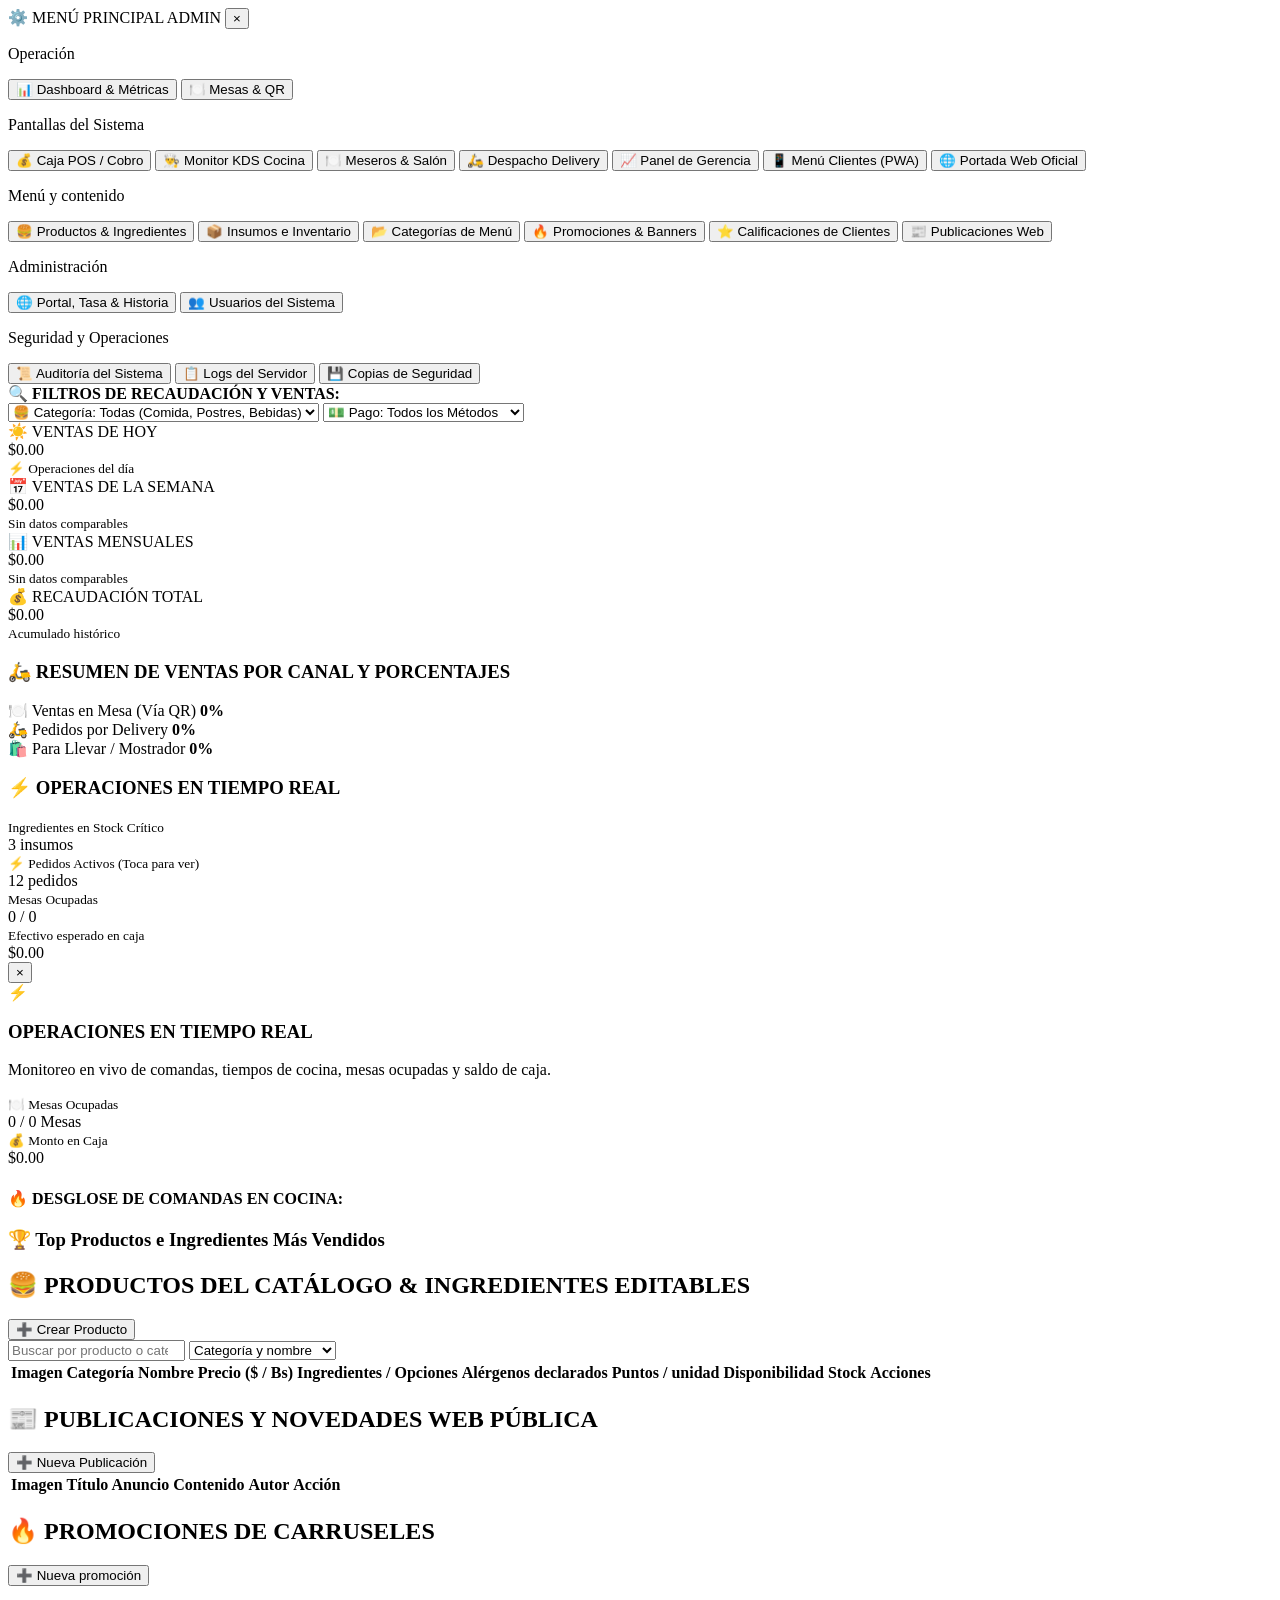
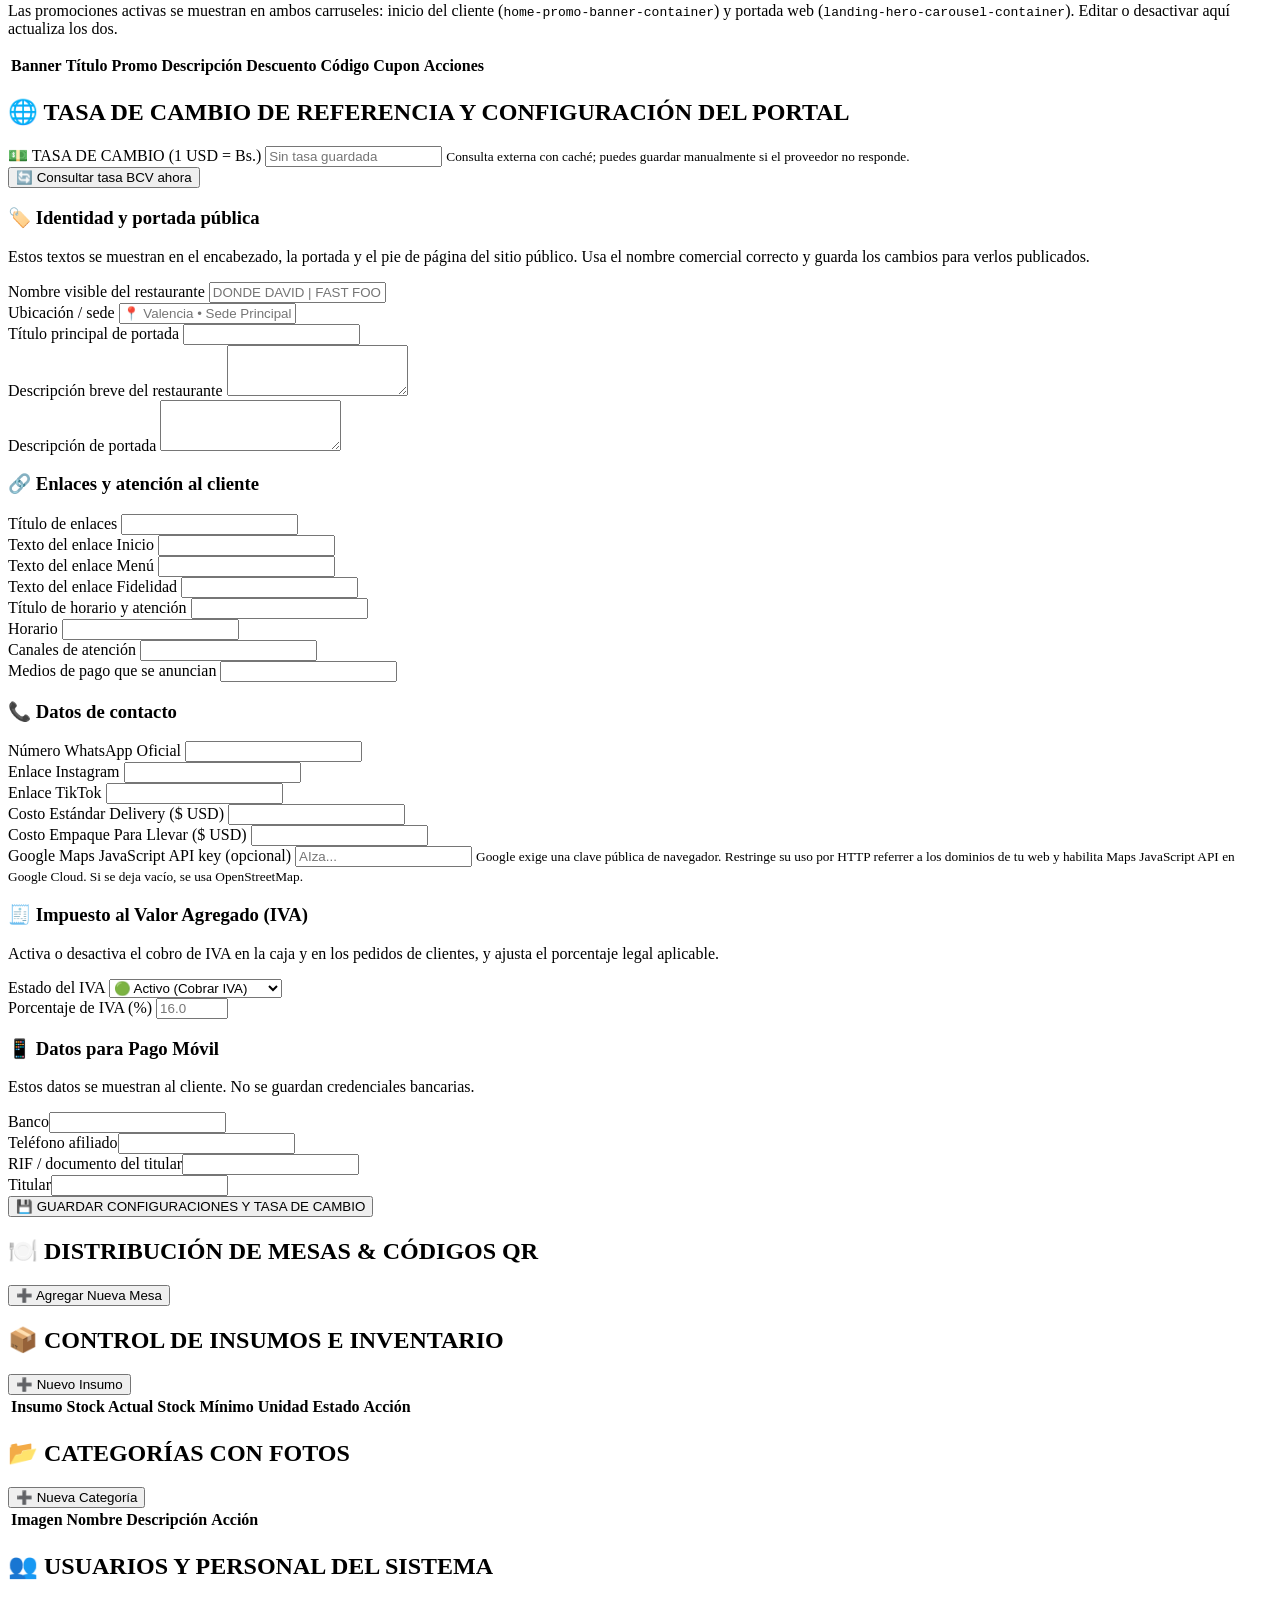
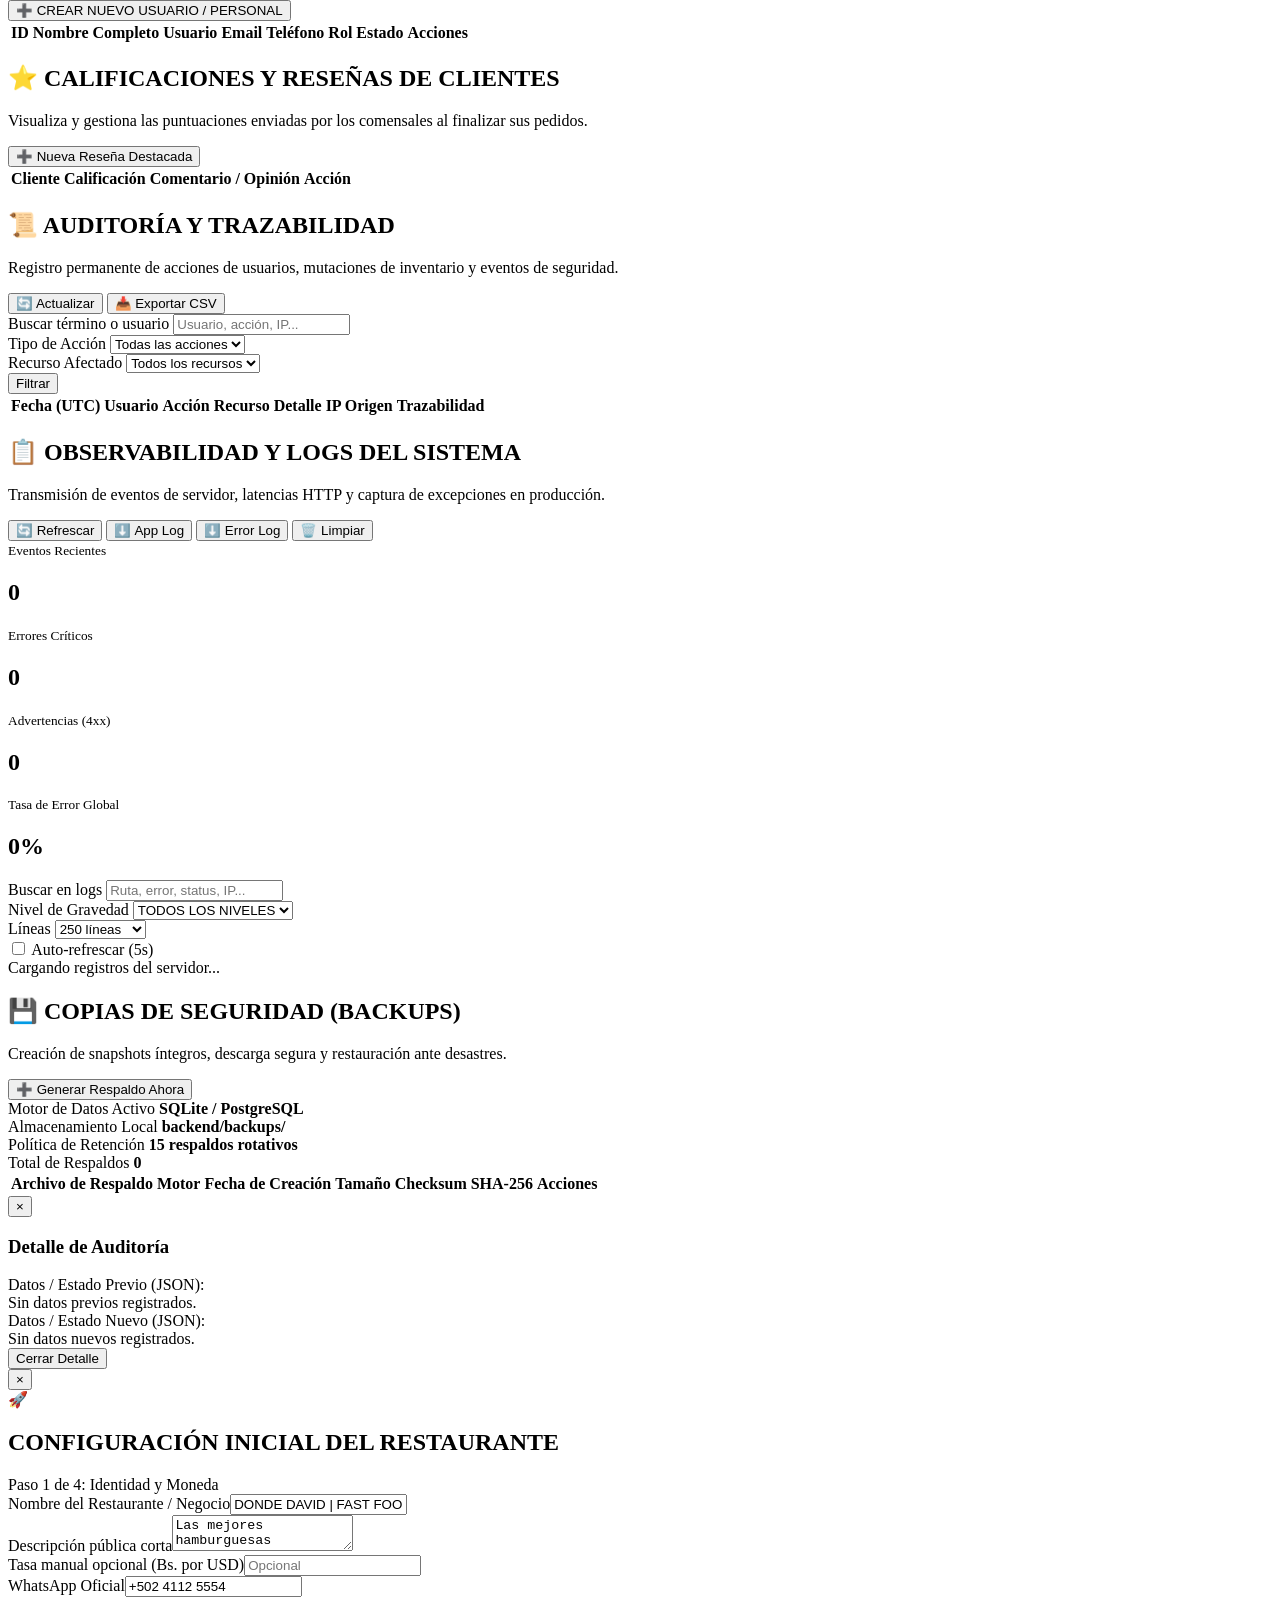
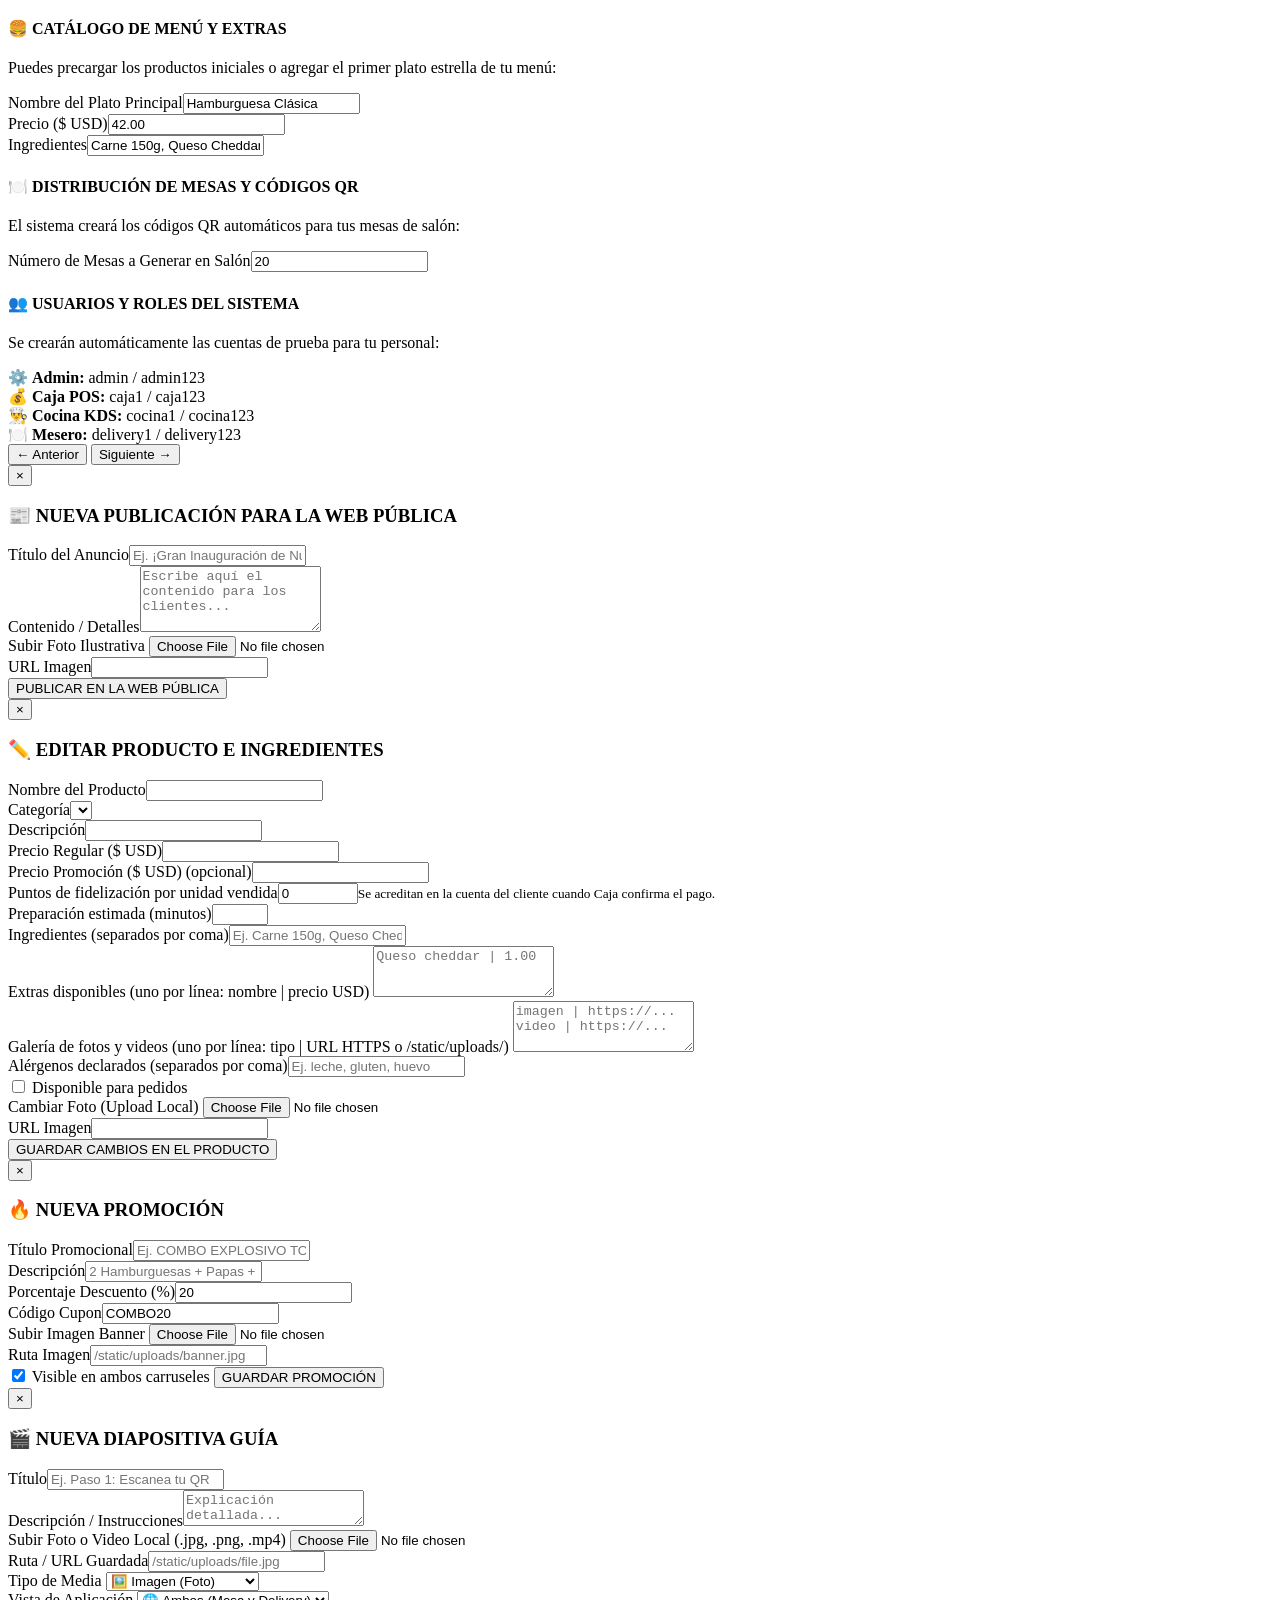
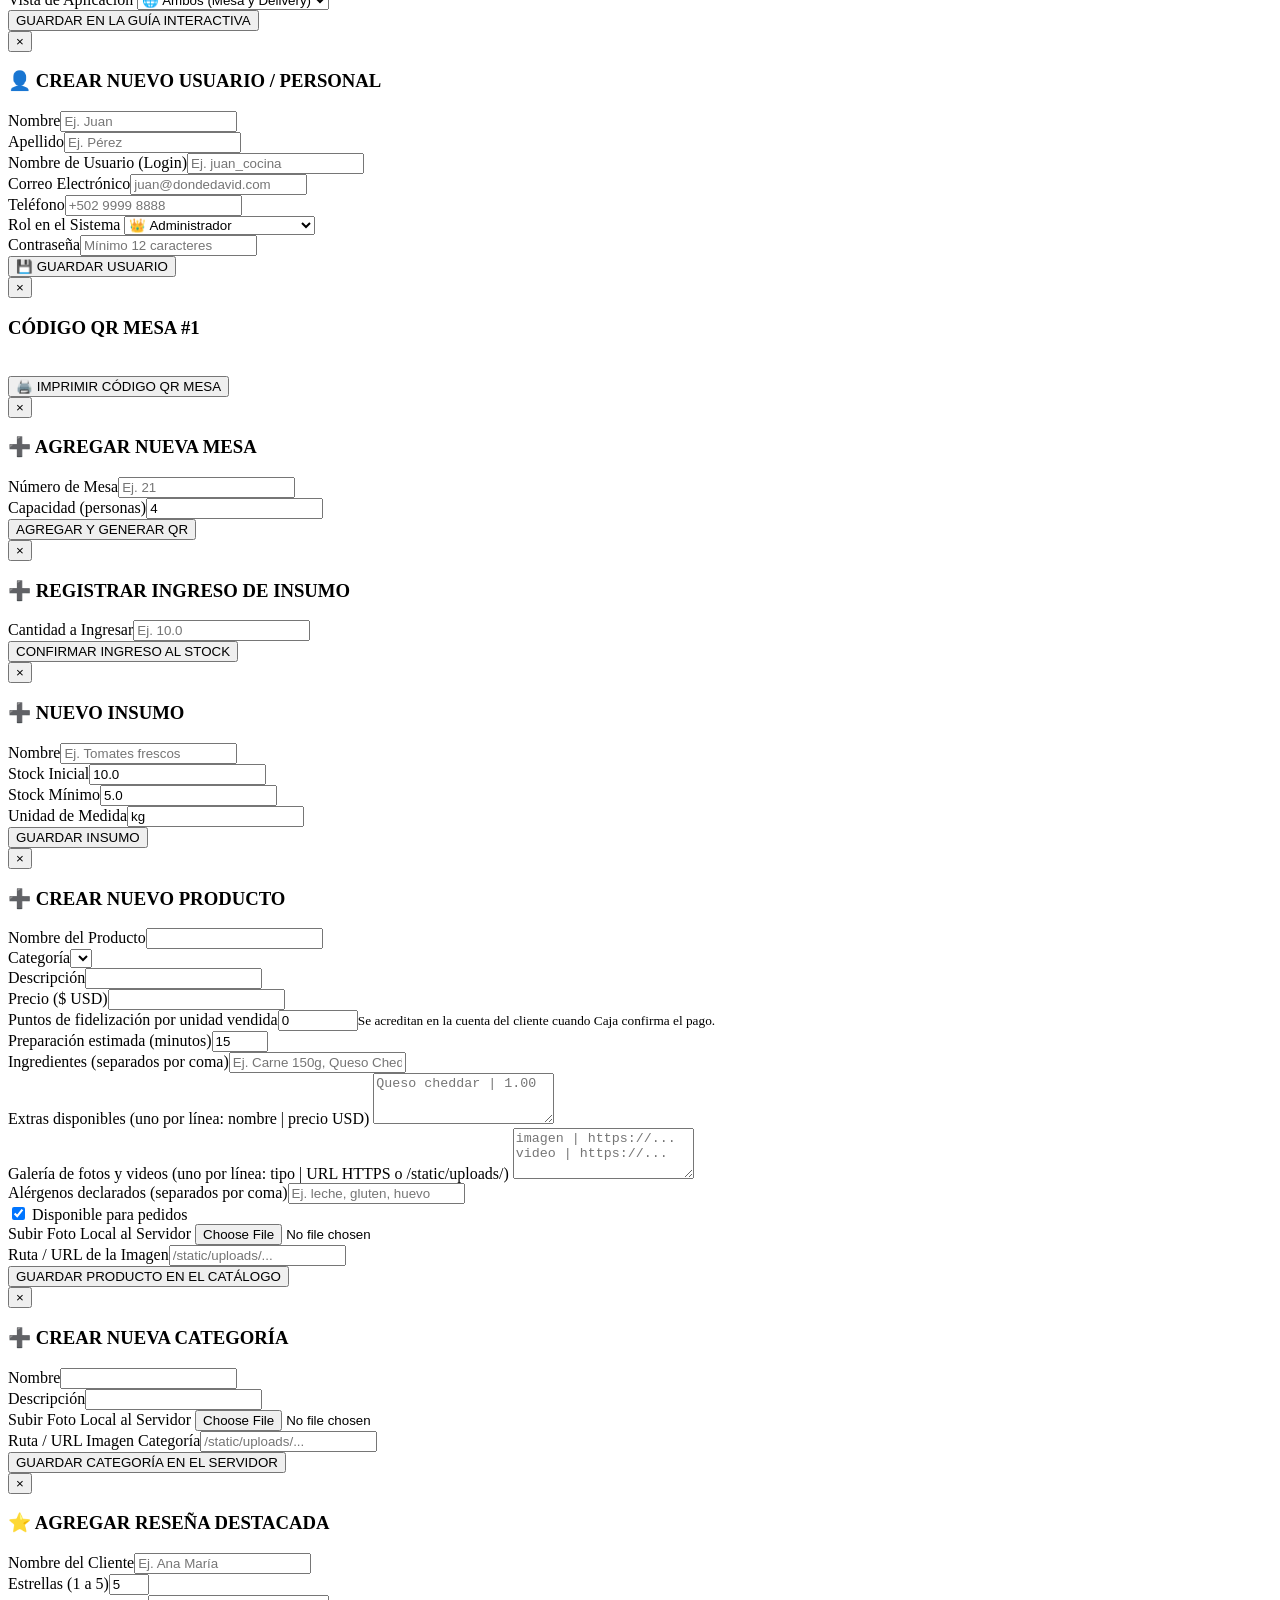
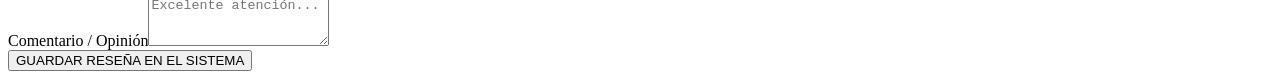
==== backend/static/admin/index.html @ c079ec68 "chore(audit): harden concurrency, RBAC, POS/Admin flows, XSS escaping, QA tests, and CI" ====
<!DOCTYPE html>
<html lang="es">
<head>
  <meta charset="UTF-8">
  <meta name="viewport" content="width=device-width, initial-scale=1.0">
  <title>Donde David - Panel de Administración General</title>
  <link rel="stylesheet" href="/static/css/global.css?v=5.3">
  <link rel="stylesheet" href="/static/css/toon-theme.css?v=5.3">
  <link rel="stylesheet" href="/static/css/index.css?v=5.3">
  
  <!-- Driver.js CSS para Onboarding Tour Interactivo -->
  <link rel="stylesheet" href="https://cdn.jsdelivr.net/npm/driver.js@1.3.1/dist/driver.css">

  <link rel="stylesheet" href="/static/css/pages/admin-index.css?v=5.3">
  <link rel="stylesheet" href="/static/css/utilities.css?v=5.3">
</head>
<body class="toon-theme"><nav id="app-sidebar"></nav>

  <header id="app-header"></header>
  


  <!-- Layout con Nav Lateral para el Panel de Administración -->
  <div class="admin-sidebar-layout">
    
    <!-- El menú se abre sobre el contenido para conservar el ancho útil del panel. -->
    <aside class="admin-sidebar" id="admin-sidebar-drawer" aria-label="Navegación de administración" aria-hidden="true">
      <div class="admin-sidebar-title">
        <span>⚙️ MENÚ PRINCIPAL ADMIN</span>
        <button class="admin-sidebar-close" type="button" aria-label="Cerrar menú" onclick="closeAdminDrawer()">×</button>
      </div>
      <p class="admin-sidebar-group">Operación</p>
      <button class="admin-sidebar-btn active" id="btn-orders-panel" onclick="switchTab('dashboard')">📊 Dashboard & Métricas</button>
      <button class="admin-sidebar-btn" onclick="switchTab('mesas')">🍽️ Mesas & QR</button>
      <p class="admin-sidebar-group">Pantallas del Sistema</p>
      <button class="admin-sidebar-btn" onclick="window.location.href='/static/caja/panel.html'">💰 Caja POS / Cobro</button>
      <button class="admin-sidebar-btn" onclick="window.location.href='/static/cocina/monitor.html'">👨‍🍳 Monitor KDS Cocina</button>
      <button class="admin-sidebar-btn" onclick="window.location.href='/static/mesero/panel.html'">🍽️ Meseros & Salón</button>
      <button class="admin-sidebar-btn" onclick="window.location.href='/static/delivery/panel.html'">🛵 Despacho Delivery</button>
      <button class="admin-sidebar-btn" onclick="window.location.href='/static/gerencia/panel.html'">📈 Panel de Gerencia</button>
      <button class="admin-sidebar-btn" onclick="window.location.href='/static/cliente/app.html'">📱 Menú Clientes (PWA)</button>
      <button class="admin-sidebar-btn" onclick="window.location.href='/static/index.html'">🌐 Portada Web Oficial</button>
      <p class="admin-sidebar-group">Menú y contenido</p>
      <button class="admin-sidebar-btn" id="nav-menu-items" onclick="switchTab('productos')">🍔 Productos & Ingredientes</button>
      <button class="admin-sidebar-btn" onclick="switchTab('inventario')">📦 Insumos e Inventario</button>
      <button class="admin-sidebar-btn" onclick="switchTab('categorias')">📂 Categorías de Menú</button>
      <button class="admin-sidebar-btn" onclick="switchTab('promociones')">🔥 Promociones & Banners</button>
      <button class="admin-sidebar-btn" onclick="switchTab('resenas')">⭐ Calificaciones de Clientes</button>
      <button class="admin-sidebar-btn" onclick="switchTab('publicaciones')">📰 Publicaciones Web</button>
      <p class="admin-sidebar-group">Administración</p>
      <button class="admin-sidebar-btn" onclick="switchTab('portal')">🌐 Portal, Tasa & Historia</button>
      <button class="admin-sidebar-btn" onclick="switchTab('usuarios')">👥 Usuarios del Sistema</button>
      <p class="admin-sidebar-group">Seguridad y Operaciones</p>
      <button class="admin-sidebar-btn" onclick="switchTab('auditoria')">📜 Auditoría del Sistema</button>
      <button class="admin-sidebar-btn" onclick="switchTab('logs')">📋 Logs del Servidor</button>
      <button class="admin-sidebar-btn" onclick="switchTab('backups')">💾 Copias de Seguridad</button>
    </aside>

    <!-- Contenido Principal Administrador con Soporte Touch Swipe -->
    <main class="admin-main-content" id="admin-main-container">

    <!-- TAB 1: DASHBOARD & MÉTRICAS DE VENTAS CON FILTROS -->
    <div id="tab-dashboard" class="tab-content active">
      
      <!-- Barra de Filtros de Ventas por Categoría y Método de Pago (Estilo Cashea) -->
      <div class="u-background-token-toon-card u-border-1px-solid-token-gold-accent u-border-radius-token-radius-md u-padding-1rem u-margin-bottom-1-25rem u-display-flex u-flex-wrap-wrap u-gap-1rem u-align-items-center u-justify-content-space-between">
        <div class="u-display-flex u-align-items-center u-gap-0-5rem">
          <span class="u-font-size-1-2rem">🔍</span>
          <strong class="u-color-token-gold-accent u-font-size-0-95rem">FILTROS DE RECAUDACIÓN Y VENTAS:</strong>
        </div>
        <div class="u-display-flex u-gap-0-75rem u-flex-wrap-wrap">
          <select id="filter-metrics-category" class="form-control u-width-auto u-min-width-180px u-font-weight-700" onchange="applyAdminMetricFilters()">
            <option value="todas">🍔 Categoría: Todas (Comida, Postres, Bebidas)</option>
            <option value="comidas">🍔 Solo Comidas Principal</option>
            <option value="postres">🍰 Solo Postres & Dulces</option>
            <option value="bebidas">🥤 Solo Bebidas & Refrescos</option>
          </select>

          <select id="filter-metrics-payment" class="form-control u-width-auto u-min-width-180px u-font-weight-700" onchange="applyAdminMetricFilters()">
            <option value="todos">💵 Pago: Todos los Métodos</option>
            <option value="Efectivo">💵 Efectivo ($ USD / Bs.)</option>
            <option value="Pago Móvil">📱 Pago Móvil / Transferencia</option>
            <option value="Tarjeta">💳 Tarjeta Débito / Crédito</option>
            <option value="Divisas">💰 Divisas USD</option>
          </select>
        </div>
      </div>

      <!-- KPI Grid: Ventas de Hoy, Semanales, Mensuales y Recaudación Total -->
      <div class="kpi-grid u-margin-bottom-1-5rem">
        <div class="kpi-card">
          <div class="u-font-size-0-8rem u-color-token-text-muted u-font-weight-700">☀️ VENTAS DE HOY</div>
          <div id="stat-sales-today" class="u-font-size-1-6rem u-font-weight-900 u-color-token-gold-accent">$0.00</div>
          <small class="u-color-token-neon-green u-font-weight-800">⚡ Operaciones del día</small>
        </div>

        <div class="kpi-card">
          <div class="u-font-size-0-8rem u-color-token-text-muted u-font-weight-700">📅 VENTAS DE LA SEMANA</div>
          <div id="stat-sales-week" class="u-font-size-1-6rem u-font-weight-900 u-color-hex-38bdf8">$0.00</div>
          <small id="stat-pct-week" class="u-color-token-text-muted u-font-weight-800">Sin datos comparables</small>
        </div>

        <div class="kpi-card">
          <div class="u-font-size-0-8rem u-color-token-text-muted u-font-weight-700">📊 VENTAS MENSUALES</div>
          <div id="stat-sales-month" class="u-font-size-1-6rem u-font-weight-900 u-color-hex-a855f7">$0.00</div>
          <small id="stat-pct-month" class="u-color-token-text-muted u-font-weight-800">Sin datos comparables</small>
        </div>

        <div class="kpi-card">
          <div class="u-font-size-0-8rem u-color-token-text-muted u-font-weight-700">💰 RECAUDACIÓN TOTAL</div>
          <div id="stat-sales-total" class="u-font-size-1-6rem u-font-weight-900 u-color-token-neon-green">$0.00</div>
          <small class="u-color-token-text-muted">Acumulado histórico</small>
        </div>
      </div>

      <!-- Métricas Operativas & Resumen de Canales de Venta -->
      <div class="u-display-grid u-grid-template-columns-1fr-1fr u-gap-1-5rem u-margin-bottom-1-5rem">
        
        <div class="u-background-token-toon-card u-border-1px-solid-token-toon-border u-border-radius-token-radius-md u-padding-1-25rem">
          <h3 class="u-font-size-1-1rem u-font-weight-900 u-color-token-gold-accent u-margin-top-0">🛵 RESUMEN DE VENTAS POR CANAL Y PORCENTAJES</h3>
          <div class="u-margin-top-1rem">
            <div class="u-display-flex u-justify-content-space-between u-font-size-0-88rem u-margin-bottom-0-3rem">
              <span>🍽️ Ventas en Mesa (Vía QR)</span>
              <strong id="pct-canal-mesa" class="u-color-token-cyan-accent">0%</strong>
            </div>
            <div class="u-background-rgba-255-255-255-0-08 u-height-10px u-border-radius-5px u-overflow-hidden u-margin-bottom-1rem">
              <div id="bar-canal-mesa" class="u-background-token-cyan-accent u-width-0 u-height-100"></div>
            </div>

            <div class="u-display-flex u-justify-content-space-between u-font-size-0-88rem u-margin-bottom-0-3rem">
              <span>🛵 Pedidos por Delivery</span>
              <strong id="pct-canal-delivery" class="u-color-token-neon-red">0%</strong>
            </div>
            <div class="u-background-rgba-255-255-255-0-08 u-height-10px u-border-radius-5px u-overflow-hidden u-margin-bottom-1rem">
              <div id="bar-canal-delivery" class="u-background-token-neon-red u-width-0 u-height-100"></div>
            </div>

            <div class="u-display-flex u-justify-content-space-between u-font-size-0-88rem u-margin-bottom-0-3rem">
              <span>🛍️ Para Llevar / Mostrador</span>
              <strong id="pct-canal-llevar" class="u-color-token-gold-accent">0%</strong>
            </div>
            <div class="u-background-rgba-255-255-255-0-08 u-height-10px u-border-radius-5px u-overflow-hidden">
              <div id="bar-canal-llevar" class="u-background-token-gold-accent u-width-0 u-height-100"></div>
            </div>
          </div>
        </div>

        <div class="u-background-token-toon-card u-border-1px-solid-token-toon-border u-border-radius-token-radius-md u-padding-1-25rem">
          <h3 class="u-font-size-1-1rem u-font-weight-900 u-color-token-gold-accent u-margin-top-0">⚡ OPERACIONES EN TIEMPO REAL</h3>
          <div class="u-display-grid u-grid-template-columns-repeat-2-1fr u-gap-0-75rem u-margin-top-1rem">
            <div class="u-background-rgba-255-255-255-0-03 u-padding-0-85rem u-border-radius-8px u-border-1px-solid-token-toon-border">
              <small class="u-color-token-text-muted">Ingredientes en Stock Crítico</small>
              <div id="stat-critical" class="u-font-size-1-4rem u-font-weight-900 u-color-token-neon-red">3 insumos</div>
            </div>
            <div onclick="openRealtimeOpsModal()" class="u-background-rgba-0-245-212-0-08 u-padding-0-85rem u-border-radius-8px u-border-1px-solid-token-cyan-accent u-cursor-pointer">
              <small class="u-color-token-cyan-accent u-font-weight-800">⚡ Pedidos Activos (Toca para ver)</small>
              <div id="stat-cocina" class="u-font-size-1-4rem u-font-weight-900 u-color-token-cyan-accent">12 pedidos</div>
            </div>
            <div class="u-background-rgba-255-255-255-0-03 u-padding-0-85rem u-border-radius-8px u-border-1px-solid-token-toon-border">
              <small class="u-color-token-text-muted">Mesas Ocupadas</small>
              <div id="stat-mesas" class="u-font-size-1-4rem u-font-weight-900 u-color-token-neon-green">0 / 0</div>
            </div>
            <div class="u-background-rgba-255-255-255-0-03 u-padding-0-85rem u-border-radius-8px u-border-1px-solid-token-toon-border">
              <small class="u-color-token-text-muted">Efectivo esperado en caja</small>
              <div id="stat-caja" class="u-font-size-1-4rem u-font-weight-900 u-color-token-gold-accent">$0.00</div>
            </div>
          </div>
        </div>

      </div>

  <!-- MODAL DE OPERACIONES EN TIEMPO REAL (PEDIDOS EN ESPERA, SALIDOS, TIEMPO, MESAS, MONTO EN CAJA) -->
  <div class="product-modal-backdrop" id="realtime-ops-modal">
    <div class="product-modal-card u-max-width-520px u-padding-1-75rem">
      <button class="modal-close-btn" onclick="closeModal('realtime-ops-modal')">&times;</button>
      <div class="u-text-align-center u-margin-bottom-1rem">
        <span class="u-font-size-2-5rem">⚡</span>
        <h3 class="u-font-size-1-4rem u-font-weight-900 u-color-token-cyan-accent u-margin-top-0-3rem">OPERACIONES EN TIEMPO REAL</h3>
        <p class="u-color-token-text-muted u-font-size-0-85rem">Monitoreo en vivo de comandas, tiempos de cocina, mesas ocupadas y saldo de caja.</p>
      </div>

      <div class="u-display-grid u-grid-template-columns-1fr-1fr u-gap-0-75rem u-margin-bottom-1-25rem">
        <div class="u-background-rgba-255-255-255-0-05 u-padding-0-75rem u-border-radius-8px u-text-align-center u-border-1px-solid-token-toon-border">
          <small class="u-color-token-text-muted">🍽️ Mesas Ocupadas</small>
          <div id="modal-ops-mesas" class="u-font-size-1-2rem u-font-weight-900 u-color-token-neon-green">0 / 0 Mesas</div>
        </div>
        <div class="u-background-rgba-255-255-255-0-05 u-padding-0-75rem u-border-radius-8px u-text-align-center u-border-1px-solid-token-toon-border">
          <small class="u-color-token-text-muted">💰 Monto en Caja</small>
          <div id="modal-ops-caja" class="u-font-size-1-2rem u-font-weight-900 u-color-token-gold-accent">$0.00</div>
        </div>
      </div>

      <h4 class="u-font-size-0-95rem u-font-weight-800 u-color-hex-fff u-margin-bottom-0-5rem">🔥 DESGLOSE DE COMANDAS EN COCINA:</h4>
      <div id="modal-ops-orders-list" class="u-max-height-260px u-overflow-y-auto u-display-flex u-flex-direction-column u-gap-0-6rem">
        <!-- Generado dinámicamente -->
      </div>
    </div>
  </div>

      <div class="u-background-token-toon-card u-border-1px-solid-token-toon-border u-border-radius-token-radius-md u-padding-1-5rem">
        <h3 class="u-font-size-1-2rem u-font-weight-900 u-color-token-gold-accent u-margin-top-0">🏆 Top Productos e Ingredientes Más Vendidos</h3>
        <div id="top-products-container"></div>
      </div>
    </div>

    <!-- TAB 2: PRODUCTOS Y EDICION DE INGREDIENTES -->
    <div id="tab-productos" class="tab-content">
      <div class="u-display-flex u-justify-content-space-between u-align-items-center u-margin-bottom-1-25rem">
        <h2>🍔 PRODUCTOS DEL CATÁLOGO & INGREDIENTES EDITABLES</h2>
        <button class="btn-gold" onclick="openProductModal()">➕ Crear Producto</button>
      </div>
      <div class="u-display-flex u-gap-0p65rem u-flex-wrap-wrap u-margin-bottom-1rem">
        <input id="products-search" class="form-control u-flex-1 u-min-width-220px" type="search" placeholder="Buscar por producto o categoría" oninput="renderProducts()">
        <select id="products-sort" class="form-control u-width-auto u-min-width-180px" onchange="renderProducts()" aria-label="Ordenar catálogo">
          <option value="category-name">Categoría y nombre</option>
          <option value="name">Nombre del producto</option>
          <option value="newest">Más recientes</option>
        </select>
      </div>

      <div class="u-background-token-toon-card u-border-1px-solid-token-toon-border u-border-radius-token-radius-md u-overflow-x-auto">
        <table class="u-width-100 u-border-collapse-collapse u-text-align-left">
          <thead>
            <tr class="u-border-bottom-1px-solid-token-toon-border u-color-token-text-muted">
              <th class="u-padding-0-75rem">Imagen</th>
              <th class="u-padding-0-75rem">Categoría</th>
              <th class="u-padding-0-75rem">Nombre</th>
              <th class="u-padding-0-75rem">Precio ($ / Bs)</th>
              <th class="u-padding-0-75rem">Ingredientes / Opciones</th>
              <th class="u-padding-0-75rem">Alérgenos declarados</th>
              <th class="u-padding-0-75rem">Puntos / unidad</th>
              <th class="u-padding-0-75rem">Disponibilidad</th>
              <th class="u-padding-0-75rem">Stock</th>
              <th class="u-padding-0-75rem">Acciones</th>
            </tr>
          </thead>
          <tbody id="products-tbody"></tbody>
        </table>
      </div>
    </div>

    <!-- TAB 3: PUBLICACIONES WEB -->
    <div id="tab-publicaciones" class="tab-content">
      <div class="u-display-flex u-justify-content-space-between u-align-items-center u-margin-bottom-1-25rem">
        <h2>📰 PUBLICACIONES Y NOVEDADES WEB PÚBLICA</h2>
        <button class="btn-gold" onclick="openModal('add-publicacion-modal')">➕ Nueva Publicación</button>
      </div>

      <div class="u-background-token-toon-card u-border-1px-solid-token-toon-border u-border-radius-token-radius-md u-overflow-x-auto">
        <table class="u-width-100 u-border-collapse-collapse u-text-align-left">
          <thead>
            <tr class="u-border-bottom-1px-solid-token-toon-border u-color-token-text-muted">
              <th class="u-padding-0-75rem">Imagen</th>
              <th class="u-padding-0-75rem">Título Anuncio</th>
              <th class="u-padding-0-75rem">Contenido</th>
              <th class="u-padding-0-75rem">Autor</th>
              <th class="u-padding-0-75rem">Acción</th>
            </tr>
          </thead>
          <tbody id="publicaciones-tbody"></tbody>
        </table>
      </div>
    </div>

    <!-- TAB 4: PROMOCIONES ("BOOM! PROMO DEL DIA") -->
    <div id="tab-promociones" class="tab-content">
      <div class="u-display-flex u-justify-content-space-between u-align-items-center u-gap-0p75rem u-flex-wrap-wrap u-margin-bottom-0p5rem">
        <h2>🔥 PROMOCIONES DE CARRUSELES</h2>
        <button class="btn-gold" onclick="openNewPromoModal()">➕ Nueva promoción</button>
      </div>
      <p class="u-color-token-text-muted u-margin-0-0-1-25rem">Las promociones activas se muestran en ambos carruseles: inicio del cliente (<code>home-promo-banner-container</code>) y portada web (<code>landing-hero-carousel-container</code>). Editar o desactivar aquí actualiza los dos.</p>

      <div class="u-background-token-toon-card u-border-1px-solid-token-toon-border u-border-radius-token-radius-md u-overflow-x-auto">
        <table class="u-width-100 u-border-collapse-collapse u-text-align-left">
          <thead>
            <tr class="u-border-bottom-1px-solid-token-toon-border u-color-token-text-muted">
              <th class="u-padding-0-75rem">Banner</th>
              <th class="u-padding-0-75rem">Título Promo</th>
              <th class="u-padding-0-75rem">Descripción</th>
              <th class="u-padding-0-75rem">Descuento</th>
              <th class="u-padding-0-75rem">Código Cupon</th>
              <th class="u-padding-0-75rem">Acciones</th>
            </tr>
          </thead>
          <tbody id="promos-tbody"></tbody>
        </table>
      </div>
    </div>

    <!-- TAB 6: PORTAL WEB & TASA DE CAMBIO -->
    <div id="tab-portal" class="tab-content">
      <h2>🌐 TASA DE CAMBIO DE REFERENCIA Y CONFIGURACIÓN DEL PORTAL</h2>
      <div class="u-background-token-toon-card u-border-1px-solid-token-toon-border u-border-radius-token-radius-md u-padding-clamp-1rem-3vw-1-5rem u-margin-top-1rem u-max-width-1100px">
        
        <div class="form-group u-background-rgba-255-188-13-0-1 u-border-1px-solid-token-gold-accent u-padding-1rem u-border-radius-10px u-margin-bottom-1-25rem">
          <label class="u-font-weight-900 u-color-token-gold-accent u-font-size-1rem">💵 TASA DE CAMBIO (1 USD = Bs.)</label>
          <input type="number" step="0.0001" id="cfg-tasa-cambio" class="form-control u-font-size-1-3rem u-font-weight-900 u-color-token-gold-accent" placeholder="Sin tasa guardada">
          <small id="cfg-tasa-status" role="status" class="u-color-token-text-muted u-margin-top-0-3rem u-display-block">Consulta externa con caché; puedes guardar manualmente si el proveedor no responde.</small>
        </div>
        <button class="btn btn-outline u-width-100 u-margin-0-0-1rem" type="button" onclick="refreshBcvRate()">🔄 Consultar tasa BCV ahora</button>

        <h3>🏷️ Identidad y portada pública</h3>
        <p class="u-color-token-text-muted u-font-size-0p88rem">Estos textos se muestran en el encabezado, la portada y el pie de página del sitio público. Usa el nombre comercial correcto y guarda los cambios para verlos publicados.</p>
        <div class="u-display-grid u-grid-template-columns-repeat-auto-fit-minmax-min-100-260px-1fr u-gap-0-1rem">
          <div class="form-group">
            <label for="cfg-nombre-restaurante">Nombre visible del restaurante</label>
            <input type="text" id="cfg-nombre-restaurante" class="form-control" maxlength="80" placeholder="DONDE DAVID | FAST FOOD">
          </div>
          <div class="form-group">
            <label for="cfg-direccion-restaurante">Ubicación / sede</label>
            <input type="text" id="cfg-direccion-restaurante" class="form-control" maxlength="160" placeholder="📍 Valencia • Sede Principal">
          </div>
          <div class="form-group">
            <label for="cfg-landing-titulo">Título principal de portada</label>
            <input type="text" id="cfg-landing-titulo" class="form-control" maxlength="100">
          </div>
          <div class="form-group">
            <label for="cfg-historia">Descripción breve del restaurante</label>
            <textarea id="cfg-historia" class="form-control" rows="3" maxlength="300"></textarea>
          </div>
          <div class="form-group u-grid-column-1-per-neg-1">
            <label for="cfg-landing-descripcion">Descripción de portada</label>
            <textarea id="cfg-landing-descripcion" class="form-control" rows="3" maxlength="300"></textarea>
          </div>
        </div>

        <h3>🔗 Enlaces y atención al cliente</h3>
        <div class="u-display-grid u-grid-template-columns-repeat-auto-fit-minmax-min-100-240px-1fr u-gap-0-1rem">
          <div class="form-group">
            <label for="cfg-footer-enlaces-titulo">Título de enlaces</label>
            <input type="text" id="cfg-footer-enlaces-titulo" class="form-control" maxlength="48">
          </div>
          <div class="form-group">
            <label for="cfg-footer-inicio-texto">Texto del enlace Inicio</label>
            <input type="text" id="cfg-footer-inicio-texto" class="form-control" maxlength="40">
          </div>
          <div class="form-group">
            <label for="cfg-footer-menu-texto">Texto del enlace Menú</label>
            <input type="text" id="cfg-footer-menu-texto" class="form-control" maxlength="48">
          </div>
          <div class="form-group">
            <label for="cfg-footer-puntos-texto">Texto del enlace Fidelidad</label>
            <input type="text" id="cfg-footer-puntos-texto" class="form-control" maxlength="48">
          </div>
          <div class="form-group">
            <label for="cfg-footer-atencion-titulo">Título de horario y atención</label>
            <input type="text" id="cfg-footer-atencion-titulo" class="form-control" maxlength="48">
          </div>
          <div class="form-group">
            <label for="cfg-horario-atencion">Horario</label>
            <input type="text" id="cfg-horario-atencion" class="form-control" maxlength="120">
          </div>
          <div class="form-group">
            <label for="cfg-servicio-restaurante">Canales de atención</label>
            <input type="text" id="cfg-servicio-restaurante" class="form-control" maxlength="120">
          </div>
          <div class="form-group">
            <label for="cfg-medios-pago-texto">Medios de pago que se anuncian</label>
            <input type="text" id="cfg-medios-pago-texto" class="form-control" maxlength="140">
          </div>
        </div>

        <h3>📞 Datos de contacto</h3>
        <div class="u-display-grid u-grid-template-columns-repeat-auto-fit-minmax-min-100-240px-1fr u-gap-0-1rem">
          <div class="form-group">
            <label>Número WhatsApp Oficial</label>
            <input type="text" id="cfg-whatsapp" class="form-control">
          </div>
          <div class="form-group">
            <label>Enlace Instagram</label>
            <input type="text" id="cfg-instagram" class="form-control">
          </div>
          <div class="form-group">
            <label>Enlace TikTok</label>
            <input type="text" id="cfg-tiktok" class="form-control">
          </div>
        </div>
        <div class="form-group">
          <label>Costo Estándar Delivery ($ USD)</label>
          <input type="number" step="0.5" id="cfg-costo-delivery" class="form-control">
        </div>
        <div class="form-group">
          <label>Costo Empaque Para Llevar ($ USD)</label>
          <input type="number" step="0.5" id="cfg-costo-empaque" class="form-control">
        </div>
        <div class="form-group">
          <label>Google Maps JavaScript API key (opcional)</label>
          <input type="password" id="cfg-google-maps-api-key" class="form-control" maxlength="500" autocomplete="off" placeholder="AIza...">
          <small class="u-display-block u-color-token-text-muted u-margin-top-0p35rem">Google exige una clave pública de navegador. Restringe su uso por HTTP referrer a los dominios de tu web y habilita Maps JavaScript API en Google Cloud. Si se deja vacío, se usa OpenStreetMap.</small>
        </div>
        <h3>🧾 Impuesto al Valor Agregado (IVA)</h3>
        <p class="u-color-token-text-muted u-font-size-0p85rem">Activa o desactiva el cobro de IVA en la caja y en los pedidos de clientes, y ajusta el porcentaje legal aplicable.</p>
        <div class="u-display-grid u-grid-template-columns-repeat-auto-fit-minmax-min-100-240px-1fr u-gap-0-1rem">
          <div class="form-group">
            <label for="cfg-iva-activo">Estado del IVA</label>
            <select id="cfg-iva-activo" class="form-control">
              <option value="true">🟢 Activo (Cobrar IVA)</option>
              <option value="false">🔴 Desactivado (0% IVA)</option>
            </select>
          </div>
          <div class="form-group">
            <label for="cfg-impuesto-porcentaje">Porcentaje de IVA (%)</label>
            <input type="number" step="0.1" min="0" max="100" id="cfg-impuesto-porcentaje" class="form-control" placeholder="16.0">
          </div>
        </div>

        <h3>📱 Datos para Pago Móvil</h3>
        <p class="u-color-token-text-muted u-font-size-0p85rem">Estos datos se muestran al cliente. No se guardan credenciales bancarias.</p>
        <div class="form-group"><label>Banco</label><input type="text" id="cfg-pm-banco" class="form-control" maxlength="100"></div>
        <div class="form-group"><label>Teléfono afiliado</label><input type="text" id="cfg-pm-telefono" class="form-control" maxlength="30"></div>
        <div class="form-group"><label>RIF / documento del titular</label><input type="text" id="cfg-pm-rif" class="form-control" maxlength="30"></div>
        <div class="form-group"><label>Titular</label><input type="text" id="cfg-pm-titular" class="form-control" maxlength="120"></div>
        <button class="btn-gold u-width-100 u-margin-top-1rem u-font-size-1-05rem" onclick="submitSavePortalConfigs()">💾 GUARDAR CONFIGURACIONES Y TASA DE CAMBIO</button>
      </div>
    </div>

    </div>

    <!-- TAB 8: MESAS -->
    <div id="tab-mesas" class="tab-content">
      <div class="u-display-flex u-justify-content-space-between u-align-items-center u-margin-bottom-1-25rem">
        <h2>🍽️ DISTRIBUCIÓN DE MESAS & CÓDIGOS QR</h2>
        <button class="btn-gold" onclick="openModal('add-mesa-modal')">➕ Agregar Nueva Mesa</button>
      </div>
      <div class="mesas-grid" id="admin-mesas-grid"></div>
    </div>

    <!-- TAB 9: INVENTARIO -->
    <div id="tab-inventario" class="tab-content">
      <div class="u-display-flex u-justify-content-space-between u-align-items-center u-margin-bottom-1-25rem">
        <h2>📦 CONTROL DE INSUMOS E INVENTARIO</h2>
        <button class="btn-gold" onclick="openModal('add-insumo-modal')">➕ Nuevo Insumo</button>
      </div>
      <div class="u-background-token-toon-card u-border-1px-solid-token-toon-border u-border-radius-token-radius-md u-overflow-x-auto">
        <table class="u-width-100 u-border-collapse-collapse u-text-align-left">
          <thead>
            <tr class="u-border-bottom-1px-solid-token-toon-border u-color-token-text-muted">
              <th class="u-padding-0-75rem">Insumo</th>
              <th class="u-padding-0-75rem">Stock Actual</th>
              <th class="u-padding-0-75rem">Stock Mínimo</th>
              <th class="u-padding-0-75rem">Unidad</th>
              <th class="u-padding-0-75rem">Estado</th>
              <th class="u-padding-0-75rem">Acción</th>
            </tr>
          </thead>
          <tbody id="insumos-tbody"></tbody>
        </table>
      </div>
    </div>

    <!-- TAB 10: CATEGORIAS -->
    <div id="tab-categorias" class="tab-content">
      <div class="u-display-flex u-justify-content-space-between u-align-items-center u-margin-bottom-1-25rem">
        <h2>📂 CATEGORÍAS CON FOTOS</h2>
        <button class="btn-gold" onclick="openModal('category-modal')">➕ Nueva Categoría</button>
      </div>
      <div class="u-background-token-toon-card u-border-1px-solid-token-toon-border u-border-radius-token-radius-md u-overflow-x-auto">
        <table class="u-width-100 u-border-collapse-collapse u-text-align-left">
          <thead>
            <tr class="u-border-bottom-1px-solid-token-toon-border u-color-token-text-muted">
              <th class="u-padding-0-75rem">Imagen</th>
              <th class="u-padding-0-75rem">Nombre</th>
              <th class="u-padding-0-75rem">Descripción</th>
              <th class="u-padding-0-75rem">Acción</th>
            </tr>
          </thead>
          <tbody id="categories-tbody"></tbody>
        </table>
      </div>
    </div>

    <!-- TAB 11: USUARIOS Y PERSONAL -->
    <div id="tab-usuarios" class="tab-content">
      <div class="u-display-flex u-justify-content-space-between u-align-items-center u-flex-wrap-wrap u-gap-1rem">
        <h2 class="u-margin-0">👥 USUARIOS Y PERSONAL DEL SISTEMA</h2>
        <button class="btn-gold" onclick="openCreateUserModal()">➕ CREAR NUEVO USUARIO / PERSONAL</button>
      </div>
      <div class="u-background-token-toon-card u-border-1px-solid-token-toon-border u-border-radius-token-radius-md u-overflow-x-auto u-margin-top-1rem">
        <table class="u-width-100 u-border-collapse-collapse u-text-align-left">
          <thead>
            <tr class="u-border-bottom-1px-solid-token-toon-border u-color-token-text-muted">
              <th class="u-padding-0-75rem">ID</th>
              <th class="u-padding-0-75rem">Nombre Completo</th>
              <th class="u-padding-0-75rem">Usuario</th>
              <th class="u-padding-0-75rem">Email</th>
              <th class="u-padding-0-75rem">Teléfono</th>
              <th class="u-padding-0-75rem">Rol</th>
              <th class="u-padding-0-75rem">Estado</th>
              <th class="u-padding-0-75rem">Acciones</th>
            </tr>
          </thead>
          <tbody id="users-tbody"></tbody>
        </table>
      </div>
    </div>

    <!-- TAB 12: CALIFICACIONES Y RESEÑAS ENVIADAS POR CLIENTES -->
    <div id="tab-resenas" class="tab-content">
      <div class="u-display-flex u-justify-content-space-between u-align-items-center u-margin-bottom-1-25rem u-flex-wrap-wrap u-gap-1rem">
        <div>
          <h2 class="u-margin-0 u-font-weight-900 u-color-token-gold-accent">⭐ CALIFICACIONES Y RESEÑAS DE CLIENTES</h2>
          <p class="u-color-token-text-muted u-font-size-0-85rem u-margin-top-0-2rem">Visualiza y gestiona las puntuaciones enviadas por los comensales al finalizar sus pedidos.</p>
        </div>
        <button class="btn-gold" onclick="openModal('resena-modal')">➕ Nueva Reseña Destacada</button>
      </div>

      <div class="u-background-token-toon-card u-border-1px-solid-token-toon-border u-border-radius-token-radius-md u-overflow-x-auto">
        <table class="u-width-100 u-border-collapse-collapse u-text-align-left">
          <thead>
            <tr class="u-border-bottom-1px-solid-token-toon-border u-color-token-text-muted">
              <th class="u-padding-0-75rem">Cliente</th>
              <th class="u-padding-0-75rem">Calificación</th>
              <th class="u-padding-0-75rem">Comentario / Opinión</th>
              <th class="u-padding-0-75rem">Acción</th>
            </tr>
          </thead>
          <tbody id="resenas-tbody"></tbody>
        </table>
      </div>
    </div>

    <!-- TAB 13: AUDITORÍA Y TRAZABILIDAD DEL SISTEMA -->
    <div id="tab-auditoria" class="tab-content">
      <div class="u-display-flex u-justify-content-space-between u-align-items-center u-margin-bottom-1-25rem u-flex-wrap-wrap u-gap-1rem">
        <div>
          <h2 class="u-margin-0 u-font-weight-900 u-color-token-gold-accent">📜 AUDITORÍA Y TRAZABILIDAD</h2>
          <p class="u-color-token-text-muted u-font-size-0-85rem u-margin-top-0-2rem">Registro permanente de acciones de usuarios, mutaciones de inventario y eventos de seguridad.</p>
        </div>
        <div class="u-display-flex u-gap-0-5rem u-flex-wrap-wrap">
          <button class="btn-gold" onclick="loadAuditoria()">🔄 Actualizar</button>
          <button class="btn-gold u-background-rgba-34-197-94-0-15 u-color-token-neon-green" onclick="exportAuditoriaCSV()">📥 Exportar CSV</button>
        </div>
      </div>

      <div class="u-background-token-toon-card u-border-1px-solid-token-toon-border u-border-radius-token-radius-md u-padding-1rem u-margin-bottom-1-25rem u-display-flex u-flex-wrap-wrap u-gap-1rem u-align-items-center">
        <div class="u-flex-1">
          <label class="u-font-size-0-75rem u-color-token-text-muted u-display-block u-margin-bottom-0-25rem">Buscar término o usuario</label>
          <input type="text" id="audit-search-input" class="product-modal-input" placeholder="Usuario, acción, IP..." onkeyup="if(event.key==='Enter') loadAuditoria()">
        </div>
        <div>
          <label class="u-font-size-0-75rem u-color-token-text-muted u-display-block u-margin-bottom-0-25rem">Tipo de Acción</label>
          <select id="audit-action-filter" class="product-modal-input" onchange="loadAuditoria()">
            <option value="">Todas las acciones</option>
          </select>
        </div>
        <div>
          <label class="u-font-size-0-75rem u-color-token-text-muted u-display-block u-margin-bottom-0-25rem">Recurso Afectado</label>
          <select id="audit-resource-filter" class="product-modal-input" onchange="loadAuditoria()">
            <option value="">Todos los recursos</option>
          </select>
        </div>
        <div class="u-align-self-flex-end">
          <button class="btn-gold" onclick="loadAuditoria()">Filtrar</button>
        </div>
      </div>

      <div class="u-background-token-toon-card u-border-1px-solid-token-toon-border u-border-radius-token-radius-md u-overflow-x-auto">
        <table class="u-width-100 u-border-collapse-collapse u-text-align-left">
          <thead>
            <tr class="u-border-bottom-1px-solid-token-toon-border u-color-token-text-muted">
              <th class="u-padding-0-75rem">Fecha (UTC)</th>
              <th class="u-padding-0-75rem">Usuario</th>
              <th class="u-padding-0-75rem">Acción</th>
              <th class="u-padding-0-75rem">Recurso</th>
              <th class="u-padding-0-75rem">Detalle</th>
              <th class="u-padding-0-75rem">IP Origen</th>
              <th class="u-padding-0-75rem">Trazabilidad</th>
            </tr>
          </thead>
          <tbody id="auditoria-tbody"></tbody>
        </table>
      </div>
      <div id="auditoria-count-label" class="u-font-size-0-8rem u-color-token-text-muted u-margin-top-0-75rem u-text-align-right"></div>
    </div>

    <!-- TAB 14: OBSERVABILIDAD Y LOGS DEL SISTEMA -->
    <div id="tab-logs" class="tab-content">
      <div class="u-display-flex u-justify-content-space-between u-align-items-center u-margin-bottom-1-25rem u-flex-wrap-wrap u-gap-1rem">
        <div>
          <h2 class="u-margin-0 u-font-weight-900 u-color-token-gold-accent">📋 OBSERVABILIDAD Y LOGS DEL SISTEMA</h2>
          <p class="u-color-token-text-muted u-font-size-0-85rem u-margin-top-0-2rem">Transmisión de eventos de servidor, latencias HTTP y captura de excepciones en producción.</p>
        </div>
        <div class="u-display-flex u-gap-0-5rem u-flex-wrap-wrap">
          <button class="btn-gold" onclick="loadLogs()">🔄 Refrescar</button>
          <button class="btn-gold" onclick="downloadLogs('app')">⬇️ App Log</button>
          <button class="btn-gold u-background-rgba-239-68-68-0-2 u-color-token-neon-red" onclick="downloadLogs('error')">⬇️ Error Log</button>
          <button class="btn-gold u-background-rgba-239-68-68-0-2 u-color-token-neon-red" onclick="clearLogsPrompt()">🗑️ Limpiar</button>
        </div>
      </div>

      <!-- KPI Grid para Métricas de Logs -->
      <div class="kpi-grid u-margin-bottom-1-25rem">
        <div class="kpi-card">
          <small class="u-color-token-text-muted">Eventos Recientes</small>
          <h2 class="u-font-size-1-8rem u-color-token-gold-accent u-margin-top-0-2rem" id="log-stat-total">0</h2>
        </div>
        <div class="kpi-card">
          <small class="u-color-token-text-muted">Errores Críticos</small>
          <h2 class="u-font-size-1-8rem u-color-token-neon-red u-margin-top-0-2rem" id="log-stat-errors">0</h2>
        </div>
        <div class="kpi-card">
          <small class="u-color-token-text-muted">Advertencias (4xx)</small>
          <h2 class="u-font-size-1-8rem u-color-token-color-yellow u-margin-top-0-2rem" id="log-stat-warnings">0</h2>
        </div>
        <div class="kpi-card">
          <small class="u-color-token-text-muted">Tasa de Error Global</small>
          <h2 class="u-font-size-1-8rem u-color-token-cyan-accent u-margin-top-0-2rem" id="log-stat-rate">0%</h2>
        </div>
      </div>

      <!-- Barra de Filtros de Logs -->
      <div class="u-background-token-toon-card u-border-1px-solid-token-toon-border u-border-radius-token-radius-md u-padding-1rem u-margin-bottom-1-25rem u-display-flex u-flex-wrap-wrap u-gap-1rem u-align-items-center">
        <div class="u-flex-1">
          <label class="u-font-size-0-75rem u-color-token-text-muted u-display-block u-margin-bottom-0-25rem">Buscar en logs</label>
          <input type="text" id="log-search-input" class="product-modal-input" placeholder="Ruta, error, status, IP..." onkeyup="if(event.key==='Enter') loadLogs()">
        </div>
        <div>
          <label class="u-font-size-0-75rem u-color-token-text-muted u-display-block u-margin-bottom-0-25rem">Nivel de Gravedad</label>
          <select id="log-level-filter" class="product-modal-input" onchange="loadLogs()">
            <option value="ALL">TODOS LOS NIVELES</option>
            <option value="INFO">INFO</option>
            <option value="WARNING">WARNING</option>
            <option value="ERROR">ERROR</option>
            <option value="CRITICAL">CRITICAL</option>
          </select>
        </div>
        <div>
          <label class="u-font-size-0-75rem u-color-token-text-muted u-display-block u-margin-bottom-0-25rem">Líneas</label>
          <select id="log-limit-filter" class="product-modal-input" onchange="loadLogs()">
            <option value="100">100 líneas</option>
            <option value="250" selected>250 líneas</option>
            <option value="500">500 líneas</option>
            <option value="1000">1000 líneas</option>
          </select>
        </div>
        <div class="u-display-flex u-align-items-center u-gap-0-5rem u-margin-top-auto">
          <input type="checkbox" id="log-autorefresh-toggle" onchange="toggleLogAutoRefresh(this.checked)">
          <label for="log-autorefresh-toggle" class="u-font-size-0-8rem u-color-token-text-muted">Auto-refrescar (5s)</label>
        </div>
      </div>

      <!-- Ventana Terminal de Logs -->
      <div class="log-terminal-window" id="log-terminal-container">
        <div class="u-color-token-text-muted">Cargando registros del servidor...</div>
      </div>
    </div>

    <!-- TAB 15: COPIAS DE SEGURIDAD Y RECUPERACIÓN (BACKUPS) -->
    <div id="tab-backups" class="tab-content">
      <div class="u-display-flex u-justify-content-space-between u-align-items-center u-margin-bottom-1-25rem u-flex-wrap-wrap u-gap-1rem">
        <div>
          <h2 class="u-margin-0 u-font-weight-900 u-color-token-gold-accent">💾 COPIAS DE SEGURIDAD (BACKUPS)</h2>
          <p class="u-color-token-text-muted u-font-size-0-85rem u-margin-top-0-2rem">Creación de snapshots íntegros, descarga segura y restauración ante desastres.</p>
        </div>
        <button class="btn-gold" onclick="promptCreateBackup()">➕ Generar Respaldo Ahora</button>
      </div>

      <!-- Banner de Estado de Base de Datos -->
      <div class="u-background-token-toon-card u-border-1px-solid-token-toon-border u-border-radius-token-radius-md u-padding-1rem u-margin-bottom-1-25rem u-display-flex u-justify-content-space-between u-align-items-center u-flex-wrap-wrap u-gap-1rem">
        <div>
          <span class="u-font-size-0-75rem u-color-token-text-muted u-display-block">Motor de Datos Activo</span>
          <strong class="u-font-size-1-1rem u-color-token-cyan-accent" id="backup-engine-label">SQLite / PostgreSQL</strong>
        </div>
        <div>
          <span class="u-font-size-0-75rem u-color-token-text-muted u-display-block">Almacenamiento Local</span>
          <strong class="u-font-size-0-9rem u-color-token-text-muted">backend/backups/</strong>
        </div>
        <div>
          <span class="u-font-size-0-75rem u-color-token-text-muted u-display-block">Política de Retención</span>
          <strong class="u-font-size-0-9rem u-color-token-gold-accent">15 respaldos rotativos</strong>
        </div>
        <div>
          <span class="u-font-size-0-75rem u-color-token-text-muted u-display-block">Total de Respaldos</span>
          <strong class="u-font-size-1-1rem u-color-token-gold-accent" id="backup-total-count">0</strong>
        </div>
      </div>

      <div class="u-background-token-toon-card u-border-1px-solid-token-toon-border u-border-radius-token-radius-md u-overflow-x-auto">
        <table class="u-width-100 u-border-collapse-collapse u-text-align-left">
          <thead>
            <tr class="u-border-bottom-1px-solid-token-toon-border u-color-token-text-muted">
              <th class="u-padding-0-75rem">Archivo de Respaldo</th>
              <th class="u-padding-0-75rem">Motor</th>
              <th class="u-padding-0-75rem">Fecha de Creación</th>
              <th class="u-padding-0-75rem">Tamaño</th>
              <th class="u-padding-0-75rem">Checksum SHA-256</th>
              <th class="u-padding-0-75rem">Acciones</th>
            </tr>
          </thead>
          <tbody id="backups-tbody"></tbody>
        </table>
      </div>
    </div>

  </main>
</div>

  <!-- MODAL: DETALLES DE AUDITORÍA Y TRAZABILIDAD -->
  <div class="product-modal-backdrop" id="audit-detail-modal">
    <div class="product-modal-card u-max-width-580px u-padding-1-5rem">
      <button class="modal-close-btn" onclick="closeModal('audit-detail-modal')">&times;</button>
      <h3 class="u-margin-0 u-font-weight-900 u-color-token-gold-accent u-margin-bottom-1rem" id="audit-modal-title">Detalle de Auditoría</h3>
      <div id="audit-modal-meta" class="u-font-size-0-85rem u-color-token-text-muted u-margin-bottom-1rem"></div>
      
      <div class="u-margin-bottom-1rem">
        <label class="u-font-size-0-8rem u-color-token-text-muted u-display-block u-margin-bottom-0-3rem">Datos / Estado Previo (JSON):</label>
        <div class="audit-diff-viewer" id="audit-modal-prev">Sin datos previos registrados.</div>
      </div>

      <div class="u-margin-bottom-1-5rem">
        <label class="u-font-size-0-8rem u-color-token-text-muted u-display-block u-margin-bottom-0-3rem">Datos / Estado Nuevo (JSON):</label>
        <div class="audit-diff-viewer" id="audit-modal-new">Sin datos nuevos registrados.</div>
      </div>

      <button class="btn-gold u-width-100" onclick="closeModal('audit-detail-modal')">Cerrar Detalle</button>
    </div>
  </div>

  <!-- MODAL WIZARD: ASISTENTE DE CONFIGURACIÓN INICIAL -->
  <div class="product-modal-backdrop" id="wizard-modal">
    <div class="product-modal-card u-max-width-580px u-padding-2rem">
      <button class="modal-close-btn" onclick="closeModal('wizard-modal')">&times;</button>

      <div class="u-text-align-center u-margin-bottom-1-5rem">
        <span class="u-font-size-2-5rem">🚀</span>
        <h2 class="u-font-size-1-5rem u-font-weight-900 u-color-token-gold-accent u-margin-0-3rem-0-0-0">CONFIGURACIÓN INICIAL DEL RESTAURANTE</h2>
        <div id="wizard-step-title" class="u-font-size-0-85rem u-color-token-text-muted">Paso 1 de 4: Identidad y Moneda</div>
      </div>

      <!-- Paso 1: Identidad -->
      <div class="wizard-step active" id="wiz-step-1">
        <div class="form-group"><label>Nombre del Restaurante / Negocio</label><input type="text" id="wiz-nombre" class="form-control" value="DONDE DAVID | FAST FOOD"></div>
        <div class="form-group"><label>Descripción pública corta</label><textarea id="wiz-historia" class="form-control" rows="2">Las mejores hamburguesas artesanales de res 100% preparadas al instante.</textarea></div>
        <div class="u-display-flex u-gap-1rem">
          <div class="form-group u-flex-1"><label>Tasa manual opcional (Bs. por USD)</label><input type="number" step="0.0001" id="wiz-tasa" class="form-control" placeholder="Opcional"></div>
          <div class="form-group u-flex-1"><label>WhatsApp Oficial</label><input type="text" id="wiz-whatsapp" class="form-control" value="+502 4112 5554"></div>
        </div>
      </div>

      <!-- Paso 2: Menú y Productos -->
      <div class="wizard-step" id="wiz-step-2">
        <h4 class="u-color-token-gold-accent u-margin-top-0">🍔 CATÁLOGO DE MENÚ Y EXTRAS</h4>
        <p class="u-font-size-0-85rem u-color-token-text-muted">Puedes precargar los productos iniciales o agregar el primer plato estrella de tu menú:</p>

        <div class="form-group"><label>Nombre del Plato Principal</label><input type="text" id="wiz-prod-name" class="form-control" value="Hamburguesa Clásica"></div>
        <div class="u-display-flex u-gap-1rem">
          <div class="form-group u-flex-1"><label>Precio ($ USD)</label><input type="number" step="0.5" id="wiz-prod-price" class="form-control" value="42.00"></div>
          <div class="form-group u-flex-1"><label>Ingredientes</label><input type="text" id="wiz-prod-ings" class="form-control" value="Carne 150g, Queso Cheddar, Tomate, Cebolla"></div>
        </div>
      </div>

      <!-- Paso 3: Mesas y QR -->
      <div class="wizard-step" id="wiz-step-3">
        <h4 class="u-color-token-gold-accent u-margin-top-0">🍽️ DISTRIBUCIÓN DE MESAS Y CÓDIGOS QR</h4>
        <p class="u-font-size-0-85rem u-color-token-text-muted">El sistema creará los códigos QR automáticos para tus mesas de salón:</p>
        <div class="form-group"><label>Número de Mesas a Generar en Salón</label><input type="number" id="wiz-num-mesas" class="form-control" value="20"></div>
      </div>

      <!-- Paso 4: Usuarios del Sistema -->
      <div class="wizard-step" id="wiz-step-4">
        <h4 class="u-color-token-gold-accent u-margin-top-0">👥 USUARIOS Y ROLES DEL SISTEMA</h4>
        <p class="u-font-size-0-85rem u-color-token-text-muted">Se crearán automáticamente las cuentas de prueba para tu personal:</p>

        <div class="u-background-rgba-0-0-0-0-3 u-border-1px-solid-token-toon-border u-padding-1rem u-border-radius-8px u-font-size-0-85rem">
          <div>⚙️ <strong>Admin:</strong> admin / admin123</div>
          <div>💰 <strong>Caja POS:</strong> caja1 / caja123</div>
          <div>👨‍🍳 <strong>Cocina KDS:</strong> cocina1 / cocina123</div>
          <div>🍽️ <strong>Mesero:</strong> delivery1 / delivery123</div>
        </div>
      </div>

      <div class="u-display-flex u-justify-content-space-between u-align-items-center u-margin-top-1-5rem">
        <button class="btn-gold u-background-transparent u-border-1px-solid-token-text-muted u-color-token-text-muted" id="wiz-btn-prev" onclick="wizardNav(-1)">← Anterior</button>
        <button class="btn-gold" id="wiz-btn-next" onclick="wizardNav(1)">Siguiente →</button>
      </div>
    </div>
  </div>

  <!-- Modal Crear Publicación Web -->
  <div class="product-modal-backdrop" id="add-publicacion-modal">
    <div class="product-modal-card u-max-width-480px u-padding-1-5rem">
      <button class="modal-close-btn" onclick="closeModal('add-publicacion-modal')">&times;</button>
      <h3 class="u-color-token-gold-accent u-margin-top-0">📰 NUEVA PUBLICACIÓN PARA LA WEB PÚBLICA</h3>
      <div class="form-group"><label>Título del Anuncio</label><input type="text" id="pub-titulo" class="form-control" placeholder="Ej. ¡Gran Inauguración de Nueva Sucursal!" required></div>
      <div class="form-group"><label>Contenido / Detalles</label><textarea id="pub-contenido" class="form-control" rows="4" placeholder="Escribe aquí el contenido para los clientes..." required></textarea></div>
      <div class="form-group">
        <label>Subir Foto Ilustrativa</label>
        <input type="file" accept="image/*" class="form-control" onchange="uploadLocalFile(event, 'pub-img')">
      </div>
      <div class="form-group"><label>URL Imagen</label><input type="text" id="pub-img" class="form-control"></div>
      <button class="btn-gold u-width-100 u-margin-top-1rem" onclick="submitCreatePublicacion()">PUBLICAR EN LA WEB PÚBLICA</button>
    </div>
  </div>

  <!-- Modal Editar Producto e Ingredientes -->
  <div class="product-modal-backdrop" id="edit-product-modal">
    <div class="product-modal-card u-max-width-480px u-padding-1-5rem">
      <button class="modal-close-btn" onclick="closeModal('edit-product-modal')">&times;</button>
      <h3 class="u-color-token-gold-accent u-margin-top-0">✏️ EDITAR PRODUCTO E INGREDIENTES</h3>
      <input type="hidden" id="edit-prod-id">
      <div class="form-group"><label>Nombre del Producto</label><input type="text" id="edit-prod-name" class="form-control" required></div>
      <div class="form-group"><label>Categoría</label><select id="edit-prod-cat-select" class="form-control" required></select></div>
      <div class="form-group"><label>Descripción</label><input type="text" id="edit-prod-desc" class="form-control"></div>
      <div class="form-group"><label>Precio Regular ($ USD)</label><input type="number" step="0.01" id="edit-prod-price" class="form-control" required></div>
      <div class="form-group"><label>Precio Promoción ($ USD) (opcional)</label><input type="number" step="0.01" id="edit-prod-price-promo" class="form-control"></div>
      <div class="form-group"><label>Puntos de fidelización por unidad vendida</label><input type="number" min="0" max="100000" step="1" id="edit-prod-points" class="form-control" value="0"><small>Se acreditan en la cuenta del cliente cuando Caja confirma el pago.</small></div>
      <div class="form-group"><label>Preparación estimada (minutos)</label><input type="number" min="1" max="240" id="edit-prod-tiempo-preparacion" class="form-control" required></div>
      <div class="form-group"><label>Ingredientes (separados por coma)</label><input type="text" id="edit-prod-ingredientes" class="form-control" placeholder="Ej. Carne 150g, Queso Cheddar, Tomate, Cebolla"></div>
      <div class="form-group">
        <label>Extras disponibles (uno por línea: nombre | precio USD)</label>
        <textarea id="edit-prod-extras" class="form-control" rows="3" placeholder="Queso cheddar | 1.00"></textarea>
      </div>
      <div class="form-group">
        <label>Galería de fotos y videos (uno por línea: tipo | URL HTTPS o /static/uploads/)</label>
        <textarea id="edit-prod-media" class="form-control" rows="3" placeholder="imagen | https://...&#10;video | https://..."></textarea>
      </div>
      <div class="form-group"><label>Alérgenos declarados (separados por coma)</label><input type="text" id="edit-prod-alergenos" class="form-control" maxlength="500" placeholder="Ej. leche, gluten, huevo"></div>
      <div class="form-group"><label><input type="checkbox" id="edit-prod-disponible"> Disponible para pedidos</label></div>
      <div class="form-group">
        <label>Cambiar Foto (Upload Local)</label>
        <input type="file" accept="image/*" class="form-control" onchange="uploadLocalFile(event, 'edit-prod-img')">
      </div>
      <div class="form-group"><label>URL Imagen</label><input type="text" id="edit-prod-img" class="form-control"></div>
      <button class="btn-gold u-width-100 u-margin-top-1rem" onclick="submitUpdateProduct()">GUARDAR CAMBIOS EN EL PRODUCTO</button>
    </div>
  </div>

  <!-- Modal Crear/Editar Promoción -->
  <div class="product-modal-backdrop" id="promo-modal">
    <div class="product-modal-card u-max-width-450px u-padding-1-5rem">
      <button class="modal-close-btn" onclick="closeModal('promo-modal')">&times;</button>
      <h3 id="promo-modal-title" class="u-color-token-gold-accent u-margin-top-0">🔥 NUEVA PROMOCIÓN</h3>
      <div class="form-group"><label>Título Promocional</label><input type="text" id="promo-titulo" class="form-control" maxlength="150" placeholder="Ej. COMBO EXPLOSIVO TOON" required></div>
      <div class="form-group"><label>Descripción</label><input type="text" id="promo-desc" class="form-control" maxlength="255" placeholder="2 Hamburguesas + Papas + 2 Refrescos"></div>
      <div class="form-group"><label>Porcentaje Descuento (%)</label><input type="number" id="promo-pct" class="form-control" value="20"></div>
      <div class="form-group"><label>Código Cupon</label><input type="text" id="promo-codigo" class="form-control" value="COMBO20"></div>
      <div class="form-group">
        <label>Subir Imagen Banner</label>
        <input type="file" accept="image/*" class="form-control" onchange="uploadLocalFile(event, 'promo-img')">
      </div>
      <div class="form-group"><label>Ruta Imagen</label><input type="text" id="promo-img" class="form-control" maxlength="500" placeholder="/static/uploads/banner.jpg"></div>
      <label class="u-display-flex u-align-items-center u-gap-0p5rem"><input type="checkbox" id="promo-activo" checked> Visible en ambos carruseles</label>
      <button id="promo-submit-btn" class="btn-gold u-width-100 u-margin-top-1rem" onclick="submitCreatePromo()">GUARDAR PROMOCIÓN</button>
    </div>
  </div>

  <!-- Modal Agregar Elemento a la Guía / Carrusel -->
  <div class="product-modal-backdrop" id="add-guia-modal">
    <div class="product-modal-card u-max-width-480px u-padding-1-5rem">
      <button class="modal-close-btn" onclick="closeModal('add-guia-modal')">&times;</button>
      <h3 class="u-color-token-gold-accent u-margin-top-0">🎬 NUEVA DIAPOSITIVA GUÍA</h3>
      <div class="form-group"><label>Título</label><input type="text" id="guia-titulo" class="form-control" placeholder="Ej. Paso 1: Escanea tu QR" required></div>
      <div class="form-group"><label>Descripción / Instrucciones</label><textarea id="guia-desc" class="form-control" rows="2" placeholder="Explicación detallada..."></textarea></div>
      <div class="form-group">
        <label>Subir Foto o Video Local (.jpg, .png, .mp4)</label>
        <input type="file" accept="image/*,video/*" class="form-control" onchange="uploadLocalFile(event, 'guia-media-url')">
      </div>
      <div class="form-group"><label>Ruta / URL Guardada</label><input type="text" id="guia-media-url" class="form-control" placeholder="/static/uploads/file.jpg" required></div>
      <div class="form-group">
        <label>Tipo de Media</label>
        <select id="guia-tipo-media" class="form-control">
          <option value="imagen">🖼️ Imagen (Foto)</option>
          <option value="video">🎥 Video corto (.mp4)</option>
        </select>
      </div>
      <div class="form-group">
        <label>Vista de Aplicación</label>
        <select id="guia-tipo-vista" class="form-control">
          <option value="ambos">🌐 Ambos (Mesa y Delivery)</option>
          <option value="mesa">🍽️ Solo en Mesa (QR)</option>
          <option value="delivery">🛵 Solo en Delivery</option>
        </select>
      </div>
      <button class="btn-gold u-width-100 u-margin-top-1rem" onclick="submitCreateGuia()">GUARDAR EN LA GUÍA INTERACTIVA</button>
    </div>
  </div>

  <!-- Modal Crear/Editar Usuario del Personal (REQUERIMIENTO #1) -->
  <div class="product-modal-backdrop" id="user-modal">
    <div class="product-modal-card u-max-width-480px u-padding-1-5rem">
      <button class="modal-close-btn" onclick="closeModal('user-modal')">&times;</button>
      <h3 id="user-modal-title" class="u-color-token-gold-accent u-margin-top-0">👤 CREAR NUEVO USUARIO / PERSONAL</h3>
      <input type="hidden" id="user-edit-id">
      <div class="form-group"><label>Nombre</label><input type="text" id="user-nombre" class="form-control" placeholder="Ej. Juan" required></div>
      <div class="form-group"><label>Apellido</label><input type="text" id="user-apellido" class="form-control" placeholder="Ej. Pérez" required></div>
      <div class="form-group"><label>Nombre de Usuario (Login)</label><input type="text" id="user-username" class="form-control" placeholder="Ej. juan_cocina" required></div>
      <div class="form-group"><label>Correo Electrónico</label><input type="email" id="user-email" class="form-control" placeholder="juan@dondedavid.com" required></div>
      <div class="form-group"><label>Teléfono</label><input type="text" id="user-telefono" class="form-control" placeholder="+502 9999 8888"></div>
      <div class="form-group">
        <label>Rol en el Sistema</label>
        <select id="user-rol" class="form-control" required>
          <option value="admin">👑 Administrador</option>
          <option value="gerente">📊 Gerente (solo lectura)</option>
          <option value="caja">💵 Caja Registradora (POS)</option>
          <option value="cocina">🍳 Cocina (Monitor KDS)</option>
          <option value="mesero">🤵 Mesero / Atención Salón</option>
          <option value="repartidor">🛵 Repartidor</option>
          <option value="cliente">📱 Cliente</option>
        </select>
      </div>
      <div class="form-group"><label id="user-pwd-label">Contraseña</label><input type="password" id="user-password" class="form-control" placeholder="Mínimo 12 caracteres" minlength="12" maxlength="72"></div>
      <button class="btn-gold u-width-100 u-margin-top-1rem" onclick="submitUserForm()">💾 GUARDAR USUARIO</button>
    </div>
  </div>

  <!-- Modal Ver QR Mesa -->
  <div class="product-modal-backdrop" id="qr-modal">
    <div class="product-modal-card u-max-width-380px u-text-align-center u-padding-1-5rem">
      <button class="modal-close-btn" onclick="closeModal('qr-modal')">&times;</button>
      <h3 id="qr-modal-title" class="u-color-token-gold-accent u-margin-top-0">CÓDIGO QR MESA #1</h3>
      <img id="qr-modal-img" src="" class="u-width-220px u-height-220px u-border-radius-12px u-margin-1rem-0 u-border-2px-solid-token-gold-accent">
      <div id="qr-modal-url" class="u-font-size-0-8rem u-color-token-text-muted u-word-break-break-all"></div>
      <button class="btn-gold u-width-100 u-margin-top-1rem" onclick="window.print()">🖨️ IMPRIMIR CÓDIGO QR MESA</button>
    </div>
  </div>

  <!-- Modal Agregar Mesa -->
  <div class="product-modal-backdrop" id="add-mesa-modal">
    <div class="product-modal-card u-max-width-400px u-padding-1-5rem">
      <button class="modal-close-btn" onclick="closeModal('add-mesa-modal')">&times;</button>
      <h3 class="u-color-token-gold-accent u-margin-top-0">➕ AGREGAR NUEVA MESA</h3>
      <div class="form-group"><label>Número de Mesa</label><input type="number" id="new-mesa-num" class="form-control" placeholder="Ej. 21"></div>
      <div class="form-group"><label>Capacidad (personas)</label><input type="number" id="new-mesa-cap" class="form-control" value="4"></div>
      <button class="btn-gold u-width-100 u-margin-top-1rem" onclick="submitCreateMesa()">AGREGAR Y GENERAR QR</button>
    </div>
  </div>

  <!-- Modal Ingreso Insumo -->
  <div class="product-modal-backdrop" id="ingreso-insumo-modal">
    <div class="product-modal-card u-max-width-400px u-padding-1-5rem">
      <button class="modal-close-btn" onclick="closeModal('ingreso-insumo-modal')">&times;</button>
      <h3 class="u-color-token-gold-accent u-margin-top-0">➕ REGISTRAR INGRESO DE INSUMO</h3>
      <p id="ingreso-insumo-title" class="u-color-hex-fff u-font-weight-700"></p>
      <div class="form-group"><label>Cantidad a Ingresar</label><input type="number" step="0.1" id="ingreso-cant-input" class="form-control" placeholder="Ej. 10.0"></div>
      <button class="btn-gold u-width-100 u-margin-top-1rem" onclick="submitIngresoInsumo()">CONFIRMAR INGRESO AL STOCK</button>
    </div>
  </div>

  <!-- Modal Agregar Insumo -->
  <div class="product-modal-backdrop" id="add-insumo-modal">
    <div class="product-modal-card u-max-width-400px u-padding-1-5rem">
      <button class="modal-close-btn" onclick="closeModal('add-insumo-modal')">&times;</button>
      <h3 class="u-color-token-gold-accent u-margin-top-0">➕ NUEVO INSUMO</h3>
      <div class="form-group"><label>Nombre</label><input type="text" id="ins-nombre" class="form-control" placeholder="Ej. Tomates frescos"></div>
      <div class="form-group"><label>Stock Inicial</label><input type="number" step="0.1" id="ins-stock" class="form-control" value="10.0"></div>
      <div class="form-group"><label>Stock Mínimo</label><input type="number" step="0.1" id="ins-min" class="form-control" value="5.0"></div>
      <div class="form-group"><label>Unidad de Medida</label><input type="text" id="ins-unidad" class="form-control" value="kg"></div>
      <button class="btn-gold u-width-100 u-margin-top-1rem" onclick="submitCreateInsumo()">GUARDAR INSUMO</button>
    </div>
  </div>

  <!-- Modal Crear Producto -->
  <div class="product-modal-backdrop" id="product-modal">
    <div class="product-modal-card u-max-width-450px u-padding-1-5rem">
      <button class="modal-close-btn" onclick="closeModal('product-modal')">&times;</button>
      <h3 class="u-color-token-gold-accent u-margin-top-0">➕ CREAR NUEVO PRODUCTO</h3>
      <div class="form-group"><label>Nombre del Producto</label><input type="text" id="prod-name" class="form-control" required></div>
      <div class="form-group"><label>Categoría</label><select id="prod-cat-select" class="form-control" required></select></div>
      <div class="form-group"><label>Descripción</label><input type="text" id="prod-desc" class="form-control"></div>
      <div class="form-group"><label>Precio ($ USD)</label><input type="number" step="0.01" id="prod-price" class="form-control" required></div>
      <div class="form-group"><label>Puntos de fidelización por unidad vendida</label><input type="number" min="0" max="100000" step="1" id="prod-points" class="form-control" value="0"><small>Se acreditan en la cuenta del cliente cuando Caja confirma el pago.</small></div>
      <div class="form-group"><label>Preparación estimada (minutos)</label><input type="number" min="1" max="240" id="prod-tiempo-preparacion" class="form-control" value="15" required></div>
      <div class="form-group"><label>Ingredientes (separados por coma)</label><input type="text" id="prod-ingredientes" class="form-control" placeholder="Ej. Carne 150g, Queso Cheddar, Tomate, Cebolla"></div>
      <div class="form-group">
        <label>Extras disponibles (uno por línea: nombre | precio USD)</label>
        <textarea id="prod-extras" class="form-control" rows="3" placeholder="Queso cheddar | 1.00"></textarea>
      </div>
      <div class="form-group">
        <label>Galería de fotos y videos (uno por línea: tipo | URL HTTPS o /static/uploads/)</label>
        <textarea id="prod-media" class="form-control" rows="3" placeholder="imagen | https://...&#10;video | https://..."></textarea>
      </div>
      <div class="form-group"><label>Alérgenos declarados (separados por coma)</label><input type="text" id="prod-alergenos" class="form-control" maxlength="500" placeholder="Ej. leche, gluten, huevo"></div>
      <div class="form-group"><label><input type="checkbox" id="prod-disponible" checked> Disponible para pedidos</label></div>
      <div class="form-group">
        <label>Subir Foto Local al Servidor</label>
        <input type="file" accept="image/*" class="form-control" onchange="uploadLocalFile(event, 'prod-img')">
      </div>
      <div class="form-group"><label>Ruta / URL de la Imagen</label><input type="text" id="prod-img" class="form-control" placeholder="/static/uploads/..." required></div>
      <button class="btn-gold u-width-100 u-margin-top-1rem" onclick="submitCreateProduct()">GUARDAR PRODUCTO EN EL CATÁLOGO</button>
    </div>
  </div>

  <!-- Modal Crear Categoría -->
  <div class="product-modal-backdrop" id="category-modal">
    <div class="product-modal-card u-max-width-450px u-padding-1-5rem">
      <button class="modal-close-btn" onclick="closeModal('category-modal')">&times;</button>
      <h3 class="u-color-token-gold-accent u-margin-top-0">➕ CREAR NUEVA CATEGORÍA</h3>
      <div class="form-group"><label>Nombre</label><input type="text" id="cat-name" class="form-control" required></div>
      <div class="form-group"><label>Descripción</label><input type="text" id="cat-desc" class="form-control"></div>
      <div class="form-group">
        <label>Subir Foto Local al Servidor</label>
        <input type="file" accept="image/*" class="form-control" onchange="uploadLocalFile(event, 'cat-img')">
      </div>
      <div class="form-group"><label>Ruta / URL Imagen Categoría</label><input type="text" id="cat-img" class="form-control" placeholder="/static/uploads/..." required></div>
      <button class="btn-gold u-width-100 u-margin-top-1rem" onclick="submitCreateCategory()">GUARDAR CATEGORÍA EN EL SERVIDOR</button>
    </div>
  </div>

  <!-- Modal Crear Reseña -->
  <div class="product-modal-backdrop" id="resena-modal">
    <div class="product-modal-card u-max-width-440px u-padding-1-5rem">
      <button class="modal-close-btn" onclick="closeModal('resena-modal')">&times;</button>
      <h3 class="u-color-token-gold-accent u-margin-top-0">⭐ AGREGAR RESEÑA DESTACADA</h3>
      <div class="form-group"><label>Nombre del Cliente</label><input type="text" id="res-nombre" class="form-control" placeholder="Ej. Ana María"></div>
      <div class="form-group"><label>Estrellas (1 a 5)</label><input type="number" min="1" max="5" id="res-estrellas" class="form-control" value="5"></div>
      <div class="form-group"><label>Comentario / Opinión</label><textarea id="res-comentario" class="form-control" rows="3" placeholder="Excelente atención..."></textarea></div>
      <button class="btn-gold u-width-100 u-margin-top-1rem" onclick="submitCreateResena()">GUARDAR RESEÑA EN EL SISTEMA</button>
    </div>
  </div>

  <!-- Driver.js Library script -->
  <script src="https://cdn.jsdelivr.net/npm/driver.js@1.3.1/dist/driver.js.iife.js"></script>
  <script src="/static/js/auth.js?v=5.3"></script>
  <script src="/static/js/appShell.js?v=5.3"></script>
  <script src="/static/js/websocket.js?v=5.3"></script>
  <script src="/static/js/admin-toon.js?v=5.3"></script>

  <!-- Script para Autodisparo del Tour Interactivo Driver.js -->
  <script>
    function startOnboardingTour(force = false) {
      if (!window.driver || !window.driver.js) return;
      if (!force && window.innerWidth < 900) return;

      const rawSteps = [
        {
          element: '#btn-orders-panel',
          popover: {
            title: '📊 Panel de Pedidos y Métricas',
            description: 'Monitor central donde visualizas en tiempo real el total de ventas, insumos críticos, pedidos en cocina y mesas ocupadas.',
            side: 'bottom',
            align: 'center'
          }
        },
        {
          element: '#nav-menu-items',
          popover: {
            title: '🍔 Gestión del Menú / Productos',
            description: 'Desde este panel administras todo tu catálogo gastronómico: agregar categorías, registrar nuevos platos, ajustar precios e ingredientes editables.',
            side: 'bottom',
            align: 'center'
          }
        }
      ];

      const validSteps = rawSteps.filter(s => document.querySelector(s.element));
      if (validSteps.length === 0) return;

      const driverObj = window.driver.js.driver({
        showProgress: true,
        animate: true,
        allowClose: true,
        doneBtnText: '¡Entendido y Comenzar! 🚀',
        nextBtnText: 'Siguiente →',
        prevBtnText: '← Anterior',
        onDestroyed: () => {
          fetch('/api/v1/admin/tour-completed', {
            method: 'POST',
            headers: Auth.getHeaders()
          }).catch(err => console.error(err));
        },
        steps: validSteps
      });

      driverObj.drive();
    }

    // Comprobar si tour_completed === false para disparar el tour automáticamente
    document.addEventListener("DOMContentLoaded", () => {
      const user = Auth.getUser();
      if (user && user.tour_completed === false) {
        setTimeout(() => startOnboardingTour(false), 800);
      }
    });
  </script>
</body>
</html>
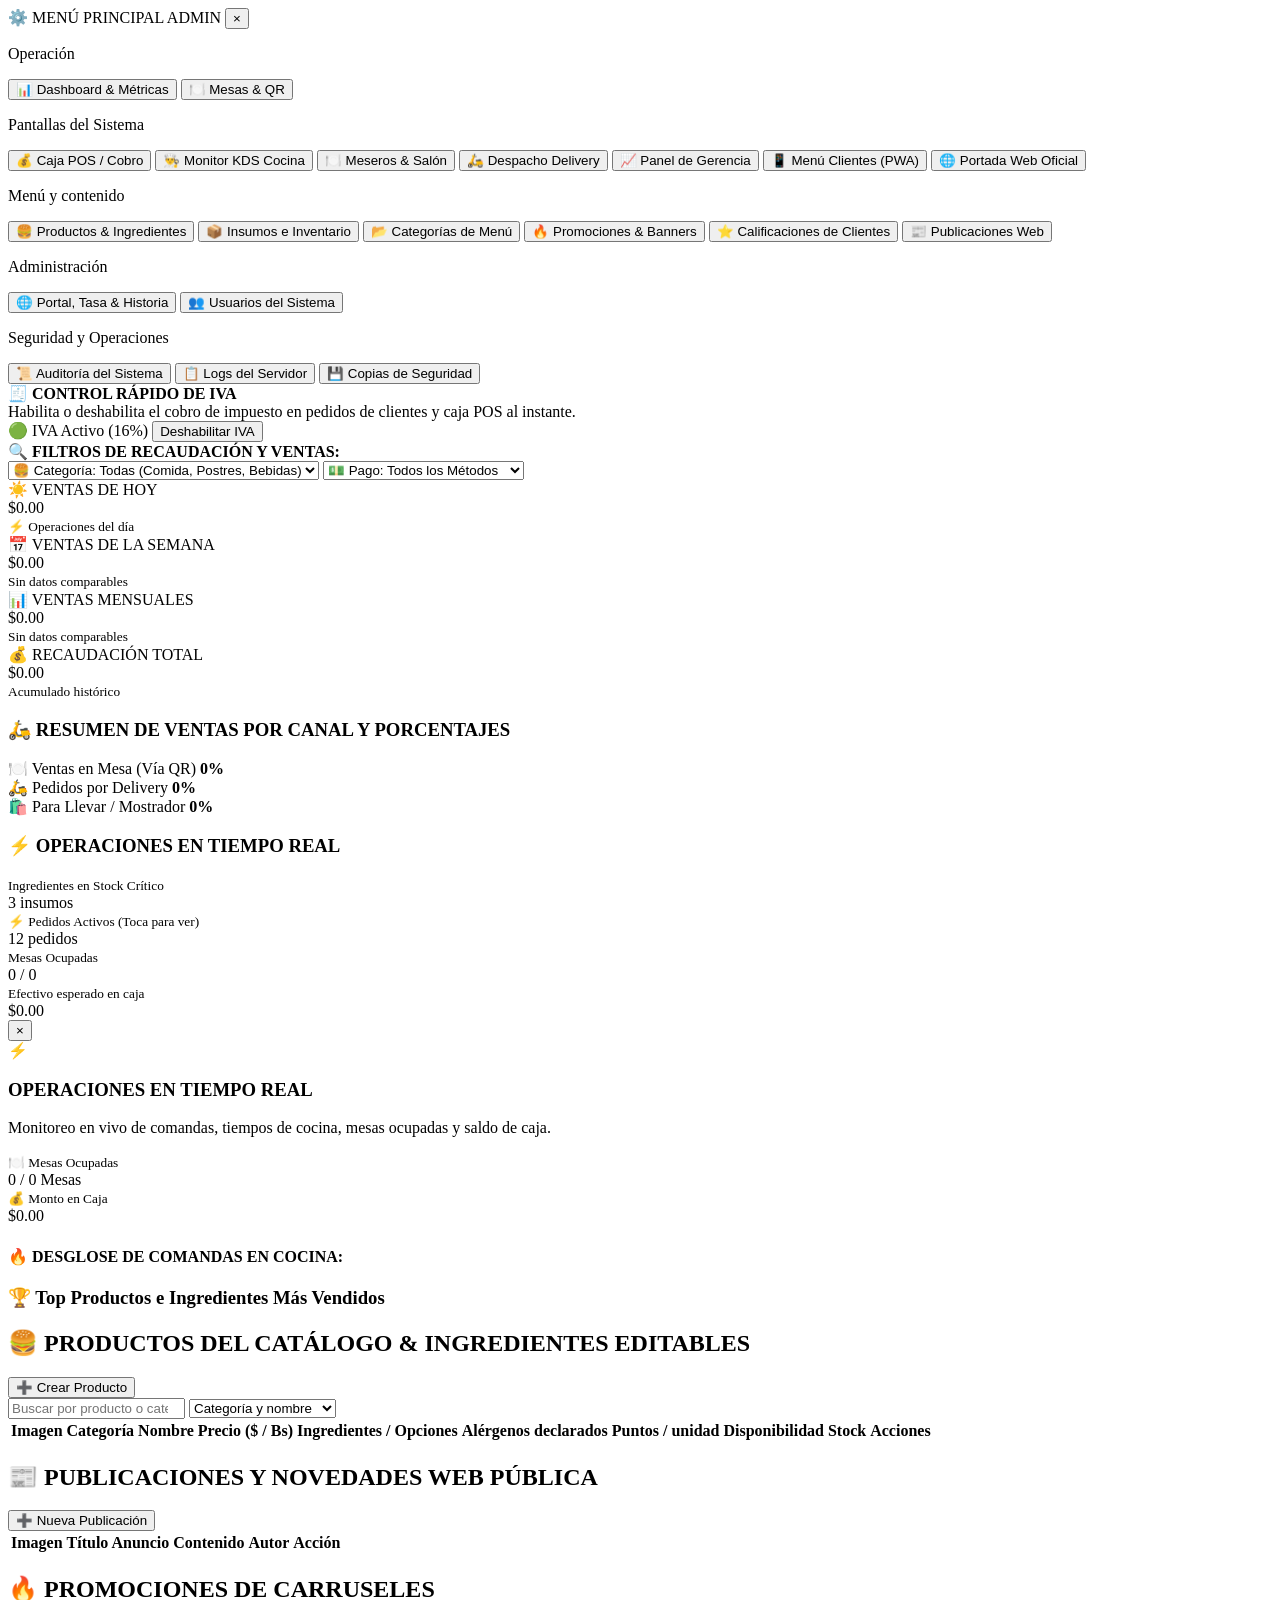
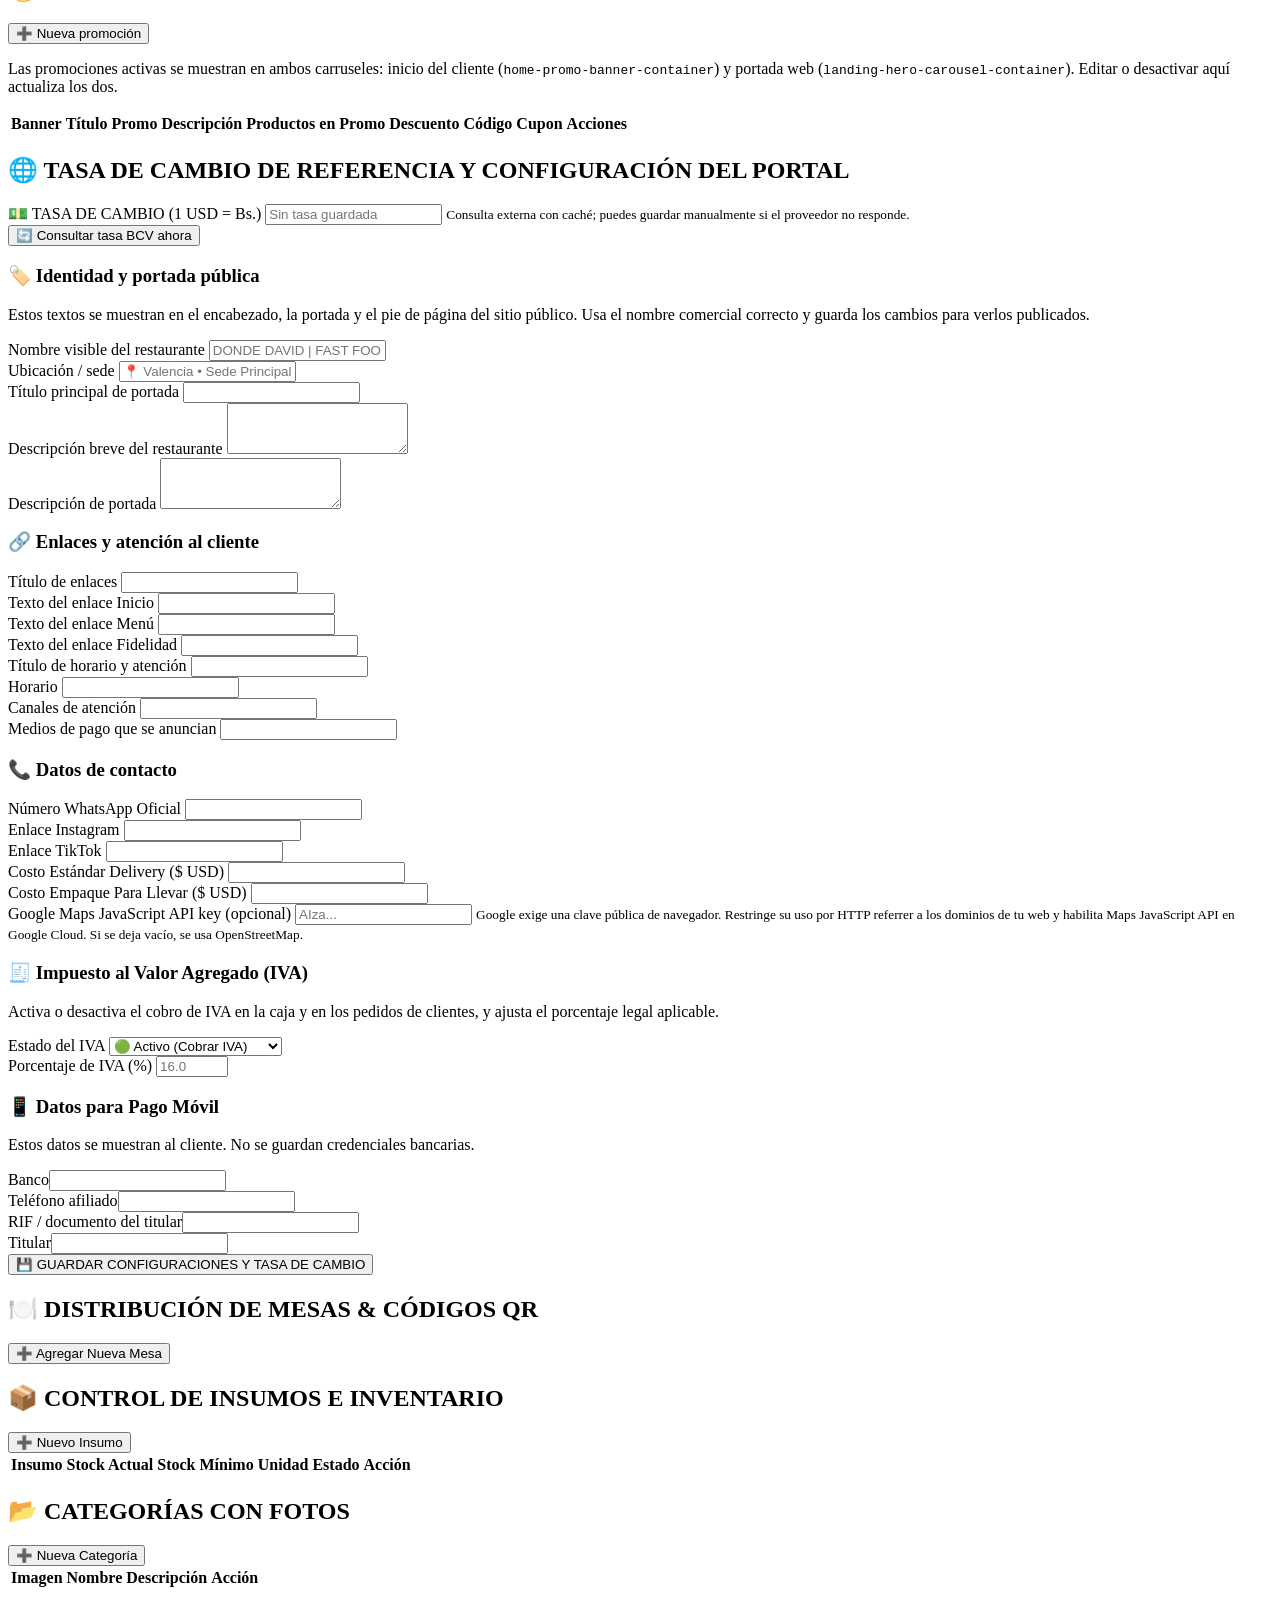
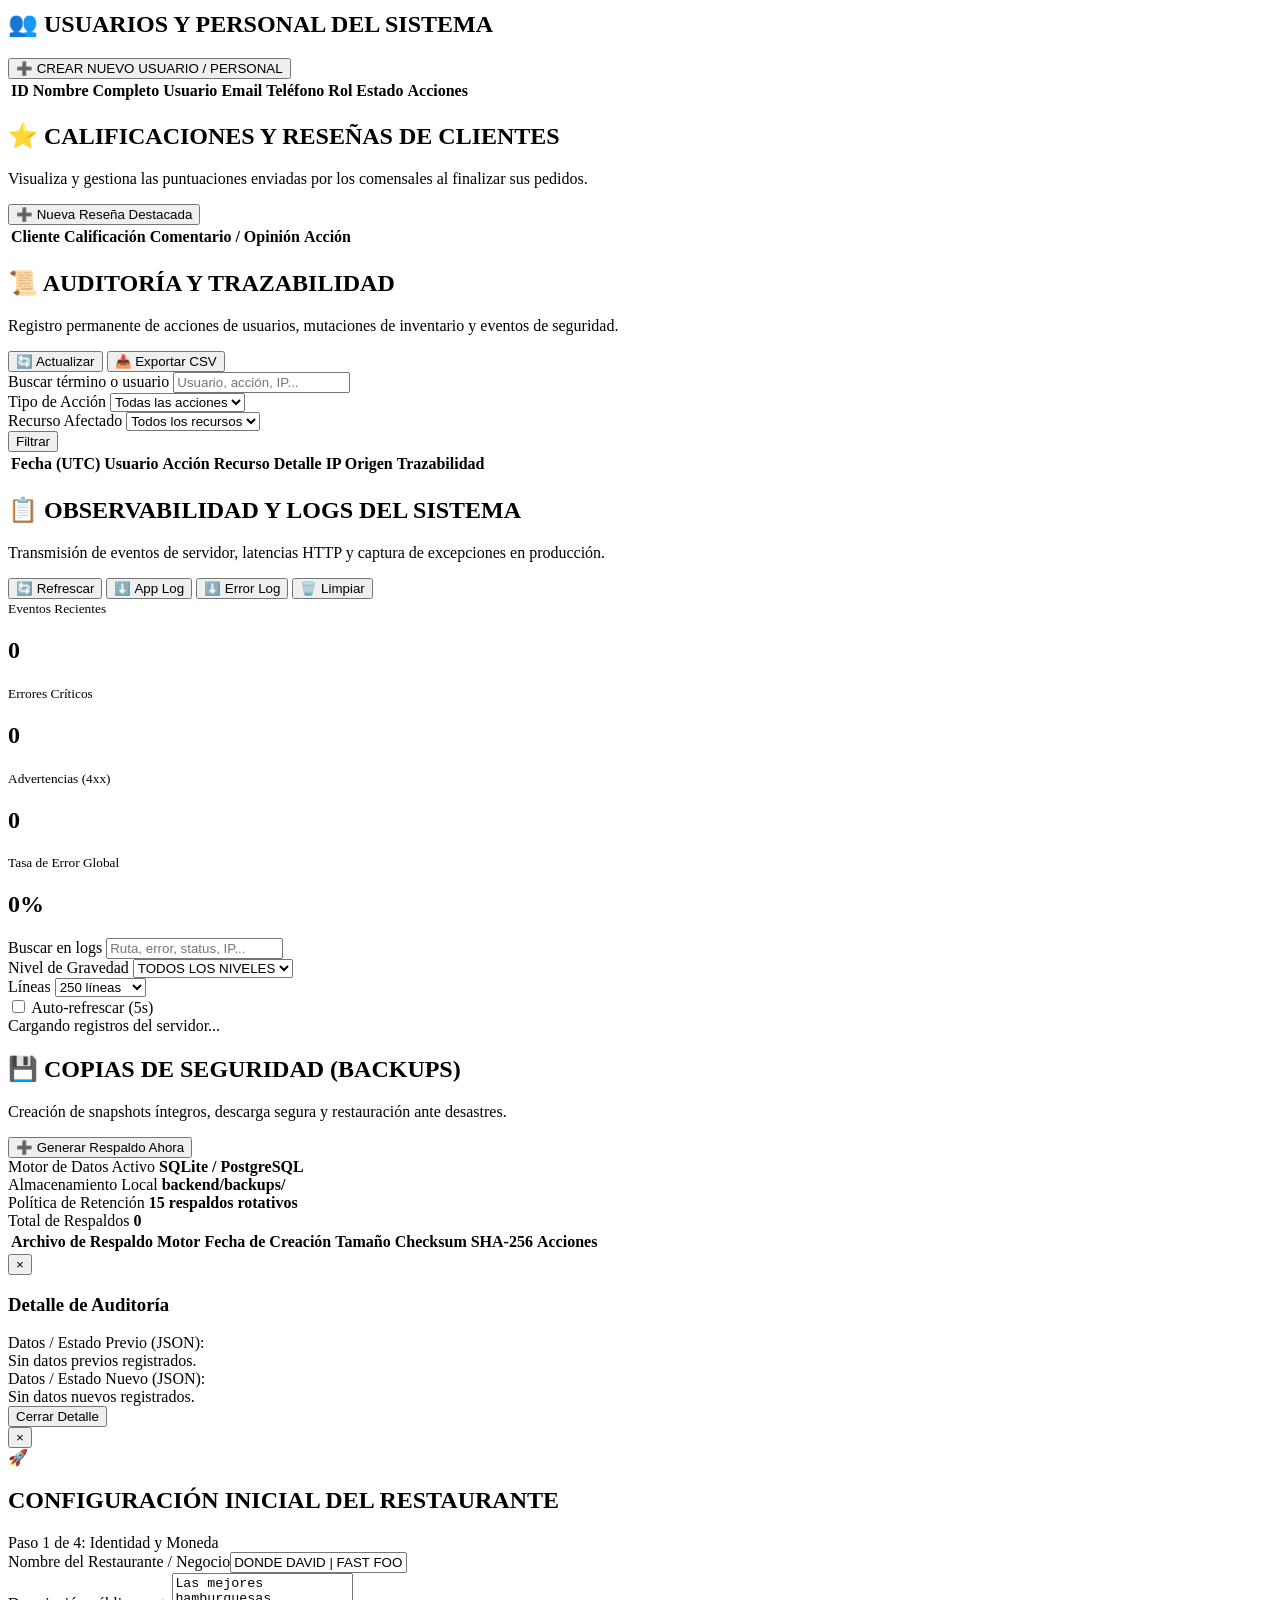
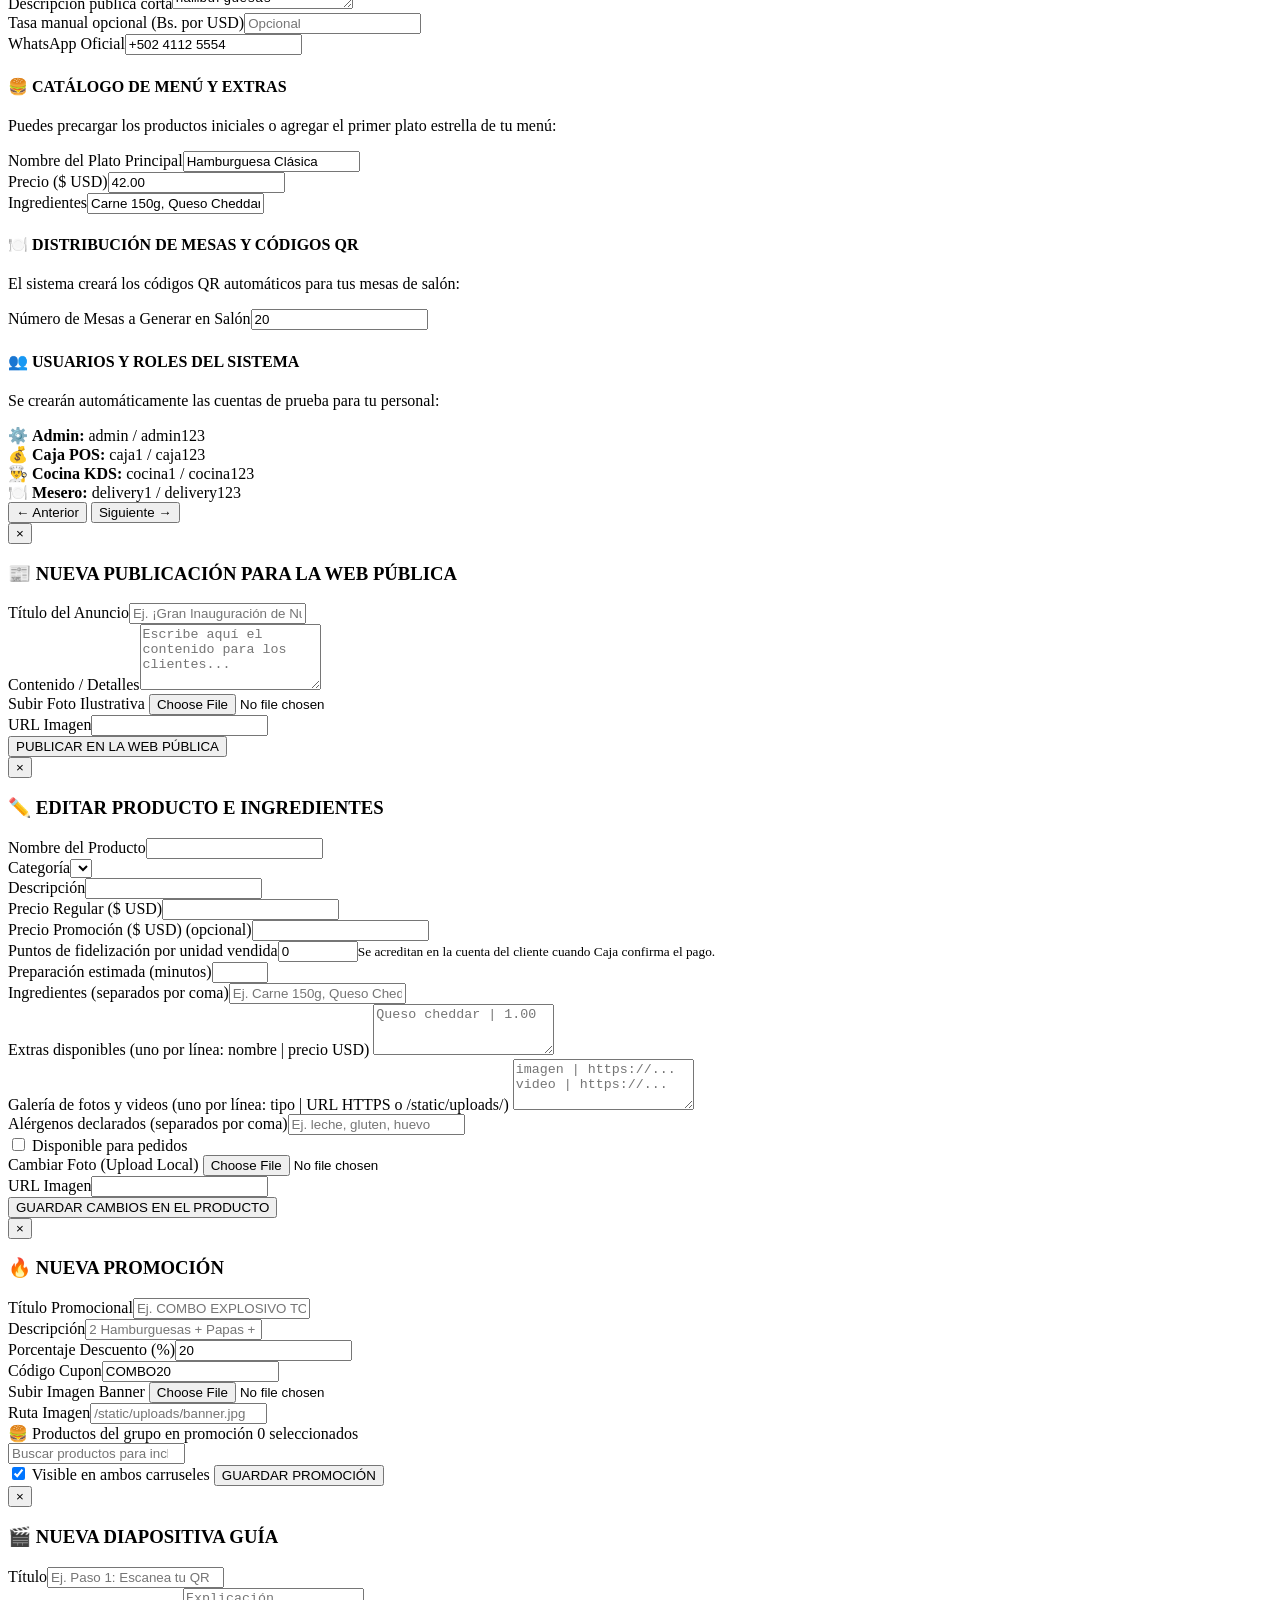
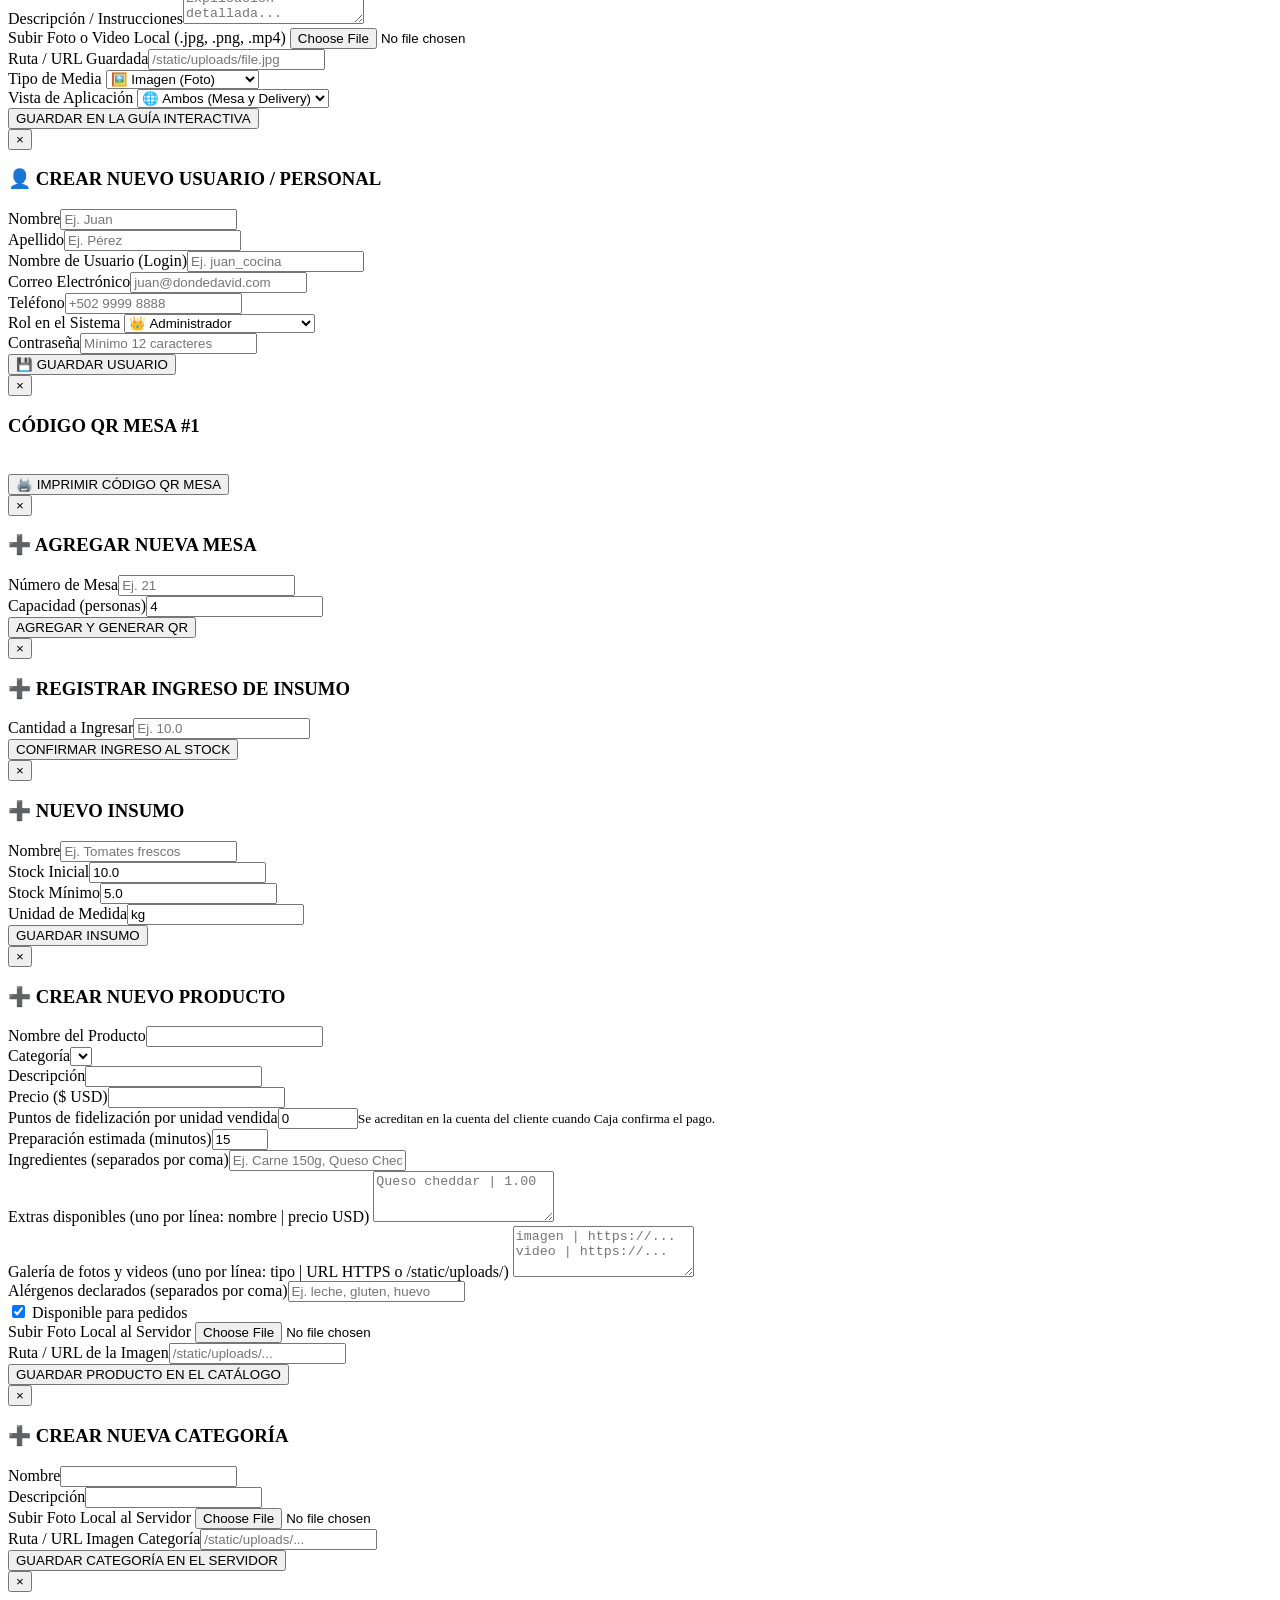
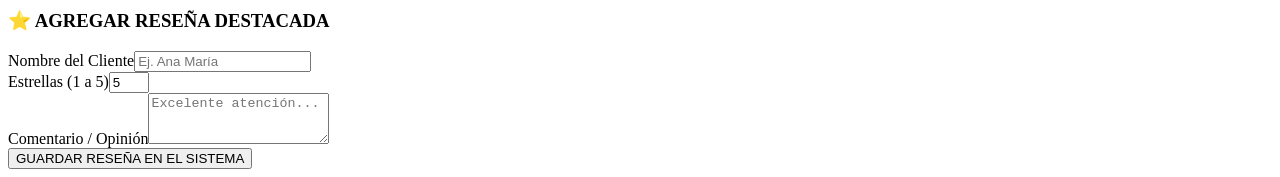
==== commit c6d34989: "feat(ui-ops): QR admin-only tables, IVA toggle, promo product groups, auth SVG eye, remove chatbot, " ====
--- a/backend/static/admin/index.html
+++ b/backend/static/admin/index.html
@@ -4,15 +4,15 @@
   <meta charset="UTF-8">
   <meta name="viewport" content="width=device-width, initial-scale=1.0">
   <title>Donde David - Panel de Administración General</title>
-  <link rel="stylesheet" href="/static/css/global.css?v=5.3">
-  <link rel="stylesheet" href="/static/css/toon-theme.css?v=5.3">
-  <link rel="stylesheet" href="/static/css/index.css?v=5.3">
+  <link rel="stylesheet" href="/static/css/global.css?v=5.4">
+  <link rel="stylesheet" href="/static/css/toon-theme.css?v=5.4">
+  <link rel="stylesheet" href="/static/css/index.css?v=5.4">
   
   <!-- Driver.js CSS para Onboarding Tour Interactivo -->
   <link rel="stylesheet" href="https://cdn.jsdelivr.net/npm/driver.js@1.3.1/dist/driver.css">
 
-  <link rel="stylesheet" href="/static/css/pages/admin-index.css?v=5.3">
-  <link rel="stylesheet" href="/static/css/utilities.css?v=5.3">
+  <link rel="stylesheet" href="/static/css/pages/admin-index.css?v=5.4">
+  <link rel="stylesheet" href="/static/css/utilities.css?v=5.4">
 </head>
 <body class="toon-theme"><nav id="app-sidebar"></nav>
 
@@ -61,7 +61,18 @@
 
     <!-- TAB 1: DASHBOARD & MÉTRICAS DE VENTAS CON FILTROS -->
     <div id="tab-dashboard" class="tab-content active">
-      
+
+      <div class="admin-iva-quick-bar">
+        <div>
+          <strong class="u-color-token-gold-accent u-font-size-0-95rem">🧾 CONTROL RÁPIDO DE IVA</strong>
+          <div class="u-color-token-text-muted u-font-size-0-8rem">Habilita o deshabilita el cobro de impuesto en pedidos de clientes y caja POS al instante.</div>
+        </div>
+        <div class="admin-iva-quick-controls">
+          <span id="admin-iva-status-pill" class="iva-status-pill">🟢 IVA Activo (16%)</span>
+          <button type="button" id="admin-iva-toggle-btn" class="btn-gold" onclick="toggleAdminIvaQuick()">Deshabilitar IVA</button>
+        </div>
+      </div>
+
       <!-- Barra de Filtros de Ventas por Categoría y Método de Pago (Estilo Cashea) -->
       <div class="u-background-token-toon-card u-border-1px-solid-token-gold-accent u-border-radius-token-radius-md u-padding-1rem u-margin-bottom-1-25rem u-display-flex u-flex-wrap-wrap u-gap-1rem u-align-items-center u-justify-content-space-between">
         <div class="u-display-flex u-align-items-center u-gap-0-5rem">
@@ -277,6 +288,7 @@
               <th class="u-padding-0-75rem">Banner</th>
               <th class="u-padding-0-75rem">Título Promo</th>
               <th class="u-padding-0-75rem">Descripción</th>
+              <th class="u-padding-0-75rem">Productos en Promo</th>
               <th class="u-padding-0-75rem">Descuento</th>
               <th class="u-padding-0-75rem">Código Cupon</th>
               <th class="u-padding-0-75rem">Acciones</th>
@@ -827,7 +839,7 @@
 
   <!-- Modal Crear/Editar Promoción -->
   <div class="product-modal-backdrop" id="promo-modal">
-    <div class="product-modal-card u-max-width-450px u-padding-1-5rem">
+    <div class="product-modal-card promo-modal-wide u-padding-1-5rem">
       <button class="modal-close-btn" onclick="closeModal('promo-modal')">&times;</button>
       <h3 id="promo-modal-title" class="u-color-token-gold-accent u-margin-top-0">🔥 NUEVA PROMOCIÓN</h3>
       <div class="form-group"><label>Título Promocional</label><input type="text" id="promo-titulo" class="form-control" maxlength="150" placeholder="Ej. COMBO EXPLOSIVO TOON" required></div>
@@ -839,6 +851,14 @@
         <input type="file" accept="image/*" class="form-control" onchange="uploadLocalFile(event, 'promo-img')">
       </div>
       <div class="form-group"><label>Ruta Imagen</label><input type="text" id="promo-img" class="form-control" maxlength="500" placeholder="/static/uploads/banner.jpg"></div>
+      <div class="promo-products-section">
+        <div class="promo-products-header">
+          <label for="promo-products-search" class="u-font-weight-800 u-color-token-cyan-accent u-margin-0">🍔 Productos del grupo en promoción</label>
+          <span id="promo-products-selected-count" class="u-font-size-0-8rem u-color-token-gold-accent u-font-weight-800">0 seleccionados</span>
+        </div>
+        <input type="search" id="promo-products-search" class="form-control" placeholder="Buscar productos para incluir o editar..." oninput="renderPromoProductsPicker()">
+        <div id="promo-products-picker" class="promo-products-picker"></div>
+      </div>
       <label class="u-display-flex u-align-items-center u-gap-0p5rem"><input type="checkbox" id="promo-activo" checked> Visible en ambos carruseles</label>
       <button id="promo-submit-btn" class="btn-gold u-width-100 u-margin-top-1rem" onclick="submitCreatePromo()">GUARDAR PROMOCIÓN</button>
     </div>
@@ -1010,10 +1030,10 @@
 
   <!-- Driver.js Library script -->
   <script src="https://cdn.jsdelivr.net/npm/driver.js@1.3.1/dist/driver.js.iife.js"></script>
-  <script src="/static/js/auth.js?v=5.3"></script>
-  <script src="/static/js/appShell.js?v=5.3"></script>
-  <script src="/static/js/websocket.js?v=5.3"></script>
-  <script src="/static/js/admin-toon.js?v=5.3"></script>
+  <script src="/static/js/auth.js?v=5.4"></script>
+  <script src="/static/js/appShell.js?v=5.4"></script>
+  <script src="/static/js/websocket.js?v=5.4"></script>
+  <script src="/static/js/admin-toon.js?v=5.4"></script>
 
   <!-- Script para Autodisparo del Tour Interactivo Driver.js -->
   <script>
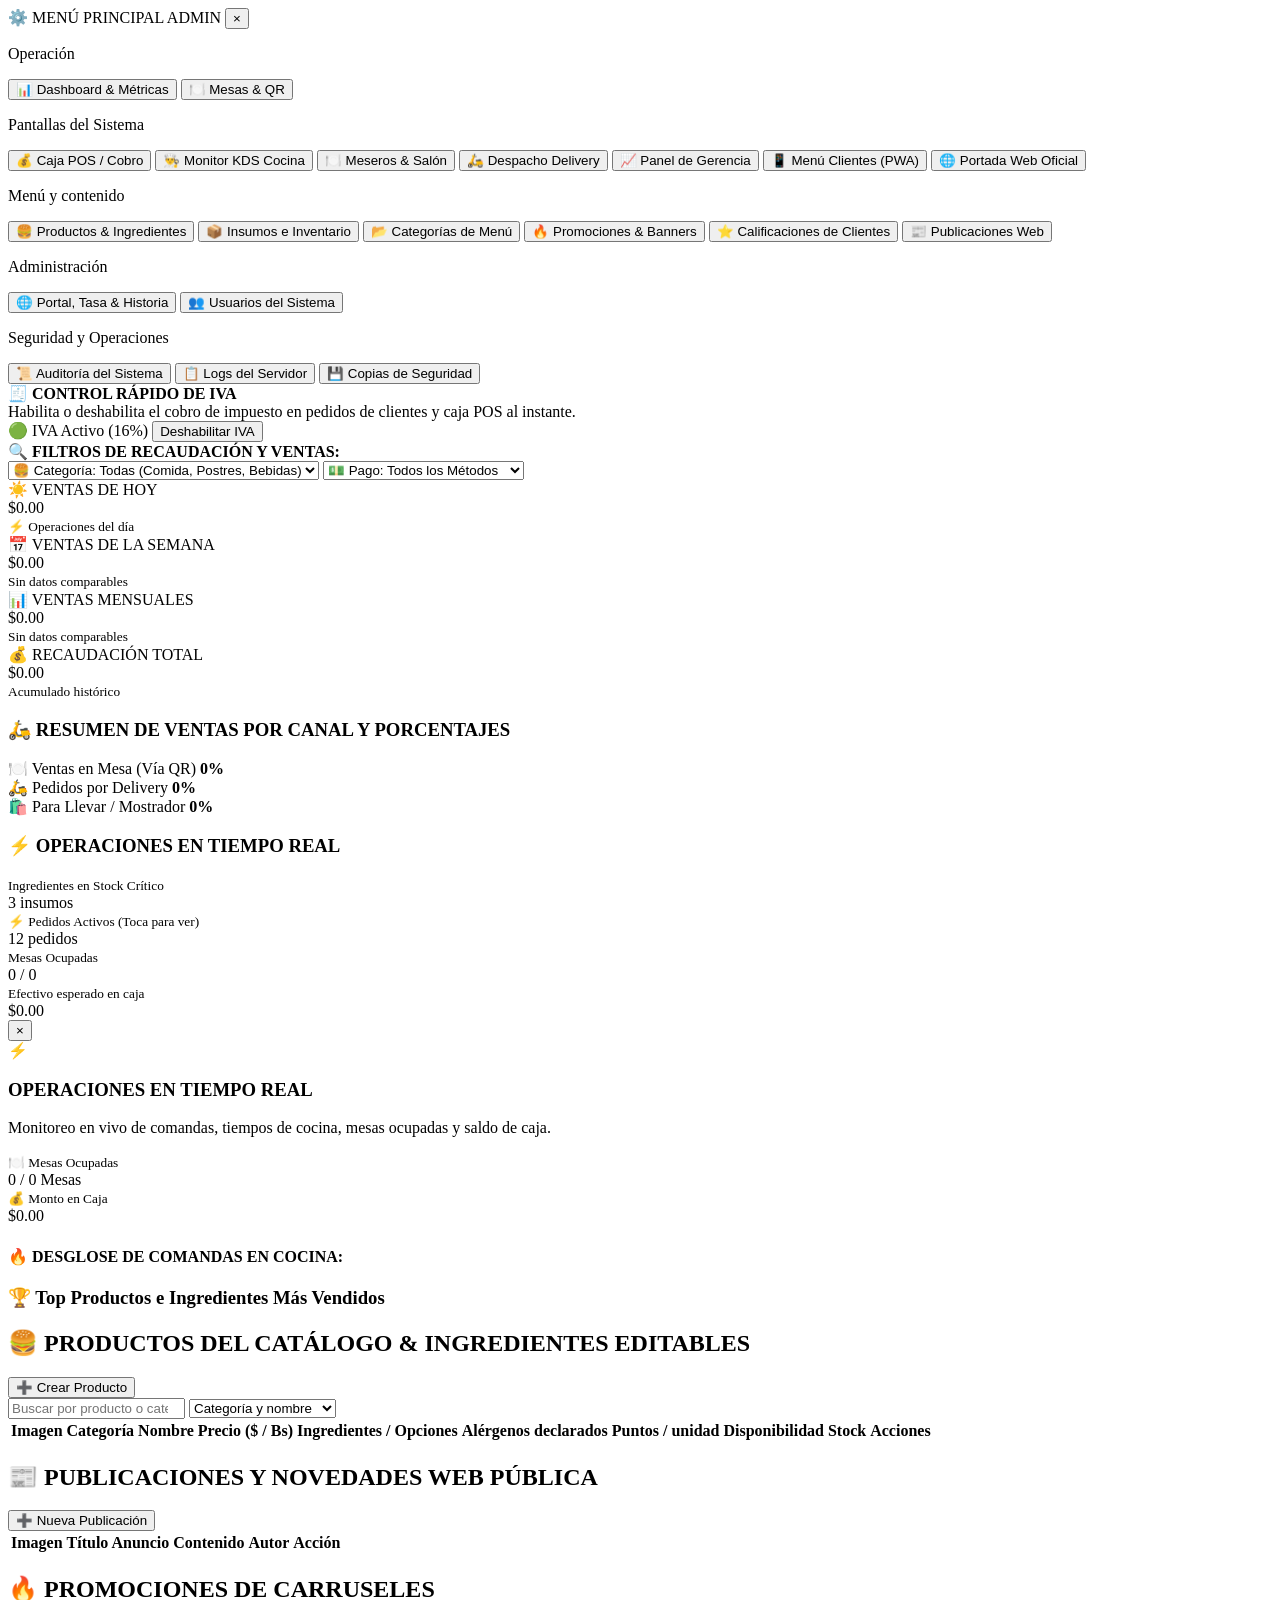
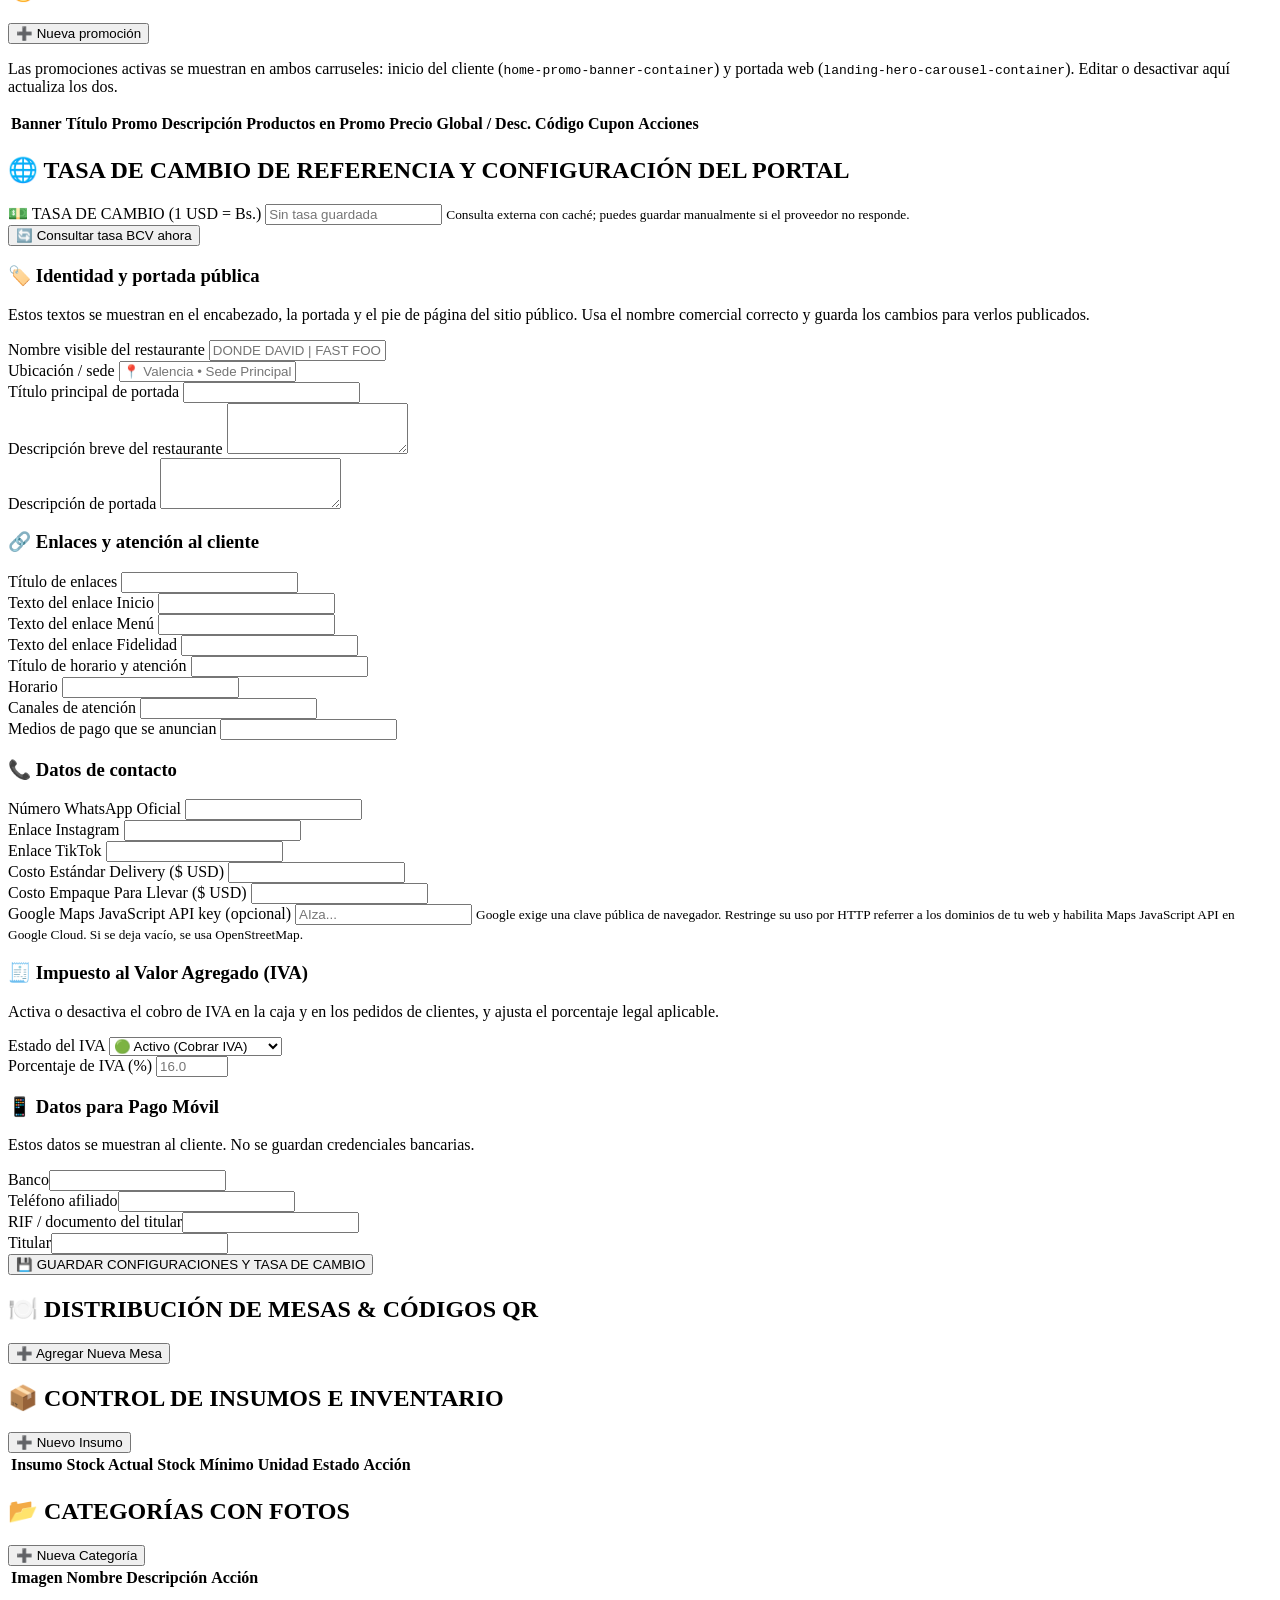
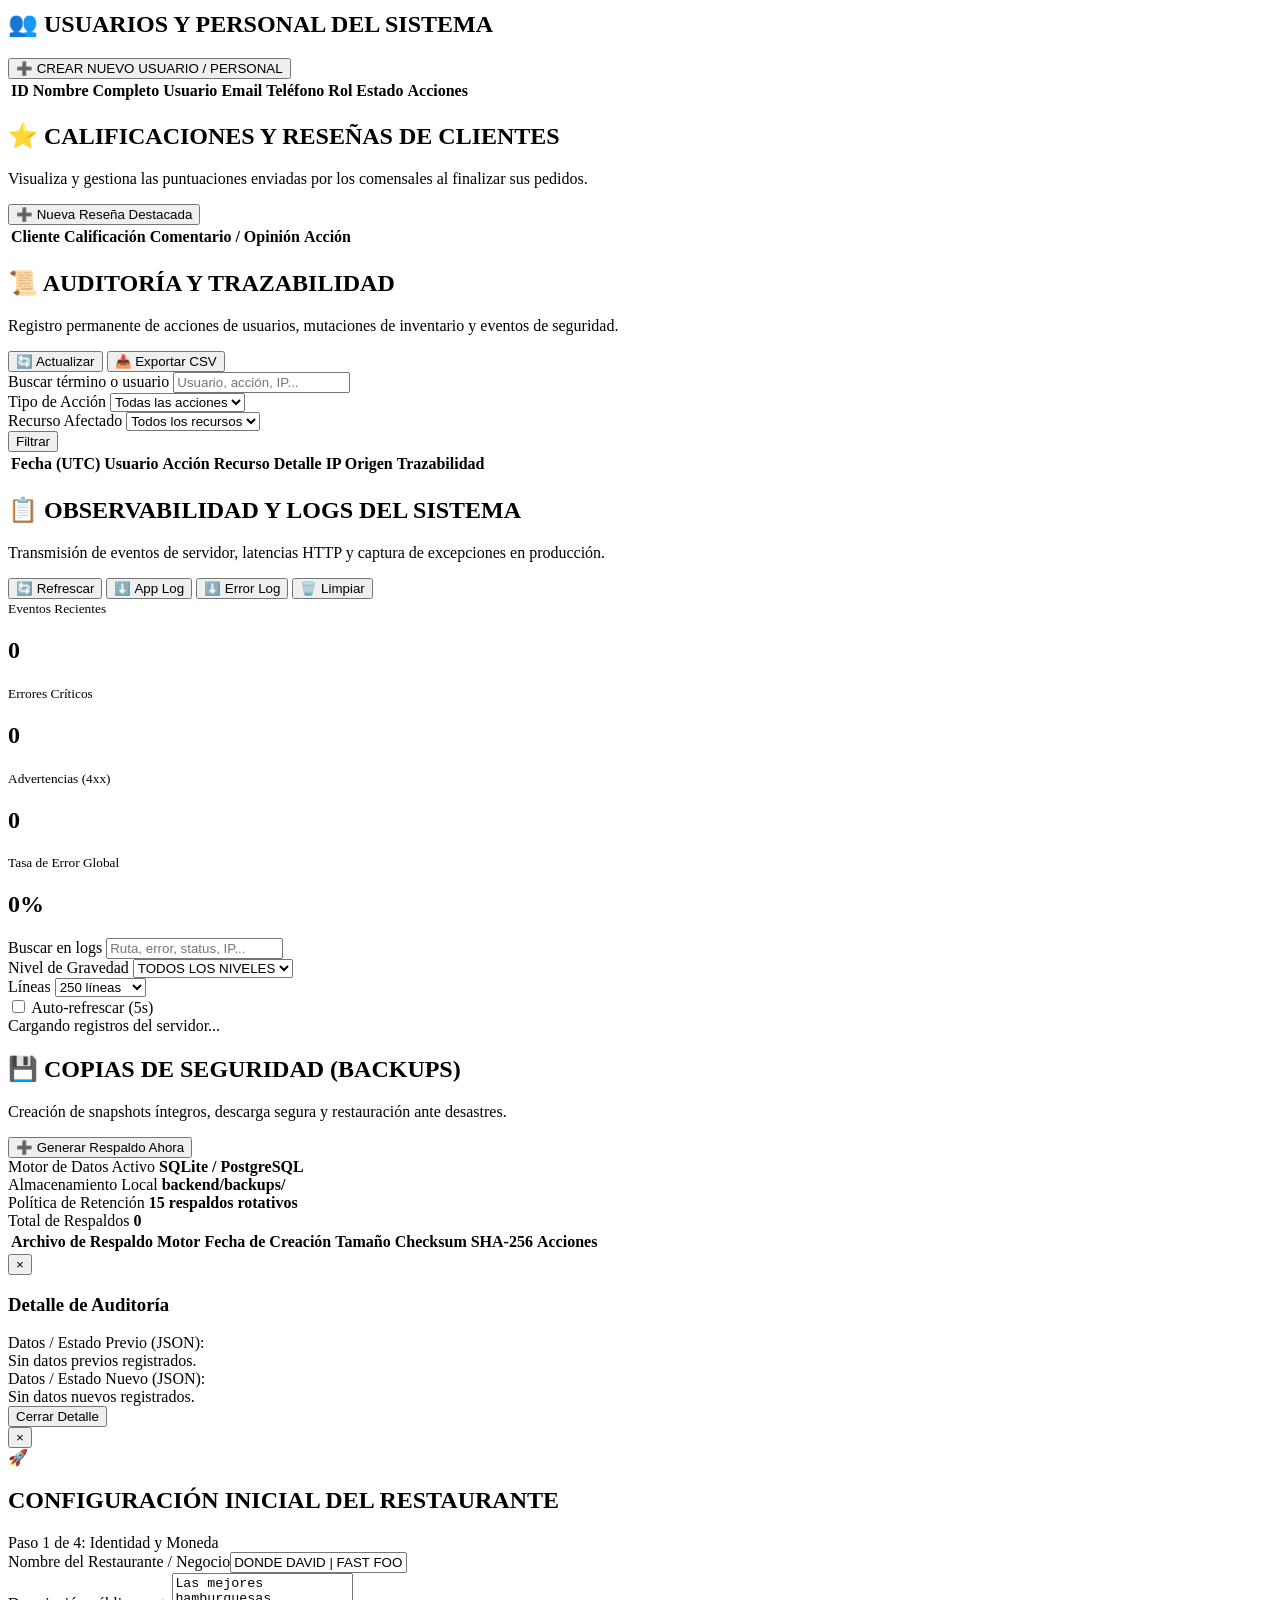
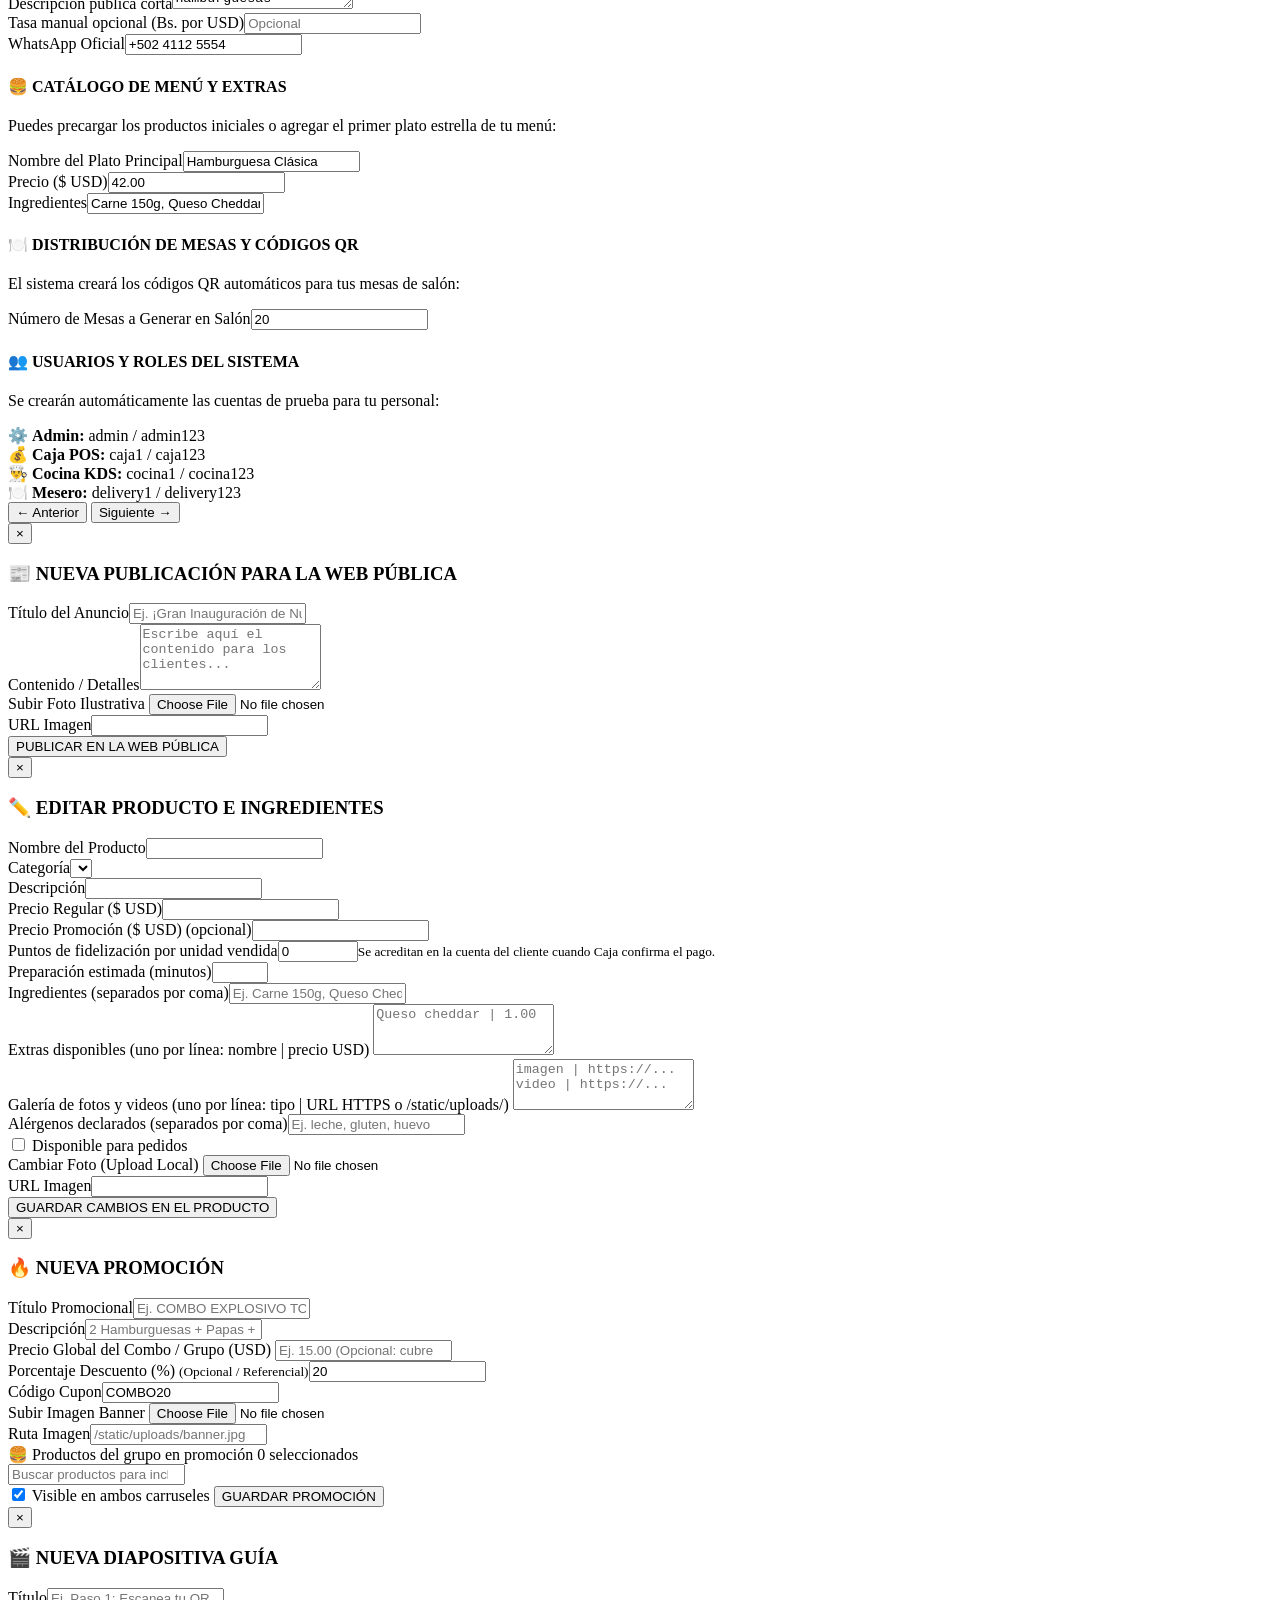
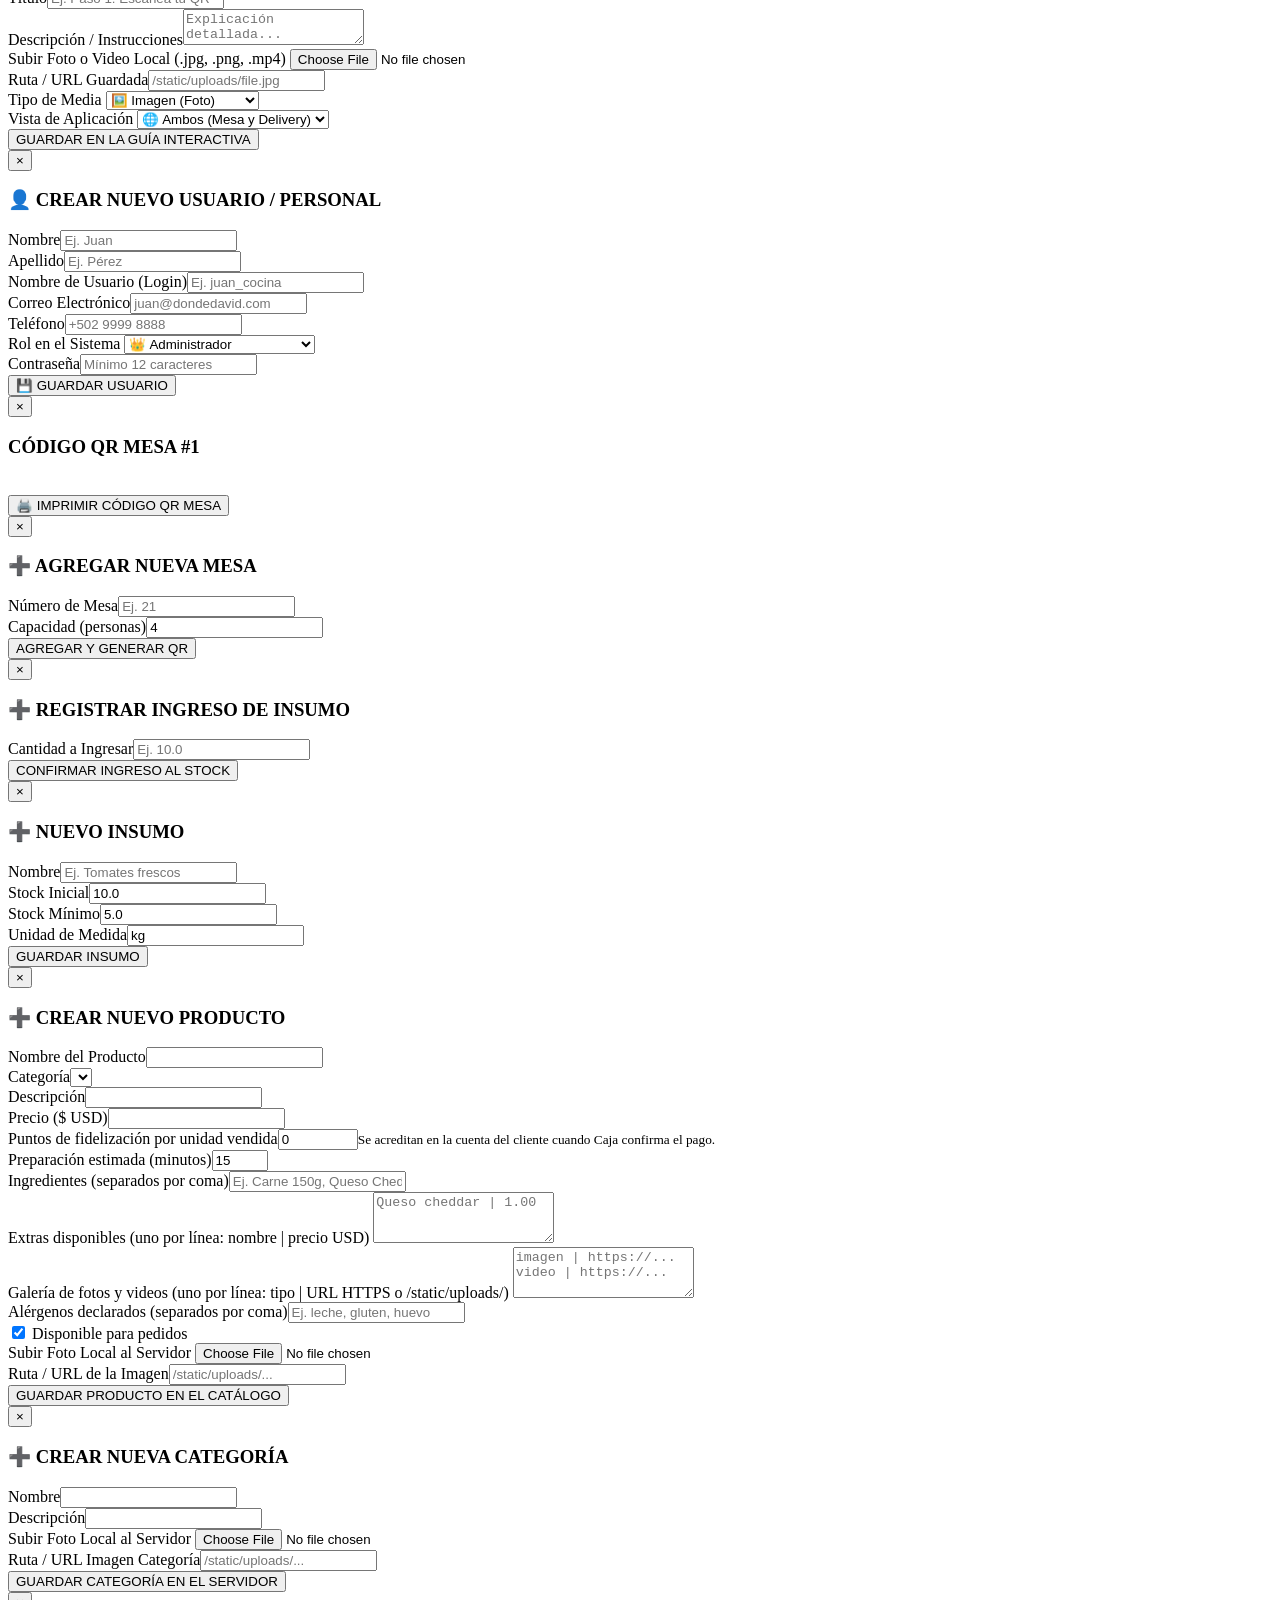
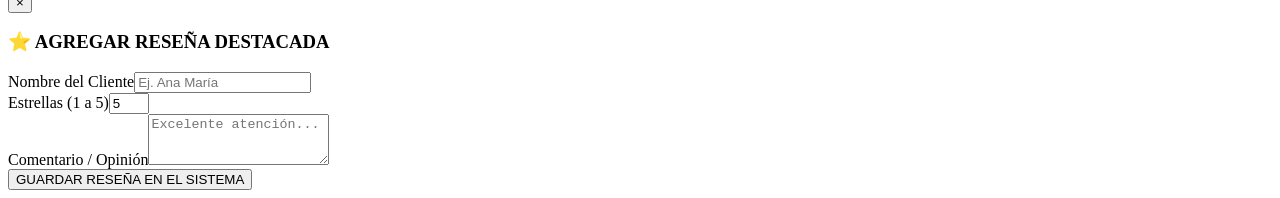
==== commit b0029988: "feat: add authoritative global bundle price for promos and combos" ====
--- a/backend/static/admin/index.html
+++ b/backend/static/admin/index.html
@@ -289,7 +289,7 @@
               <th class="u-padding-0-75rem">Título Promo</th>
               <th class="u-padding-0-75rem">Descripción</th>
               <th class="u-padding-0-75rem">Productos en Promo</th>
-              <th class="u-padding-0-75rem">Descuento</th>
+              <th class="u-padding-0-75rem">Precio Global / Desc.</th>
               <th class="u-padding-0-75rem">Código Cupon</th>
               <th class="u-padding-0-75rem">Acciones</th>
             </tr>
@@ -844,7 +844,12 @@
       <h3 id="promo-modal-title" class="u-color-token-gold-accent u-margin-top-0">🔥 NUEVA PROMOCIÓN</h3>
       <div class="form-group"><label>Título Promocional</label><input type="text" id="promo-titulo" class="form-control" maxlength="150" placeholder="Ej. COMBO EXPLOSIVO TOON" required></div>
       <div class="form-group"><label>Descripción</label><input type="text" id="promo-desc" class="form-control" maxlength="255" placeholder="2 Hamburguesas + Papas + 2 Refrescos"></div>
-      <div class="form-group"><label>Porcentaje Descuento (%)</label><input type="number" id="promo-pct" class="form-control" value="20"></div>
+      <div class="form-group">
+        <label for="promo-precio-global">Precio Global del Combo / Grupo (USD)</label>
+        <input type="number" id="promo-precio-global" class="form-control" step="0.01" min="0" placeholder="Ej. 15.00 (Opcional: cubre todos los productos seleccionados)">
+        <small id="promo-regular-sum-hint" class="u-color-token-cyan-accent u-font-weight-800"></small>
+      </div>
+      <div class="form-group"><label>Porcentaje Descuento (%) <small>(Opcional / Referencial)</small></label><input type="number" id="promo-pct" class="form-control" value="20"></div>
       <div class="form-group"><label>Código Cupon</label><input type="text" id="promo-codigo" class="form-control" value="COMBO20"></div>
       <div class="form-group">
         <label>Subir Imagen Banner</label>
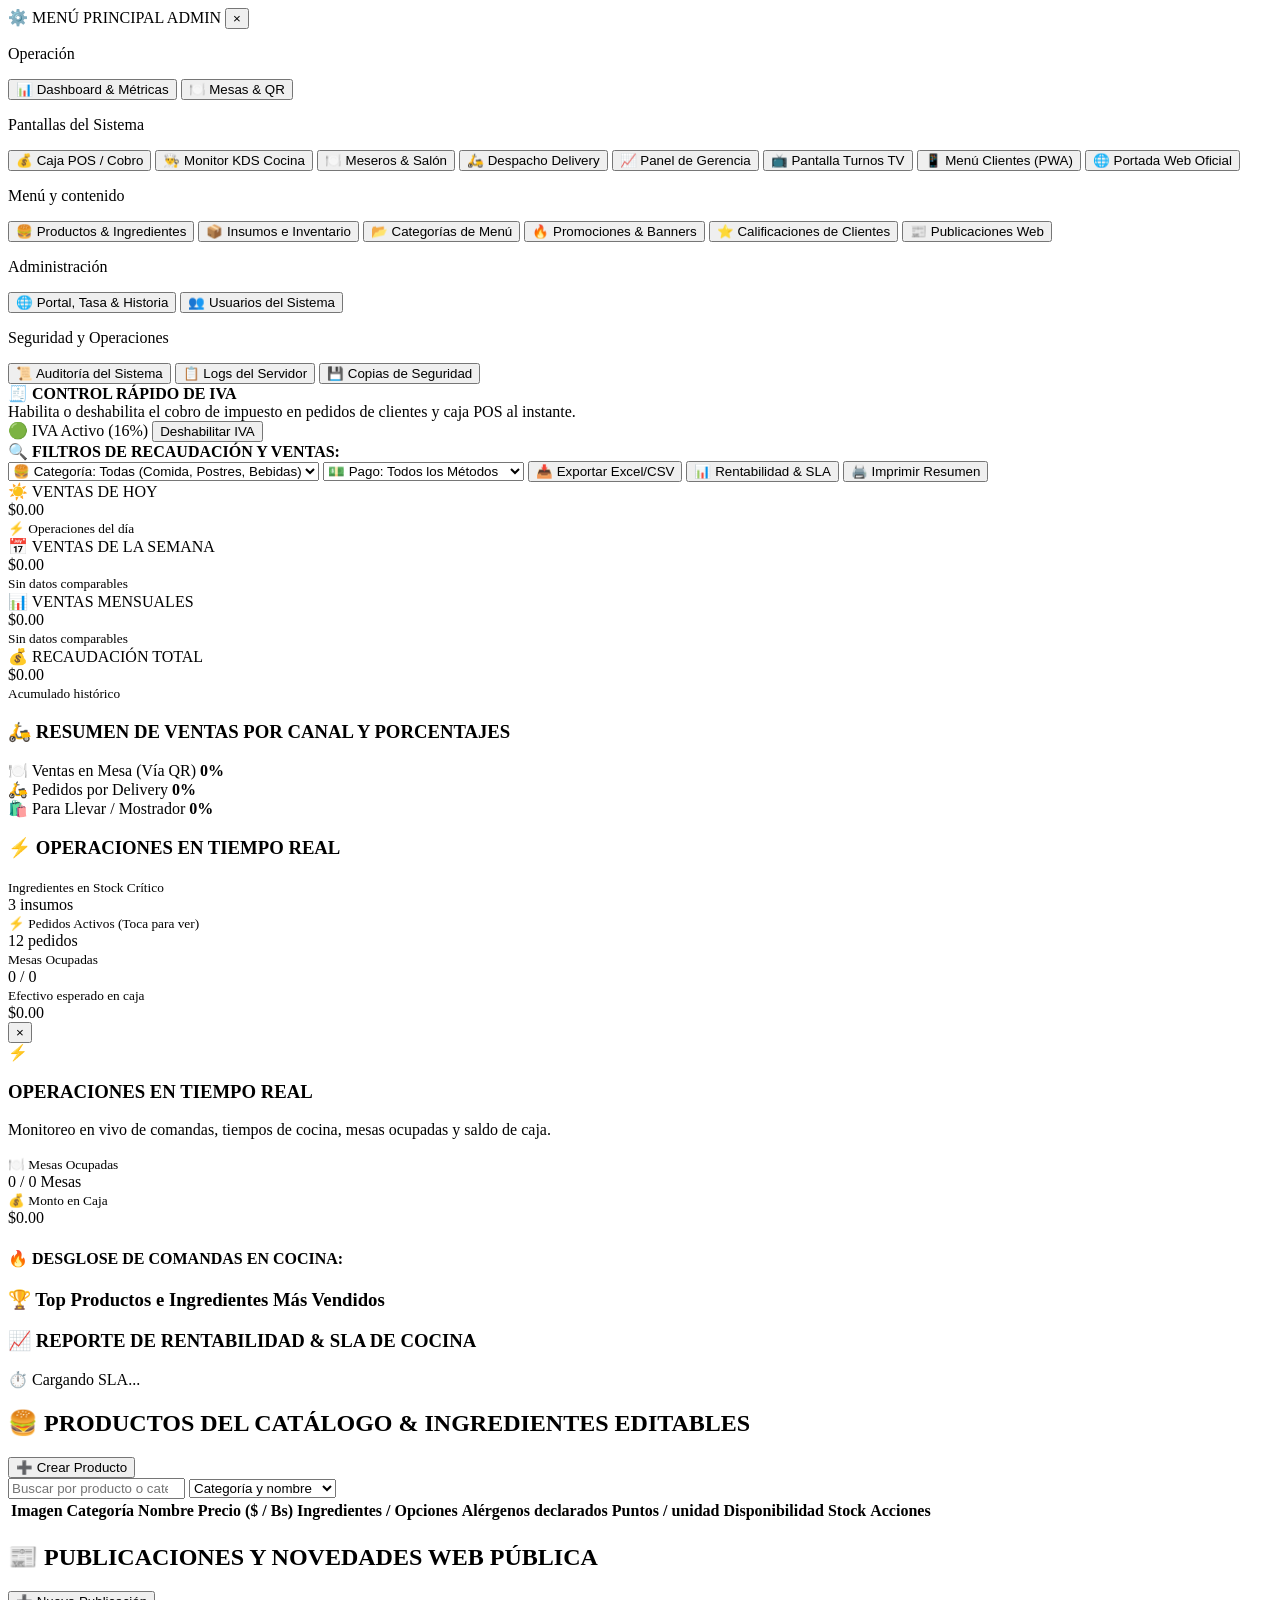
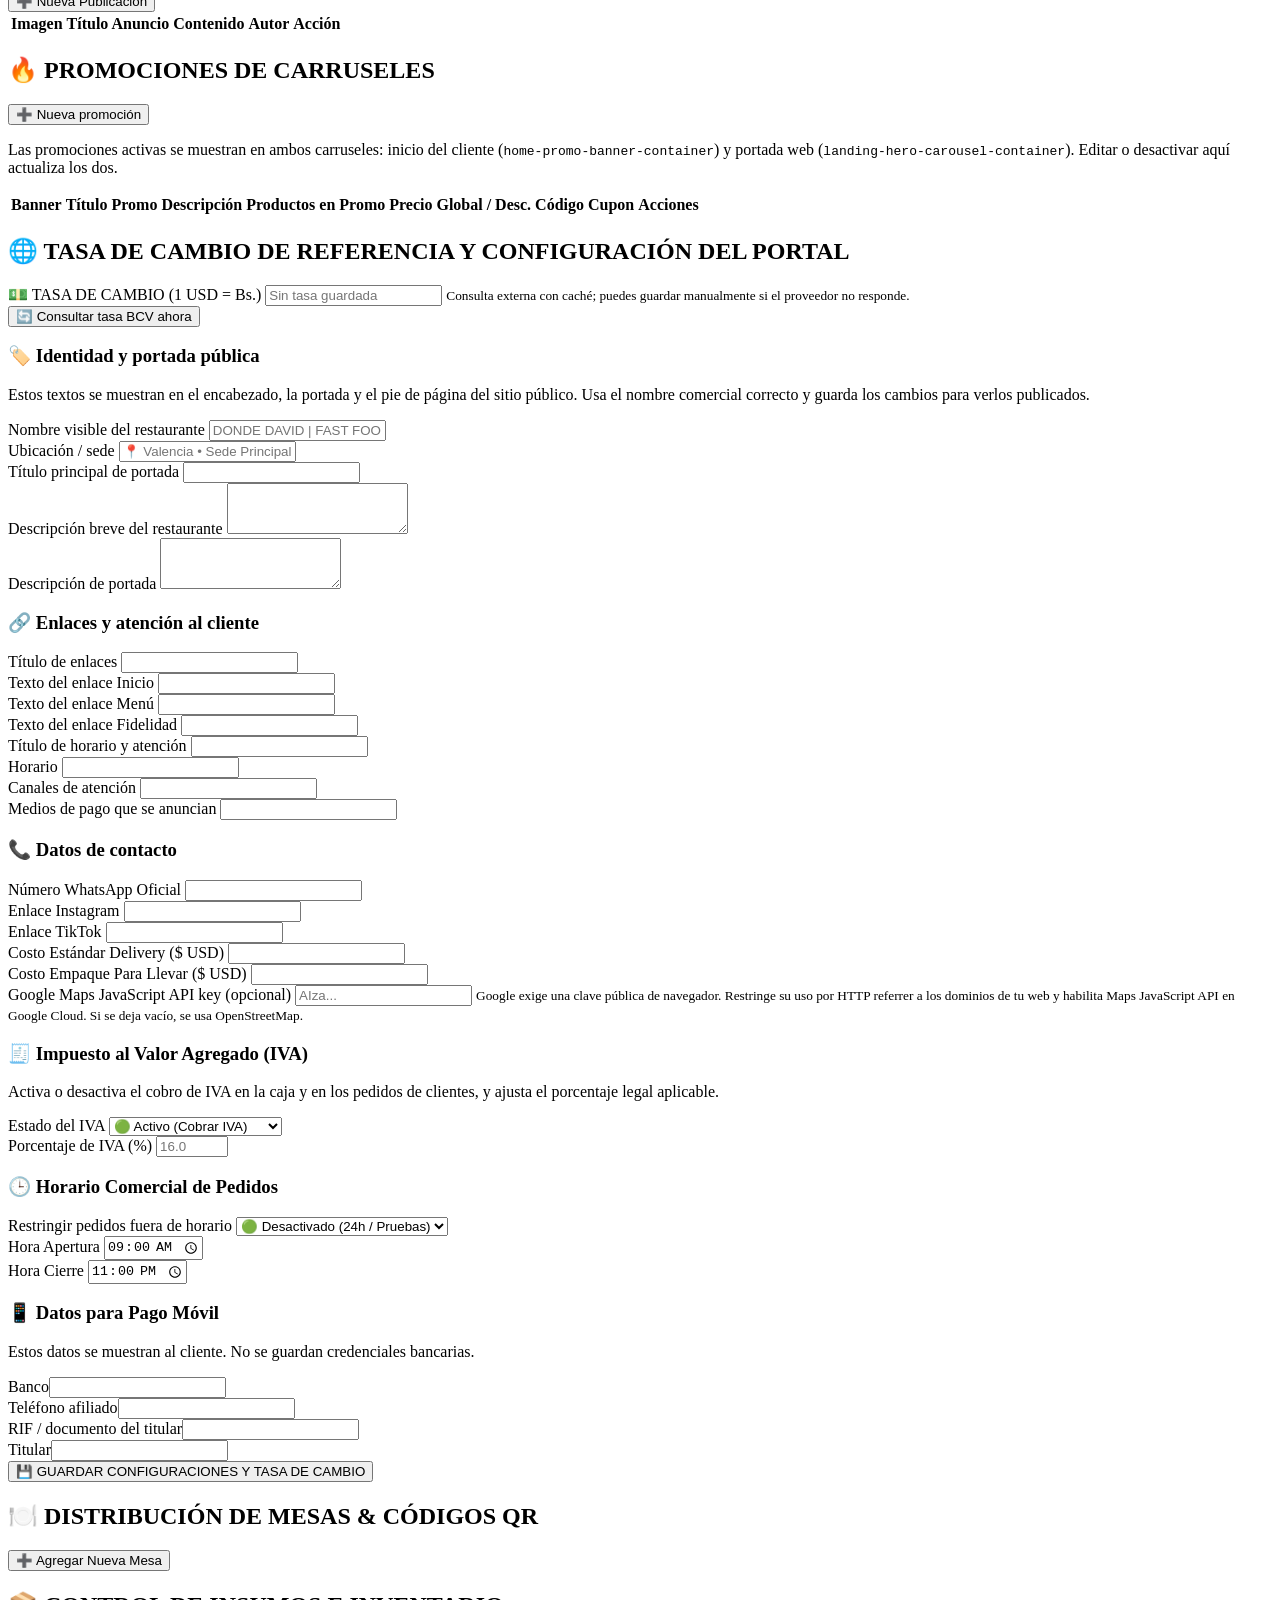
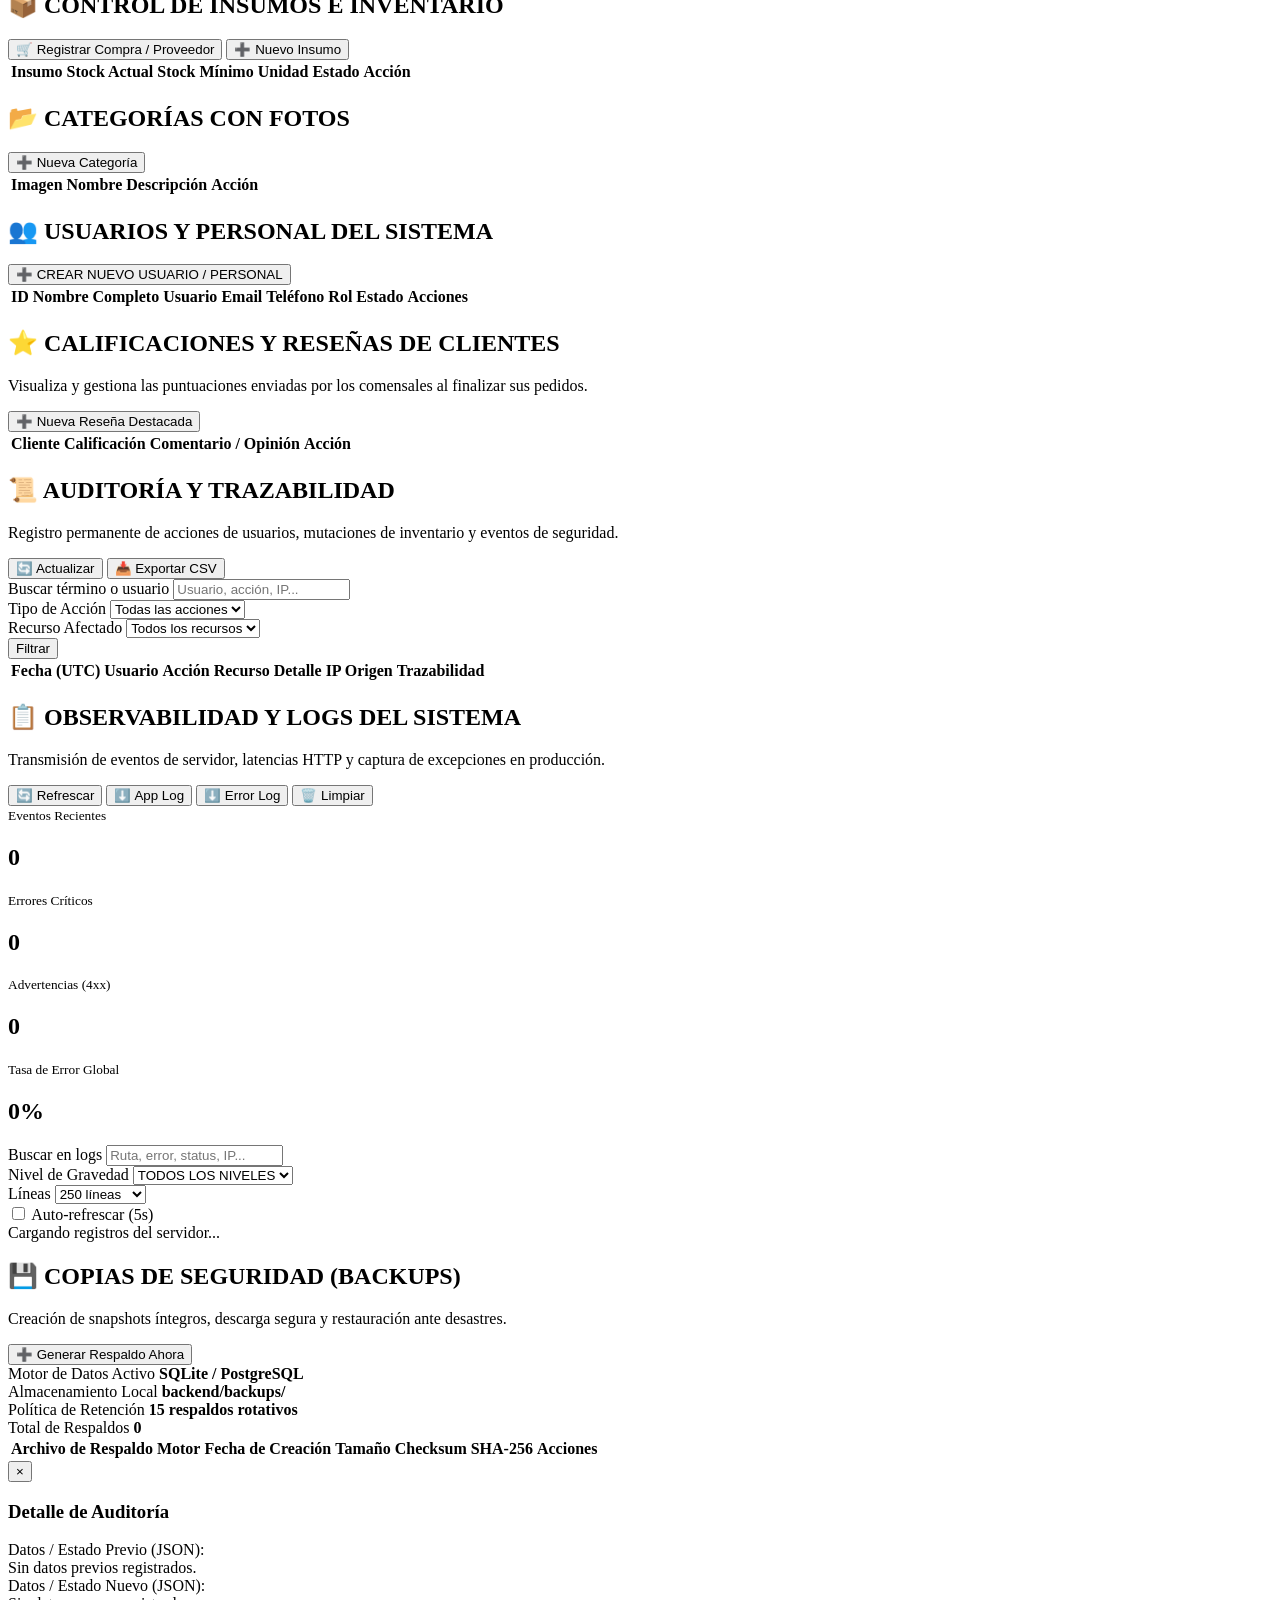
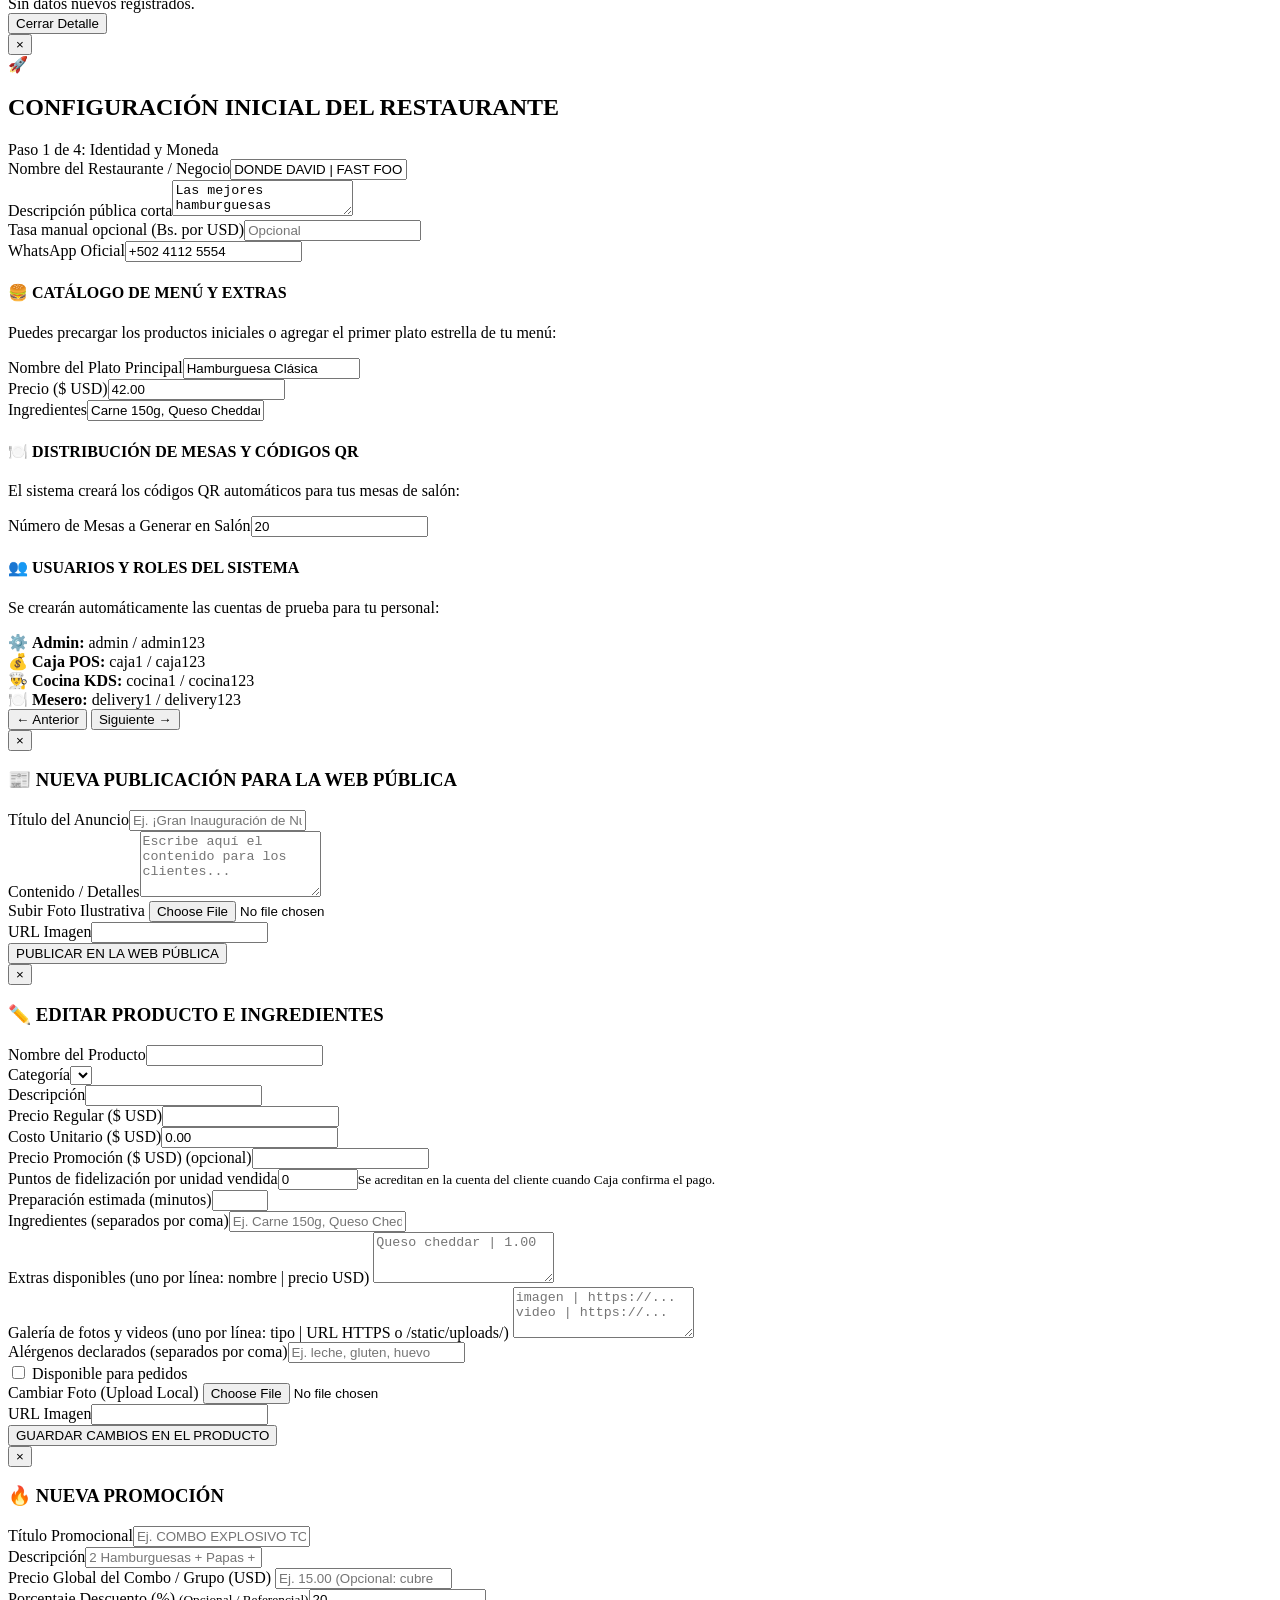
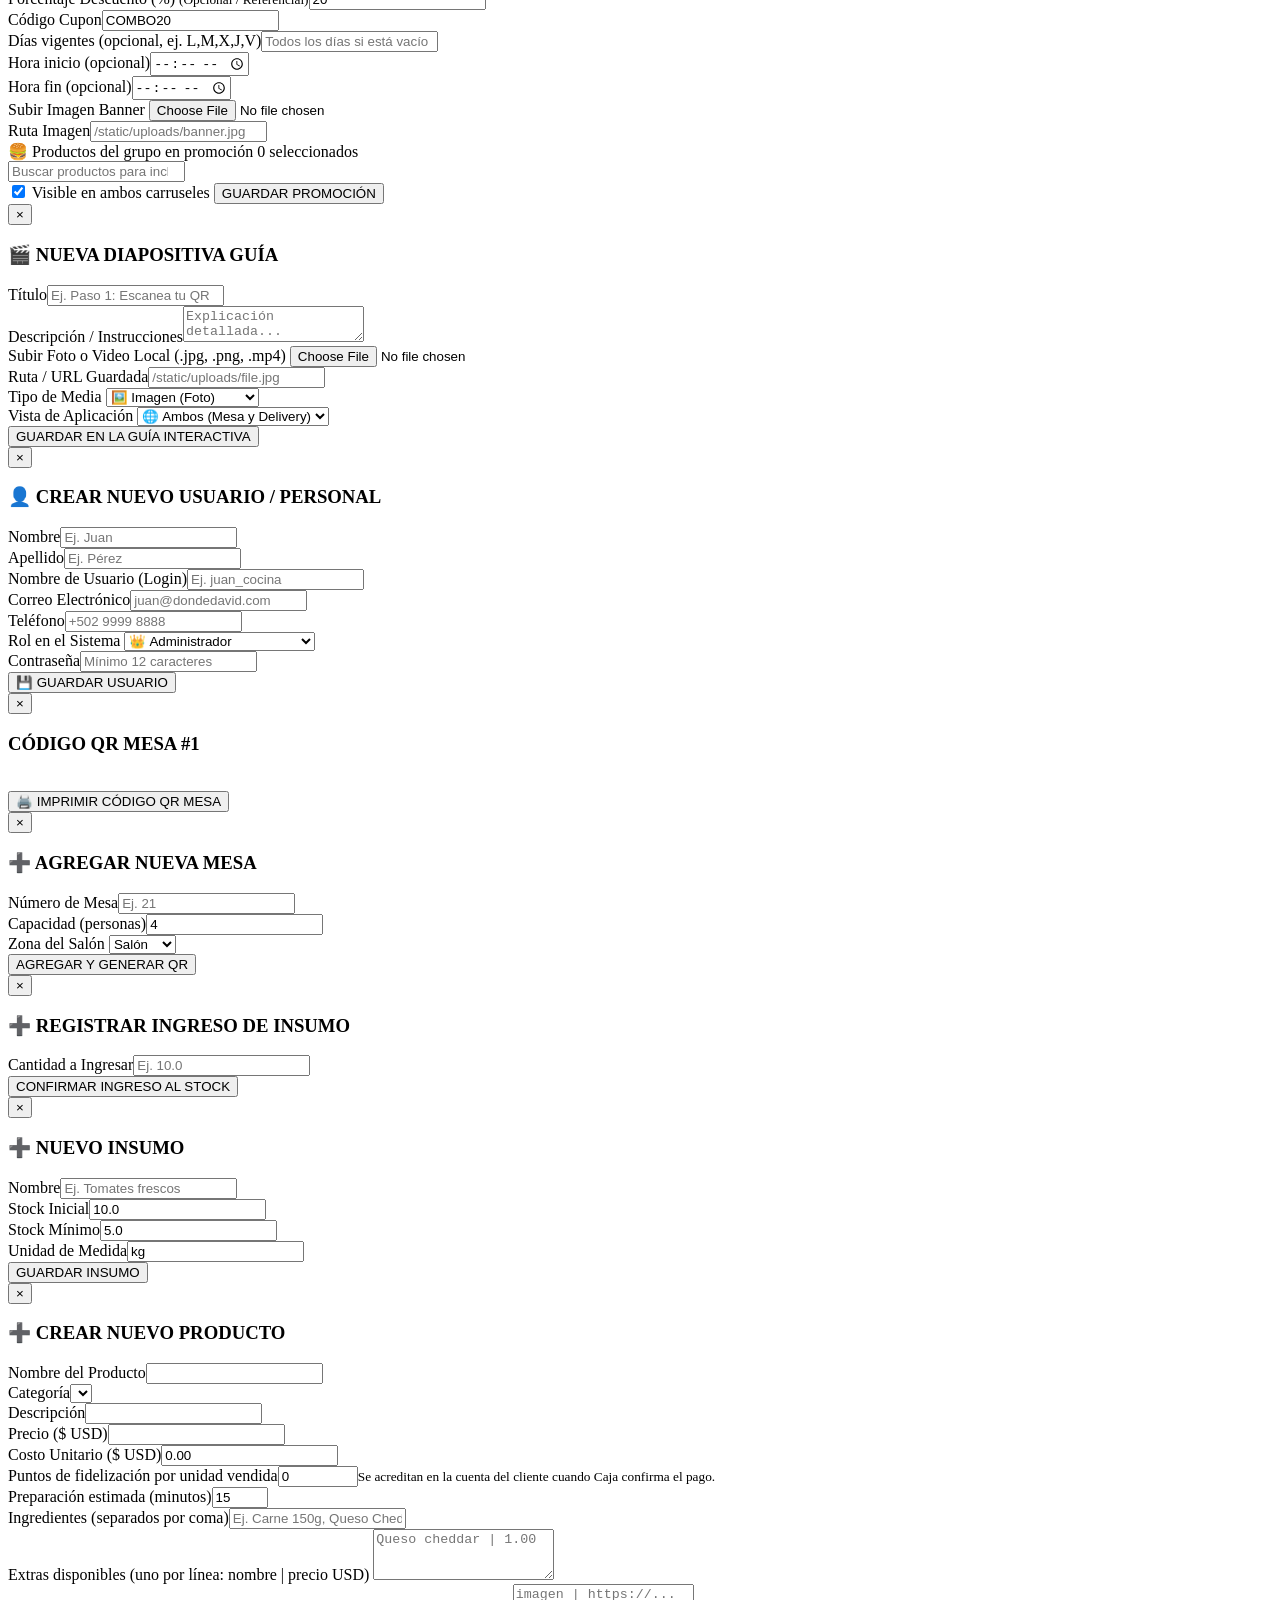
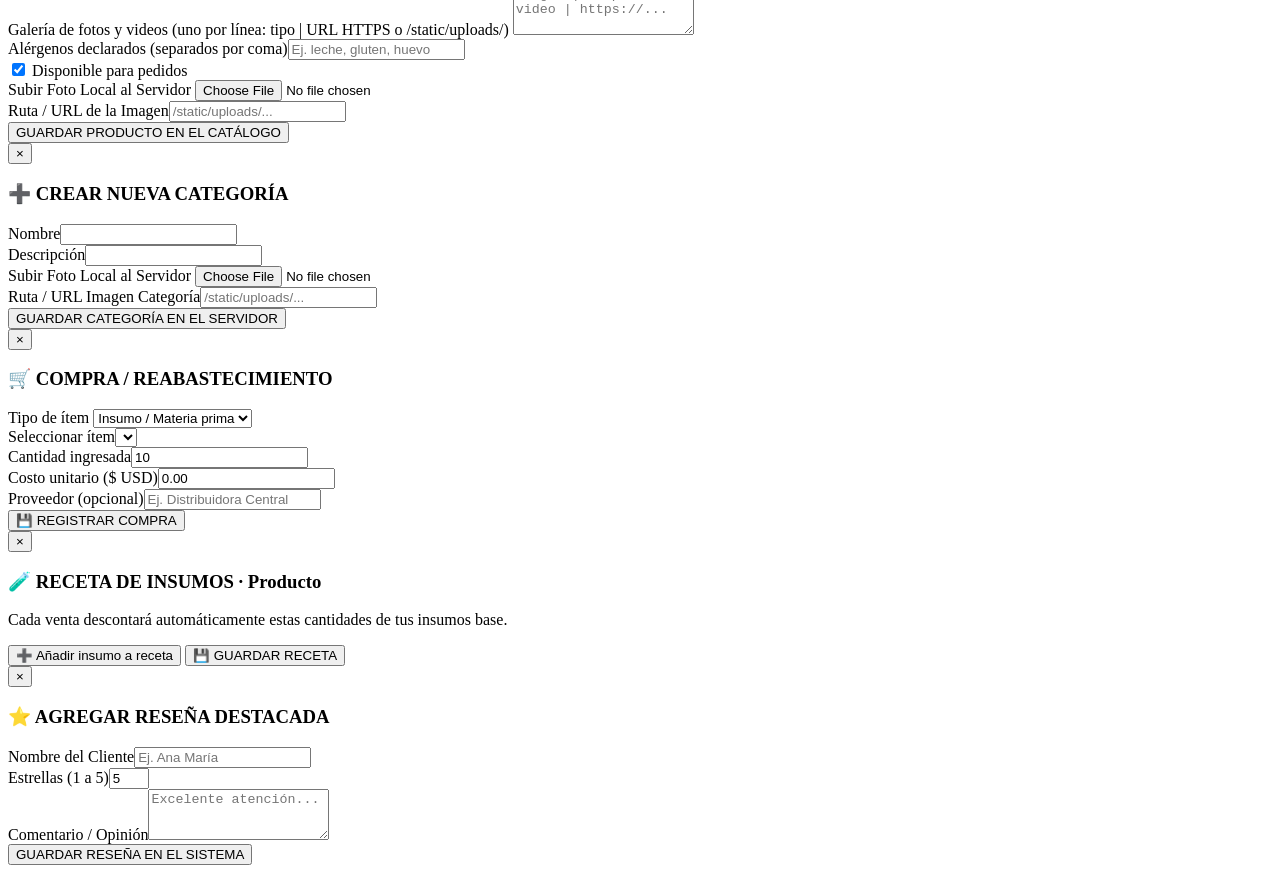
==== commit c64b045a: "feat: implement full operational suite, UX upgrades, Turnos TV, recipes, split bill, and CI" ====
--- a/backend/static/admin/index.html
+++ b/backend/static/admin/index.html
@@ -4,15 +4,15 @@
   <meta charset="UTF-8">
   <meta name="viewport" content="width=device-width, initial-scale=1.0">
   <title>Donde David - Panel de Administración General</title>
-  <link rel="stylesheet" href="/static/css/global.css?v=5.4">
-  <link rel="stylesheet" href="/static/css/toon-theme.css?v=5.4">
-  <link rel="stylesheet" href="/static/css/index.css?v=5.4">
+  <link rel="stylesheet" href="/static/css/global.css?v=5.6">
+  <link rel="stylesheet" href="/static/css/toon-theme.css?v=5.6">
+  <link rel="stylesheet" href="/static/css/index.css?v=5.6">
   
   <!-- Driver.js CSS para Onboarding Tour Interactivo -->
   <link rel="stylesheet" href="https://cdn.jsdelivr.net/npm/driver.js@1.3.1/dist/driver.css">
 
-  <link rel="stylesheet" href="/static/css/pages/admin-index.css?v=5.4">
-  <link rel="stylesheet" href="/static/css/utilities.css?v=5.4">
+  <link rel="stylesheet" href="/static/css/pages/admin-index.css?v=5.6">
+  <link rel="stylesheet" href="/static/css/utilities.css?v=5.6">
 </head>
 <body class="toon-theme"><nav id="app-sidebar"></nav>
 
@@ -38,6 +38,7 @@
       <button class="admin-sidebar-btn" onclick="window.location.href='/static/mesero/panel.html'">🍽️ Meseros & Salón</button>
       <button class="admin-sidebar-btn" onclick="window.location.href='/static/delivery/panel.html'">🛵 Despacho Delivery</button>
       <button class="admin-sidebar-btn" onclick="window.location.href='/static/gerencia/panel.html'">📈 Panel de Gerencia</button>
+      <button class="admin-sidebar-btn" onclick="window.location.href='/static/turnos/pantalla.html'">📺 Pantalla Turnos TV</button>
       <button class="admin-sidebar-btn" onclick="window.location.href='/static/cliente/app.html'">📱 Menú Clientes (PWA)</button>
       <button class="admin-sidebar-btn" onclick="window.location.href='/static/index.html'">🌐 Portada Web Oficial</button>
       <p class="admin-sidebar-group">Menú y contenido</p>
@@ -94,6 +95,9 @@
             <option value="Tarjeta">💳 Tarjeta Débito / Crédito</option>
             <option value="Divisas">💰 Divisas USD</option>
           </select>
+          <button type="button" class="btn btn-outline" onclick="exportSalesReportCsv('excel')">📥 Exportar Excel/CSV</button>
+          <button type="button" class="btn btn-outline" onclick="loadProfitabilityAndSlaReport()">📊 Rentabilidad &amp; SLA</button>
+          <button type="button" class="btn btn-outline" onclick="printAdminDashboardSummary()">🖨️ Imprimir Resumen</button>
         </div>
       </div>
 
@@ -212,6 +216,14 @@
         <h3 class="u-font-size-1-2rem u-font-weight-900 u-color-token-gold-accent u-margin-top-0">🏆 Top Productos e Ingredientes Más Vendidos</h3>
         <div id="top-products-container"></div>
       </div>
+
+      <section id="admin-profit-sla-panel" class="u-background-token-toon-card u-border-1px-solid-token-toon-border u-border-radius-token-radius-md u-padding-1-5rem u-margin-top-1rem u-display-none">
+        <div class="u-display-flex u-justify-content-space-between u-align-items-center u-flex-wrap-wrap u-gap-0-5rem u-margin-bottom-0-75rem">
+          <h3 class="u-margin-0 u-color-token-cyan-accent">📈 REPORTE DE RENTABILIDAD &amp; SLA DE COCINA</h3>
+          <span id="admin-sla-summary-pill" class="badge">⏱️ Cargando SLA...</span>
+        </div>
+        <div id="admin-profitability-list"></div>
+      </section>
     </div>
 
     <!-- TAB 2: PRODUCTOS Y EDICION DE INGREDIENTES -->
@@ -416,6 +428,25 @@
           </div>
         </div>
 
+        <h3>🕒 Horario Comercial de Pedidos</h3>
+        <div class="u-display-grid u-grid-template-columns-repeat-auto-fit-minmax-min-100-240px-1fr u-gap-0-1rem">
+          <div class="form-group">
+            <label for="cfg-validar-horario">Restringir pedidos fuera de horario</label>
+            <select id="cfg-validar-horario" class="form-control">
+              <option value="false">🟢 Desactivado (24h / Pruebas)</option>
+              <option value="true">🔒 Activo según horario</option>
+            </select>
+          </div>
+          <div class="form-group">
+            <label for="cfg-horario-apertura">Hora Apertura</label>
+            <input type="time" id="cfg-horario-apertura" class="form-control" value="09:00">
+          </div>
+          <div class="form-group">
+            <label for="cfg-horario-cierre">Hora Cierre</label>
+            <input type="time" id="cfg-horario-cierre" class="form-control" value="23:00">
+          </div>
+        </div>
+
         <h3>📱 Datos para Pago Móvil</h3>
         <p class="u-color-token-text-muted u-font-size-0p85rem">Estos datos se muestran al cliente. No se guardan credenciales bancarias.</p>
         <div class="form-group"><label>Banco</label><input type="text" id="cfg-pm-banco" class="form-control" maxlength="100"></div>
@@ -439,9 +470,12 @@
 
     <!-- TAB 9: INVENTARIO -->
     <div id="tab-inventario" class="tab-content">
-      <div class="u-display-flex u-justify-content-space-between u-align-items-center u-margin-bottom-1-25rem">
+      <div class="u-display-flex u-justify-content-space-between u-align-items-center u-flex-wrap-wrap u-gap-0-5rem u-margin-bottom-1-25rem">
         <h2>📦 CONTROL DE INSUMOS E INVENTARIO</h2>
-        <button class="btn-gold" onclick="openModal('add-insumo-modal')">➕ Nuevo Insumo</button>
+        <div class="u-display-flex u-gap-0-5rem u-flex-wrap-wrap">
+          <button type="button" class="btn btn-outline" onclick="openCompraInventarioModal()">🛒 Registrar Compra / Proveedor</button>
+          <button class="btn-gold" onclick="openModal('add-insumo-modal')">➕ Nuevo Insumo</button>
+        </div>
       </div>
       <div class="u-background-token-toon-card u-border-1px-solid-token-toon-border u-border-radius-token-radius-md u-overflow-x-auto">
         <table class="u-width-100 u-border-collapse-collapse u-text-align-left">
@@ -814,6 +848,7 @@
       <div class="form-group"><label>Categoría</label><select id="edit-prod-cat-select" class="form-control" required></select></div>
       <div class="form-group"><label>Descripción</label><input type="text" id="edit-prod-desc" class="form-control"></div>
       <div class="form-group"><label>Precio Regular ($ USD)</label><input type="number" step="0.01" id="edit-prod-price" class="form-control" required></div>
+      <div class="form-group"><label>Costo Unitario ($ USD)</label><input type="number" step="0.01" min="0" id="edit-prod-costo" class="form-control" value="0.00"></div>
       <div class="form-group"><label>Precio Promoción ($ USD) (opcional)</label><input type="number" step="0.01" id="edit-prod-price-promo" class="form-control"></div>
       <div class="form-group"><label>Puntos de fidelización por unidad vendida</label><input type="number" min="0" max="100000" step="1" id="edit-prod-points" class="form-control" value="0"><small>Se acreditan en la cuenta del cliente cuando Caja confirma el pago.</small></div>
       <div class="form-group"><label>Preparación estimada (minutos)</label><input type="number" min="1" max="240" id="edit-prod-tiempo-preparacion" class="form-control" required></div>
@@ -851,6 +886,11 @@
       </div>
       <div class="form-group"><label>Porcentaje Descuento (%) <small>(Opcional / Referencial)</small></label><input type="number" id="promo-pct" class="form-control" value="20"></div>
       <div class="form-group"><label>Código Cupon</label><input type="text" id="promo-codigo" class="form-control" value="COMBO20"></div>
+      <div class="form-group"><label>Días vigentes (opcional, ej. L,M,X,J,V)</label><input type="text" id="promo-dias-semana" class="form-control" maxlength="40" placeholder="Todos los días si está vacío"></div>
+      <div class="u-display-flex u-gap-1rem">
+        <div class="form-group u-flex-1"><label>Hora inicio (opcional)</label><input type="time" id="promo-hora-inicio" class="form-control"></div>
+        <div class="form-group u-flex-1"><label>Hora fin (opcional)</label><input type="time" id="promo-hora-fin" class="form-control"></div>
+      </div>
       <div class="form-group">
         <label>Subir Imagen Banner</label>
         <input type="file" accept="image/*" class="form-control" onchange="uploadLocalFile(event, 'promo-img')">
@@ -946,6 +986,14 @@
       <h3 class="u-color-token-gold-accent u-margin-top-0">➕ AGREGAR NUEVA MESA</h3>
       <div class="form-group"><label>Número de Mesa</label><input type="number" id="new-mesa-num" class="form-control" placeholder="Ej. 21"></div>
       <div class="form-group"><label>Capacidad (personas)</label><input type="number" id="new-mesa-cap" class="form-control" value="4"></div>
+      <div class="form-group">
+        <label>Zona del Salón</label>
+        <select id="new-mesa-zona" class="form-control">
+          <option value="Salón">Salón</option>
+          <option value="Terraza">Terraza</option>
+          <option value="Barra">Barra</option>
+        </select>
+      </div>
       <button class="btn-gold u-width-100 u-margin-top-1rem" onclick="submitCreateMesa()">AGREGAR Y GENERAR QR</button>
     </div>
   </div>
@@ -983,6 +1031,7 @@
       <div class="form-group"><label>Categoría</label><select id="prod-cat-select" class="form-control" required></select></div>
       <div class="form-group"><label>Descripción</label><input type="text" id="prod-desc" class="form-control"></div>
       <div class="form-group"><label>Precio ($ USD)</label><input type="number" step="0.01" id="prod-price" class="form-control" required></div>
+      <div class="form-group"><label>Costo Unitario ($ USD)</label><input type="number" step="0.01" min="0" id="prod-costo" class="form-control" value="0.00"></div>
       <div class="form-group"><label>Puntos de fidelización por unidad vendida</label><input type="number" min="0" max="100000" step="1" id="prod-points" class="form-control" value="0"><small>Se acreditan en la cuenta del cliente cuando Caja confirma el pago.</small></div>
       <div class="form-group"><label>Preparación estimada (minutos)</label><input type="number" min="1" max="240" id="prod-tiempo-preparacion" class="form-control" value="15" required></div>
       <div class="form-group"><label>Ingredientes (separados por coma)</label><input type="text" id="prod-ingredientes" class="form-control" placeholder="Ej. Carne 150g, Queso Cheddar, Tomate, Cebolla"></div>
@@ -1018,6 +1067,38 @@
       </div>
       <div class="form-group"><label>Ruta / URL Imagen Categoría</label><input type="text" id="cat-img" class="form-control" placeholder="/static/uploads/..." required></div>
       <button class="btn-gold u-width-100 u-margin-top-1rem" onclick="submitCreateCategory()">GUARDAR CATEGORÍA EN EL SERVIDOR</button>
+    </div>
+  </div>
+
+  <!-- Modal Compra / Reabastecimiento a Proveedor -->
+  <div class="product-modal-backdrop" id="compra-inventario-modal">
+    <div class="product-modal-card u-max-width-440px u-padding-1-5rem">
+      <button class="modal-close-btn" onclick="closeModal('compra-inventario-modal')">&times;</button>
+      <h3 class="u-color-token-gold-accent u-margin-top-0">🛒 COMPRA / REABASTECIMIENTO</h3>
+      <div class="form-group">
+        <label for="compra-target-type">Tipo de ítem</label>
+        <select id="compra-target-type" class="form-control" onchange="populateCompraTargetOptions()">
+          <option value="insumo">Insumo / Materia prima</option>
+          <option value="producto">Producto terminado</option>
+        </select>
+      </div>
+      <div class="form-group"><label for="compra-target-id">Seleccionar ítem</label><select id="compra-target-id" class="form-control"></select></div>
+      <div class="form-group"><label for="compra-cantidad">Cantidad ingresada</label><input type="number" step="0.1" min="0.1" id="compra-cantidad" class="form-control" value="10"></div>
+      <div class="form-group"><label for="compra-costo">Costo unitario ($ USD)</label><input type="number" step="0.01" min="0" id="compra-costo" class="form-control" value="0.00"></div>
+      <div class="form-group"><label for="compra-proveedor">Proveedor (opcional)</label><input type="text" id="compra-proveedor" class="form-control" placeholder="Ej. Distribuidora Central"></div>
+      <button type="button" class="btn-gold u-width-100 u-margin-top-1rem" onclick="submitCompraInventario()">💾 REGISTRAR COMPRA</button>
+    </div>
+  </div>
+
+  <!-- Modal Receta de Producto (Insumos por Unidad) -->
+  <div class="product-modal-backdrop" id="recipe-modal">
+    <div class="product-modal-card u-max-width-480px u-padding-1-5rem">
+      <button class="modal-close-btn" onclick="closeModal('recipe-modal')">&times;</button>
+      <h3 class="u-color-token-cyan-accent u-margin-top-0">🧪 RECETA DE INSUMOS · <span id="recipe-product-name">Producto</span></h3>
+      <p class="u-color-token-text-muted u-font-size-0-82rem">Cada venta descontará automáticamente estas cantidades de tus insumos base.</p>
+      <div id="recipe-rows-list" class="u-max-height-260px u-overflow-y-auto u-margin-bottom-1rem"></div>
+      <button type="button" class="btn btn-outline u-width-100 u-margin-bottom-0-75rem" onclick="addRecipeRowUI()">➕ Añadir insumo a receta</button>
+      <button type="button" class="btn-gold u-width-100" onclick="submitProductRecipe()">💾 GUARDAR RECETA</button>
     </div>
   </div>
 
@@ -1035,10 +1116,10 @@
 
   <!-- Driver.js Library script -->
   <script src="https://cdn.jsdelivr.net/npm/driver.js@1.3.1/dist/driver.js.iife.js"></script>
-  <script src="/static/js/auth.js?v=5.4"></script>
-  <script src="/static/js/appShell.js?v=5.4"></script>
-  <script src="/static/js/websocket.js?v=5.4"></script>
-  <script src="/static/js/admin-toon.js?v=5.4"></script>
+  <script src="/static/js/auth.js?v=5.6"></script>
+  <script src="/static/js/appShell.js?v=5.6"></script>
+  <script src="/static/js/websocket.js?v=5.6"></script>
+  <script src="/static/js/admin-toon.js?v=5.6"></script>
 
   <!-- Script para Autodisparo del Tour Interactivo Driver.js -->
   <script>
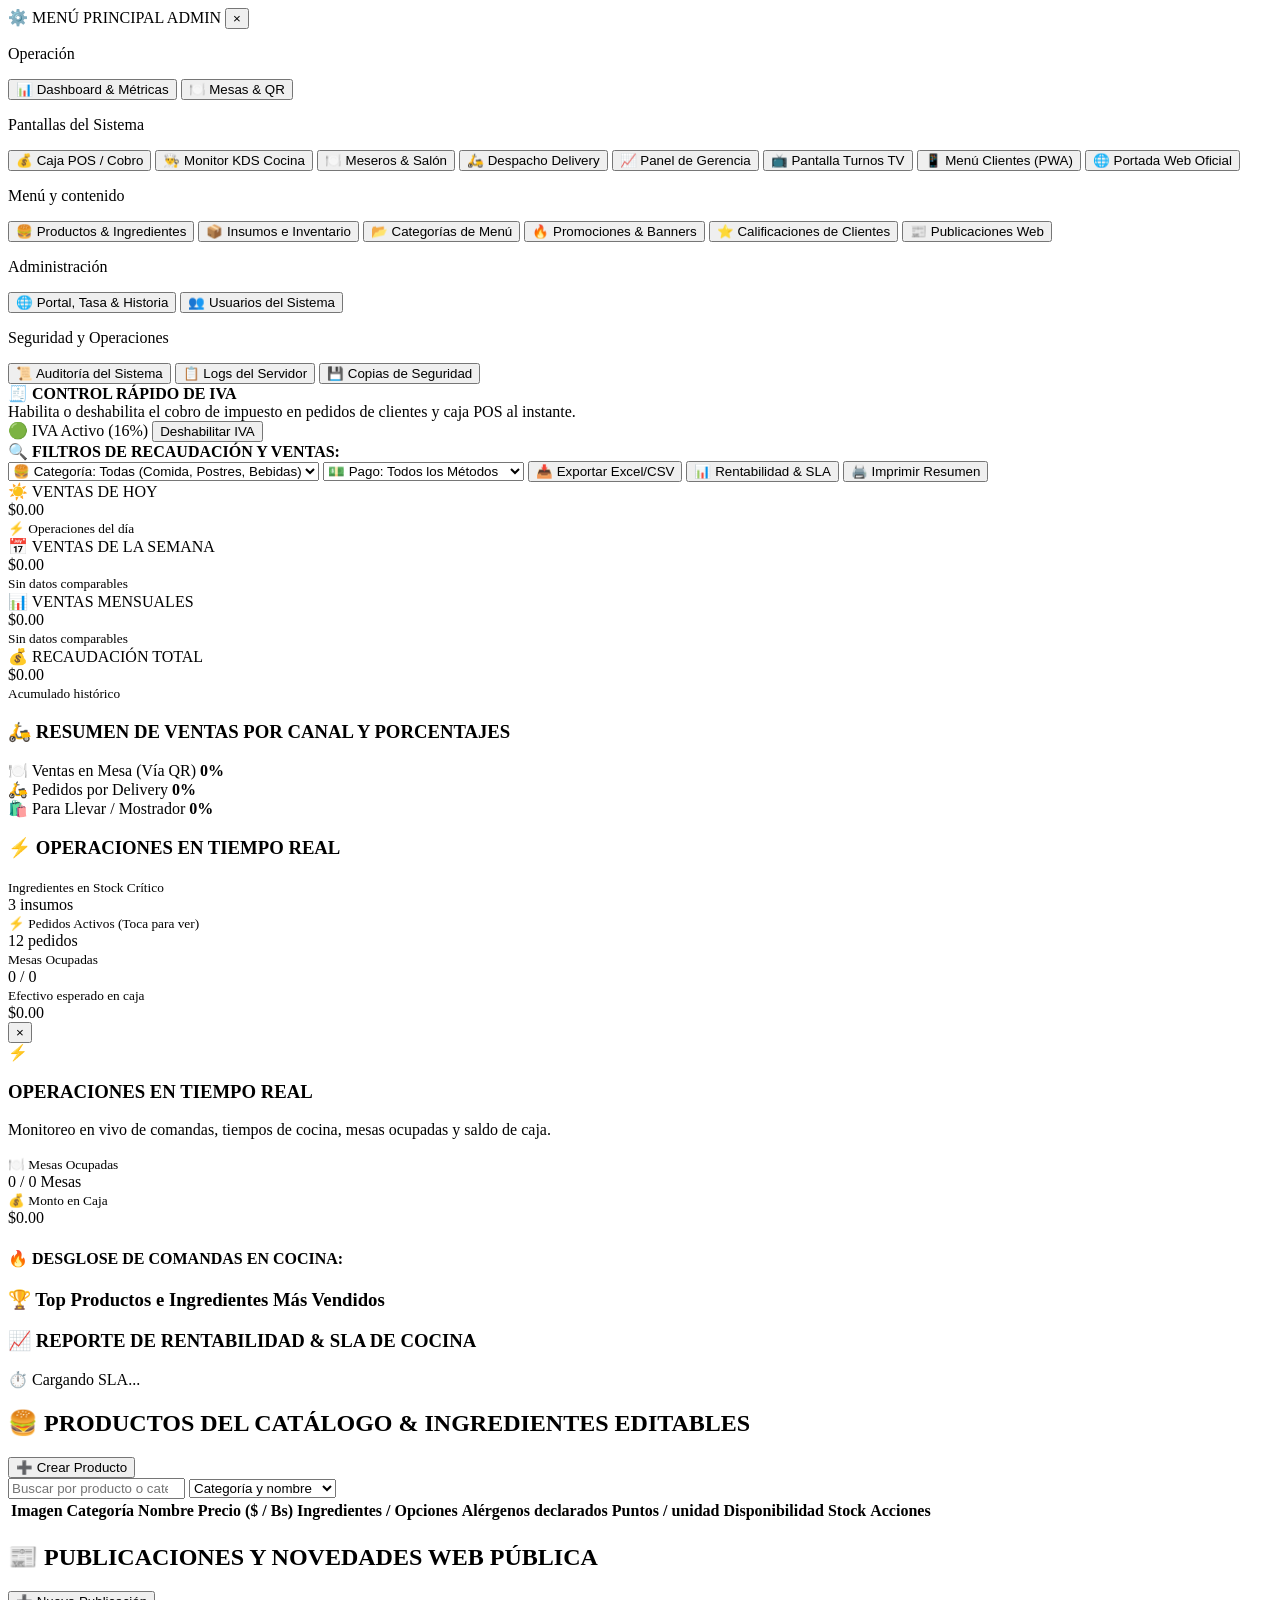
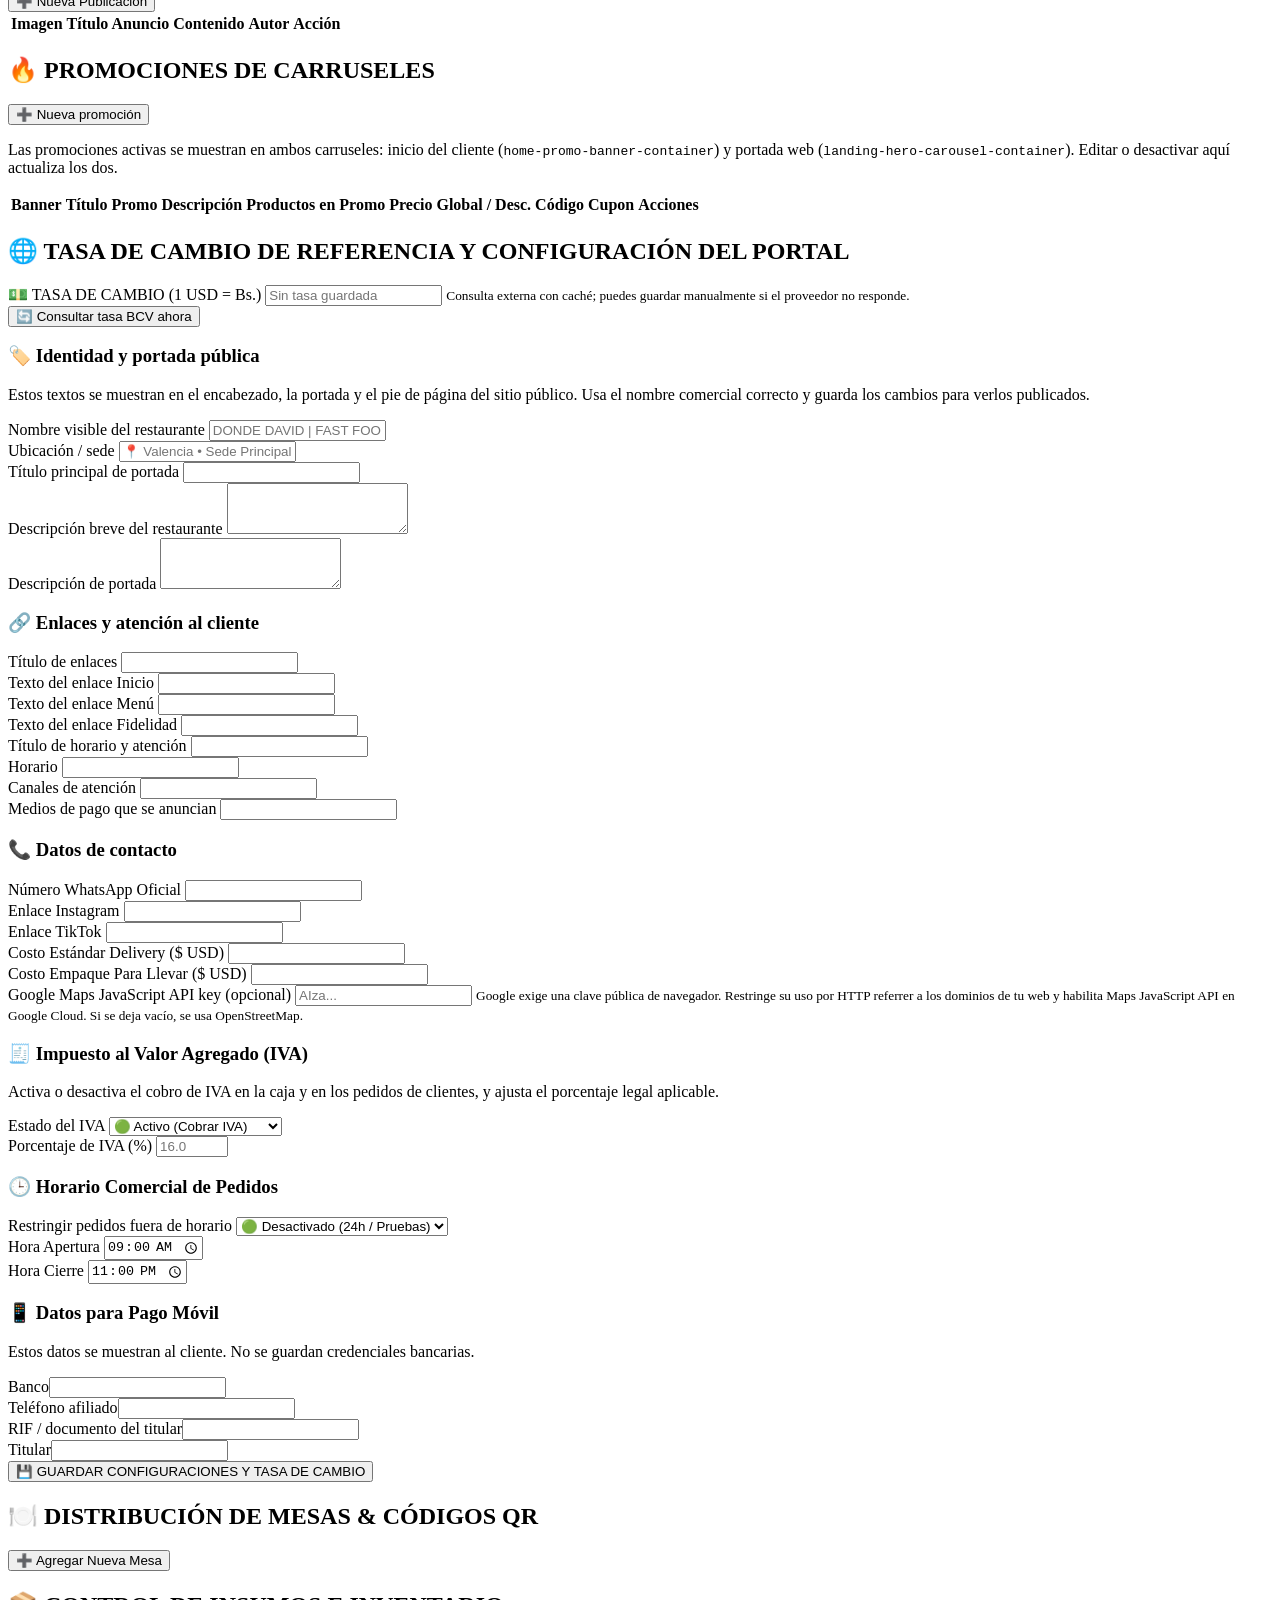
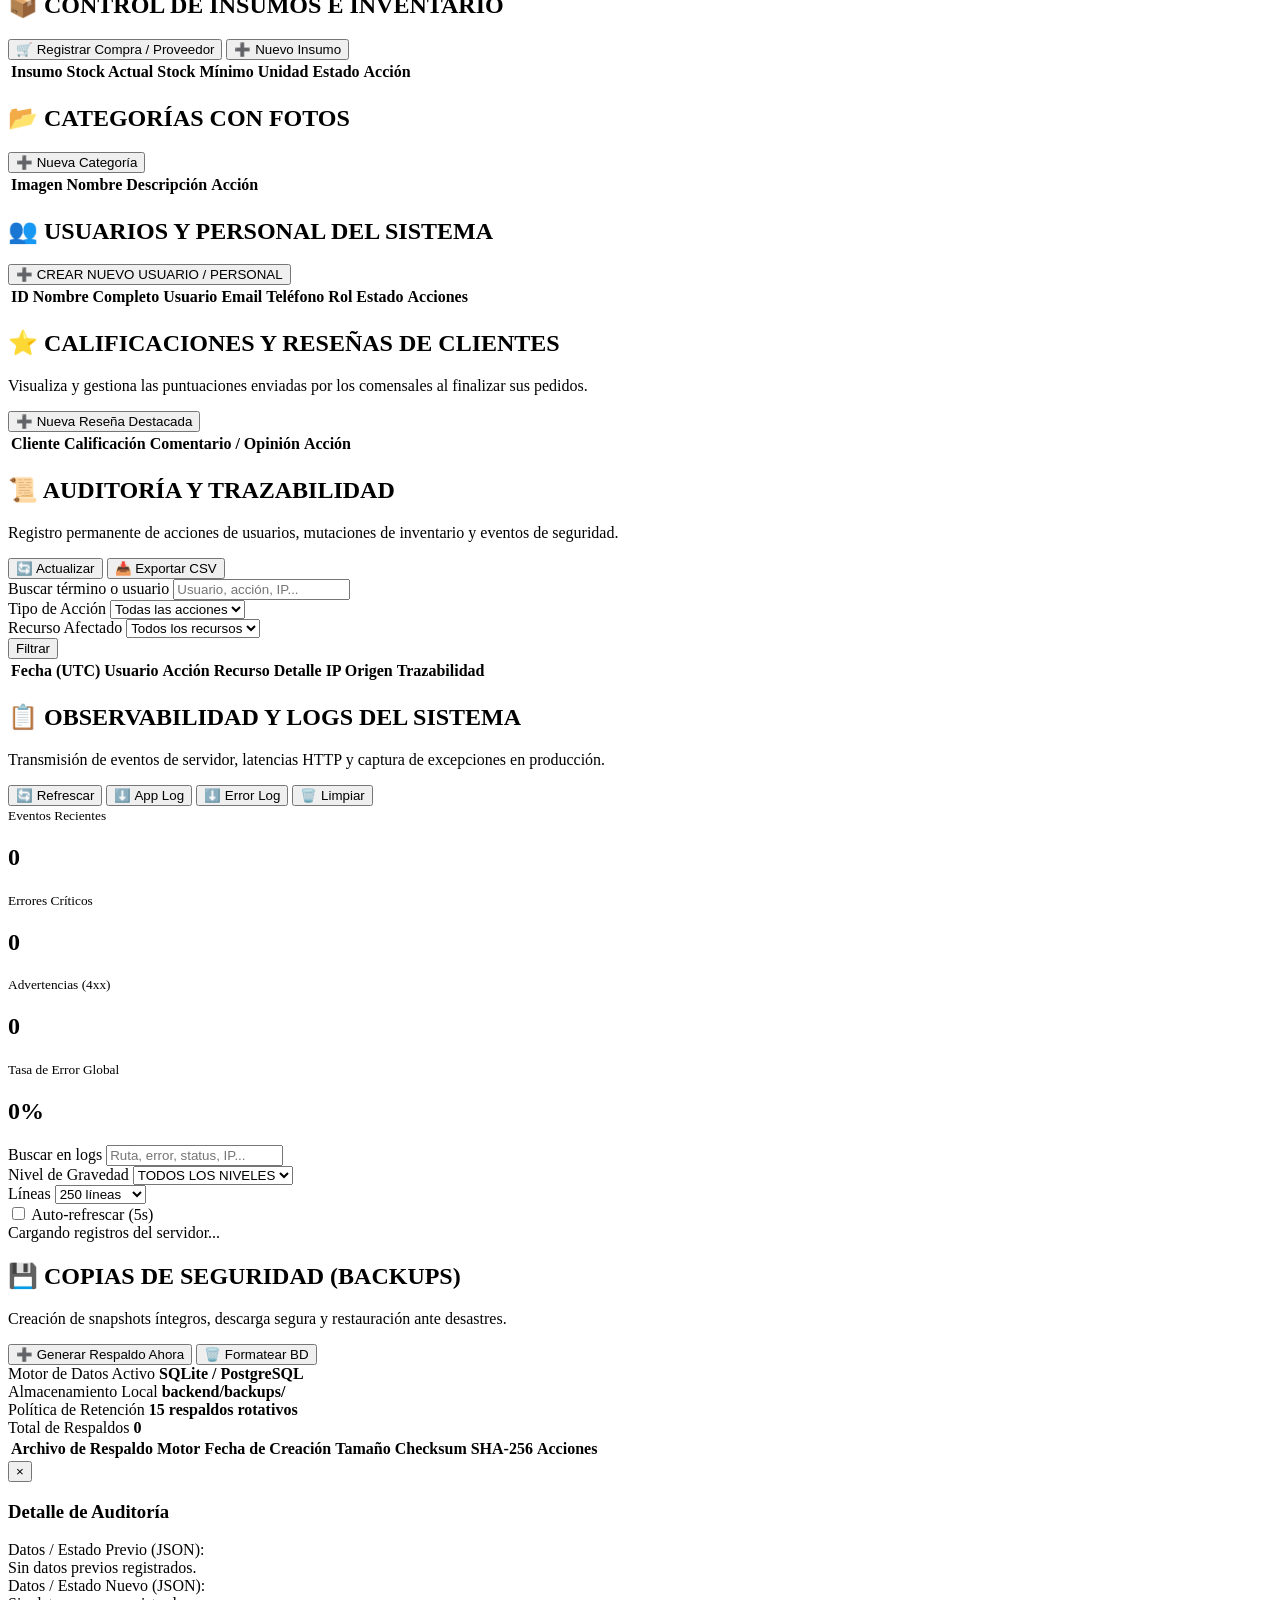
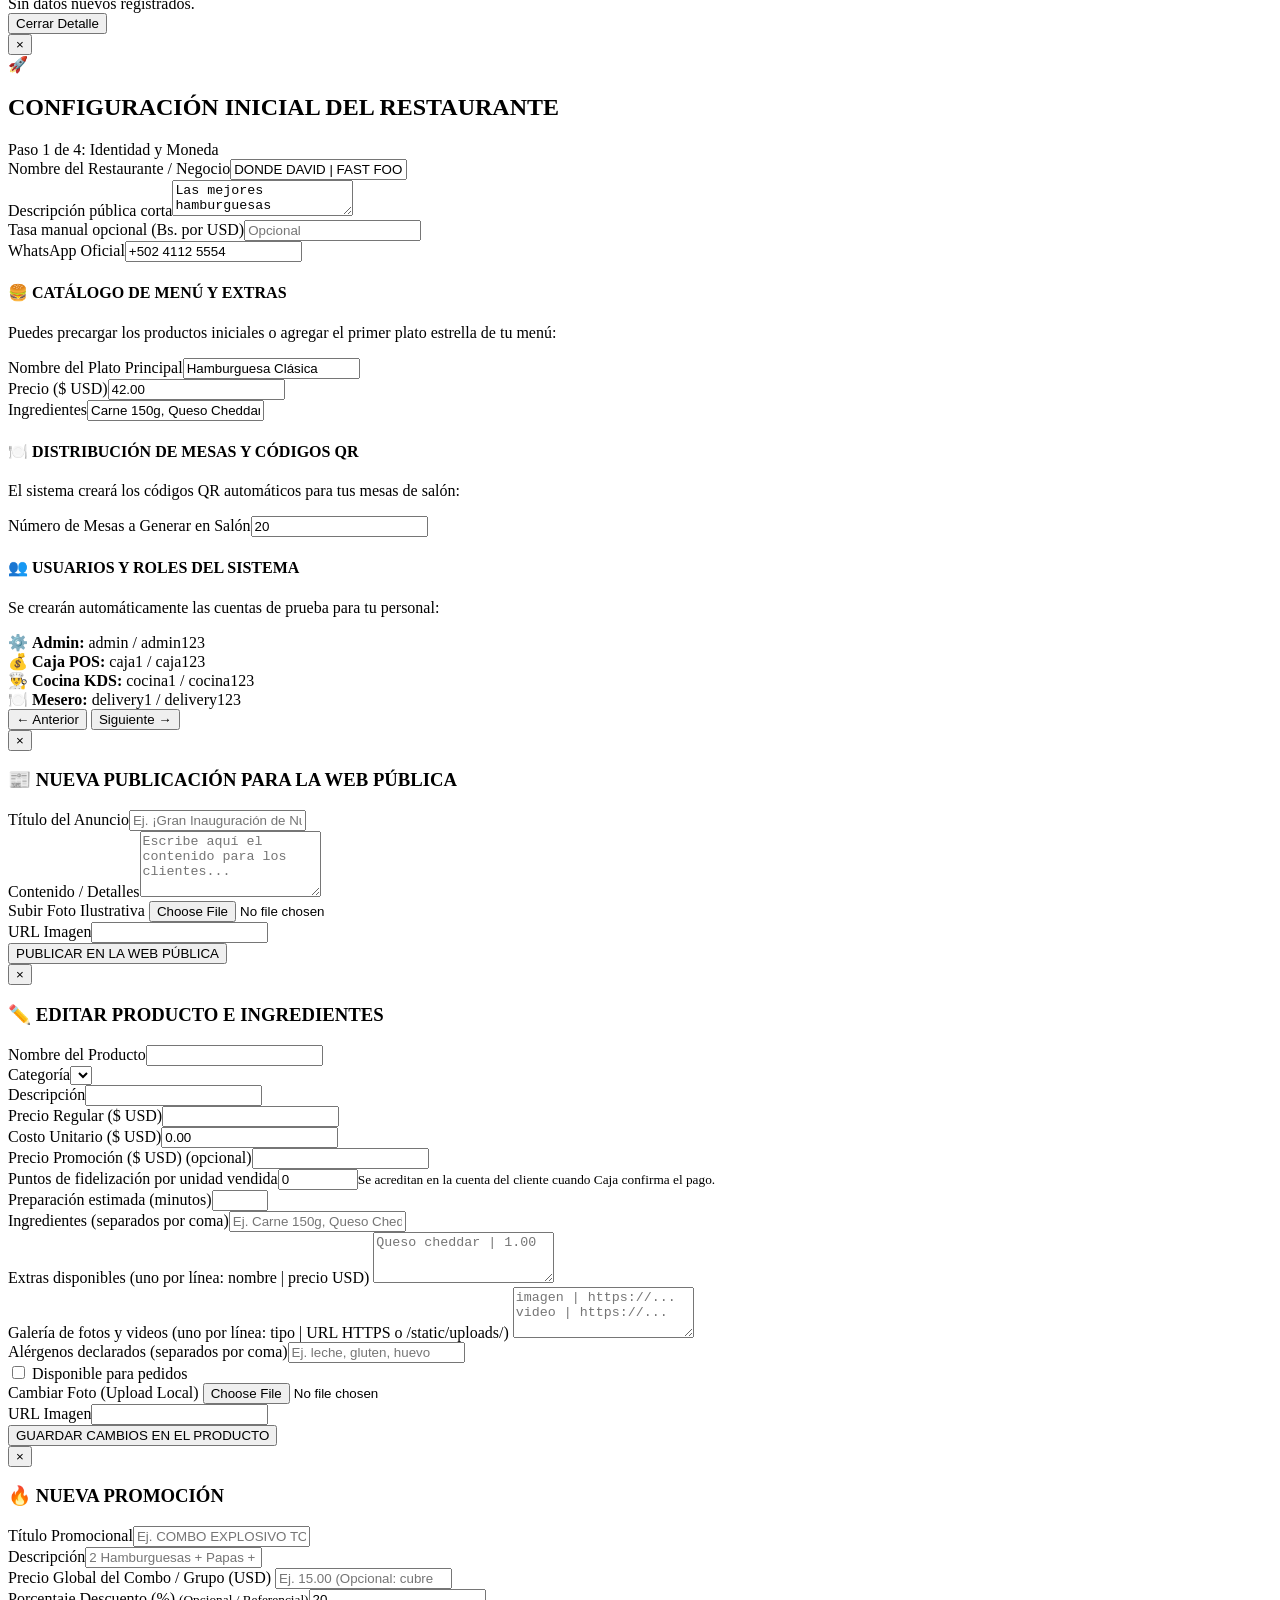
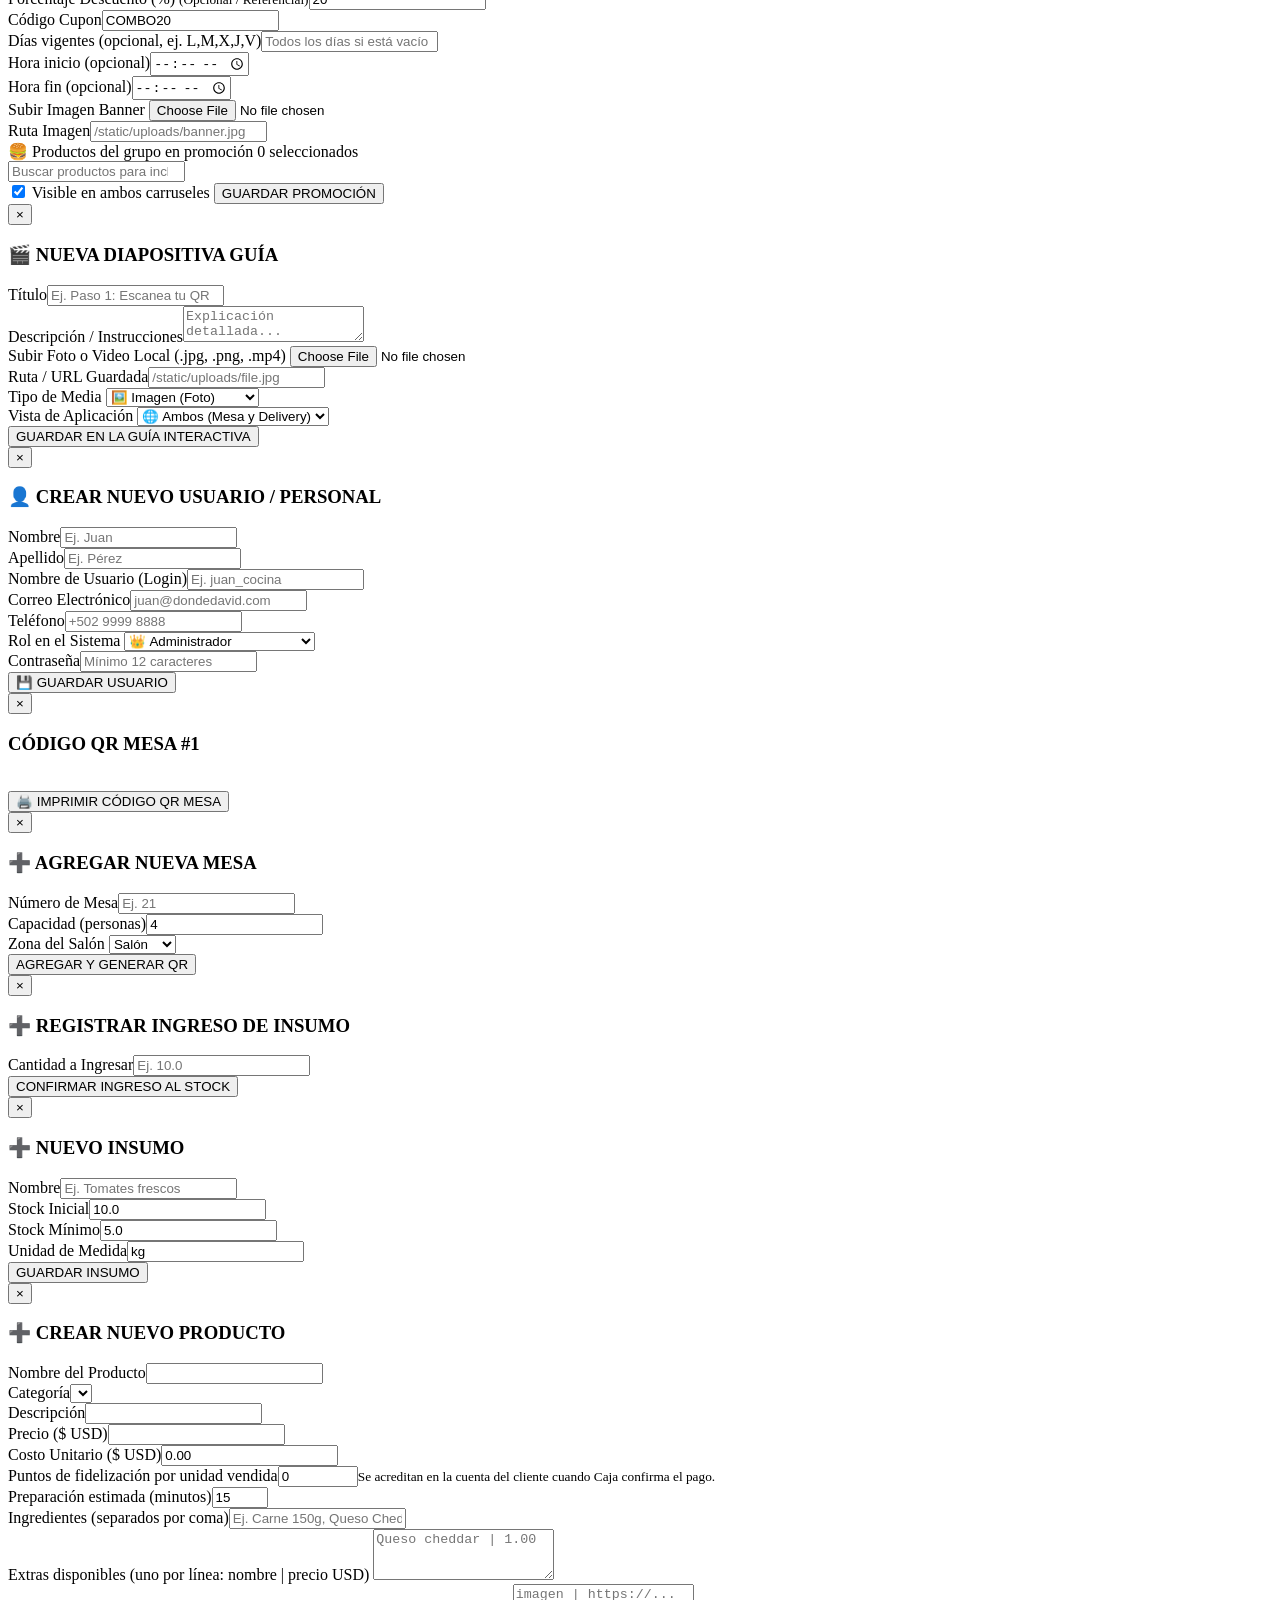
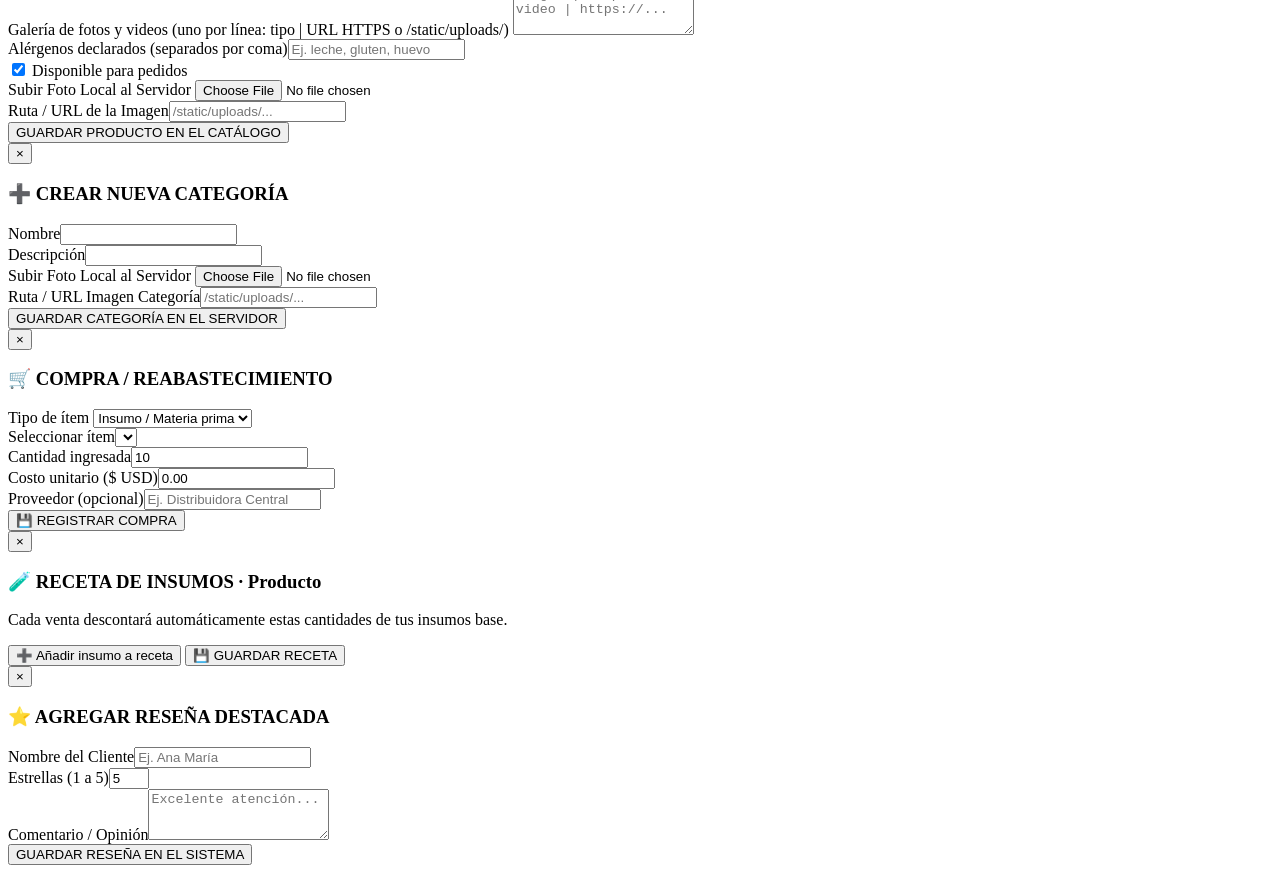
==== commit 651d146a: "fix(core): fix cliente product loading scope, store uploaded images in DB, and add DB format tool" ====
--- a/backend/static/admin/index.html
+++ b/backend/static/admin/index.html
@@ -4,15 +4,16 @@
   <meta charset="UTF-8">
   <meta name="viewport" content="width=device-width, initial-scale=1.0">
   <title>Donde David - Panel de Administración General</title>
-  <link rel="stylesheet" href="/static/css/global.css?v=5.6">
-  <link rel="stylesheet" href="/static/css/toon-theme.css?v=5.6">
-  <link rel="stylesheet" href="/static/css/index.css?v=5.6">
+  <link rel="stylesheet" href="/static/css/global.css?v=5.9">
+  <link rel="stylesheet" href="/static/css/toon-theme.css?v=5.9">
+  <link rel="stylesheet" href="/static/css/index.css?v=5.9">
   
   <!-- Driver.js CSS para Onboarding Tour Interactivo -->
   <link rel="stylesheet" href="https://cdn.jsdelivr.net/npm/driver.js@1.3.1/dist/driver.css">
 
-  <link rel="stylesheet" href="/static/css/pages/admin-index.css?v=5.6">
-  <link rel="stylesheet" href="/static/css/utilities.css?v=5.6">
+  <link rel="stylesheet" href="/static/css/pages/admin-index.css?v=5.9">
+  <link rel="stylesheet" href="/static/css/responsive-devices.css?v=5.9">
+  <link rel="stylesheet" href="/static/css/utilities.css?v=5.9">
 </head>
 <body class="toon-theme"><nav id="app-sidebar"></nav>
 
@@ -698,7 +699,10 @@
           <h2 class="u-margin-0 u-font-weight-900 u-color-token-gold-accent">💾 COPIAS DE SEGURIDAD (BACKUPS)</h2>
           <p class="u-color-token-text-muted u-font-size-0-85rem u-margin-top-0-2rem">Creación de snapshots íntegros, descarga segura y restauración ante desastres.</p>
         </div>
-        <button class="btn-gold" onclick="promptCreateBackup()">➕ Generar Respaldo Ahora</button>
+        <div class="u-display-flex u-gap-0-5rem u-flex-wrap-wrap">
+          <button class="btn-gold" onclick="promptCreateBackup()">➕ Generar Respaldo Ahora</button>
+          <button type="button" class="btn btn-danger" onclick="promptFormatDatabase()">🗑️ Formatear BD</button>
+        </div>
       </div>
 
       <!-- Banner de Estado de Base de Datos -->
@@ -1116,10 +1120,10 @@
 
   <!-- Driver.js Library script -->
   <script src="https://cdn.jsdelivr.net/npm/driver.js@1.3.1/dist/driver.js.iife.js"></script>
-  <script src="/static/js/auth.js?v=5.6"></script>
-  <script src="/static/js/appShell.js?v=5.6"></script>
-  <script src="/static/js/websocket.js?v=5.6"></script>
-  <script src="/static/js/admin-toon.js?v=5.6"></script>
+  <script src="/static/js/auth.js?v=5.9"></script>
+  <script src="/static/js/appShell.js?v=5.9"></script>
+  <script src="/static/js/websocket.js?v=5.9"></script>
+  <script src="/static/js/admin-toon.js?v=5.9"></script>
 
   <!-- Script para Autodisparo del Tour Interactivo Driver.js -->
   <script>
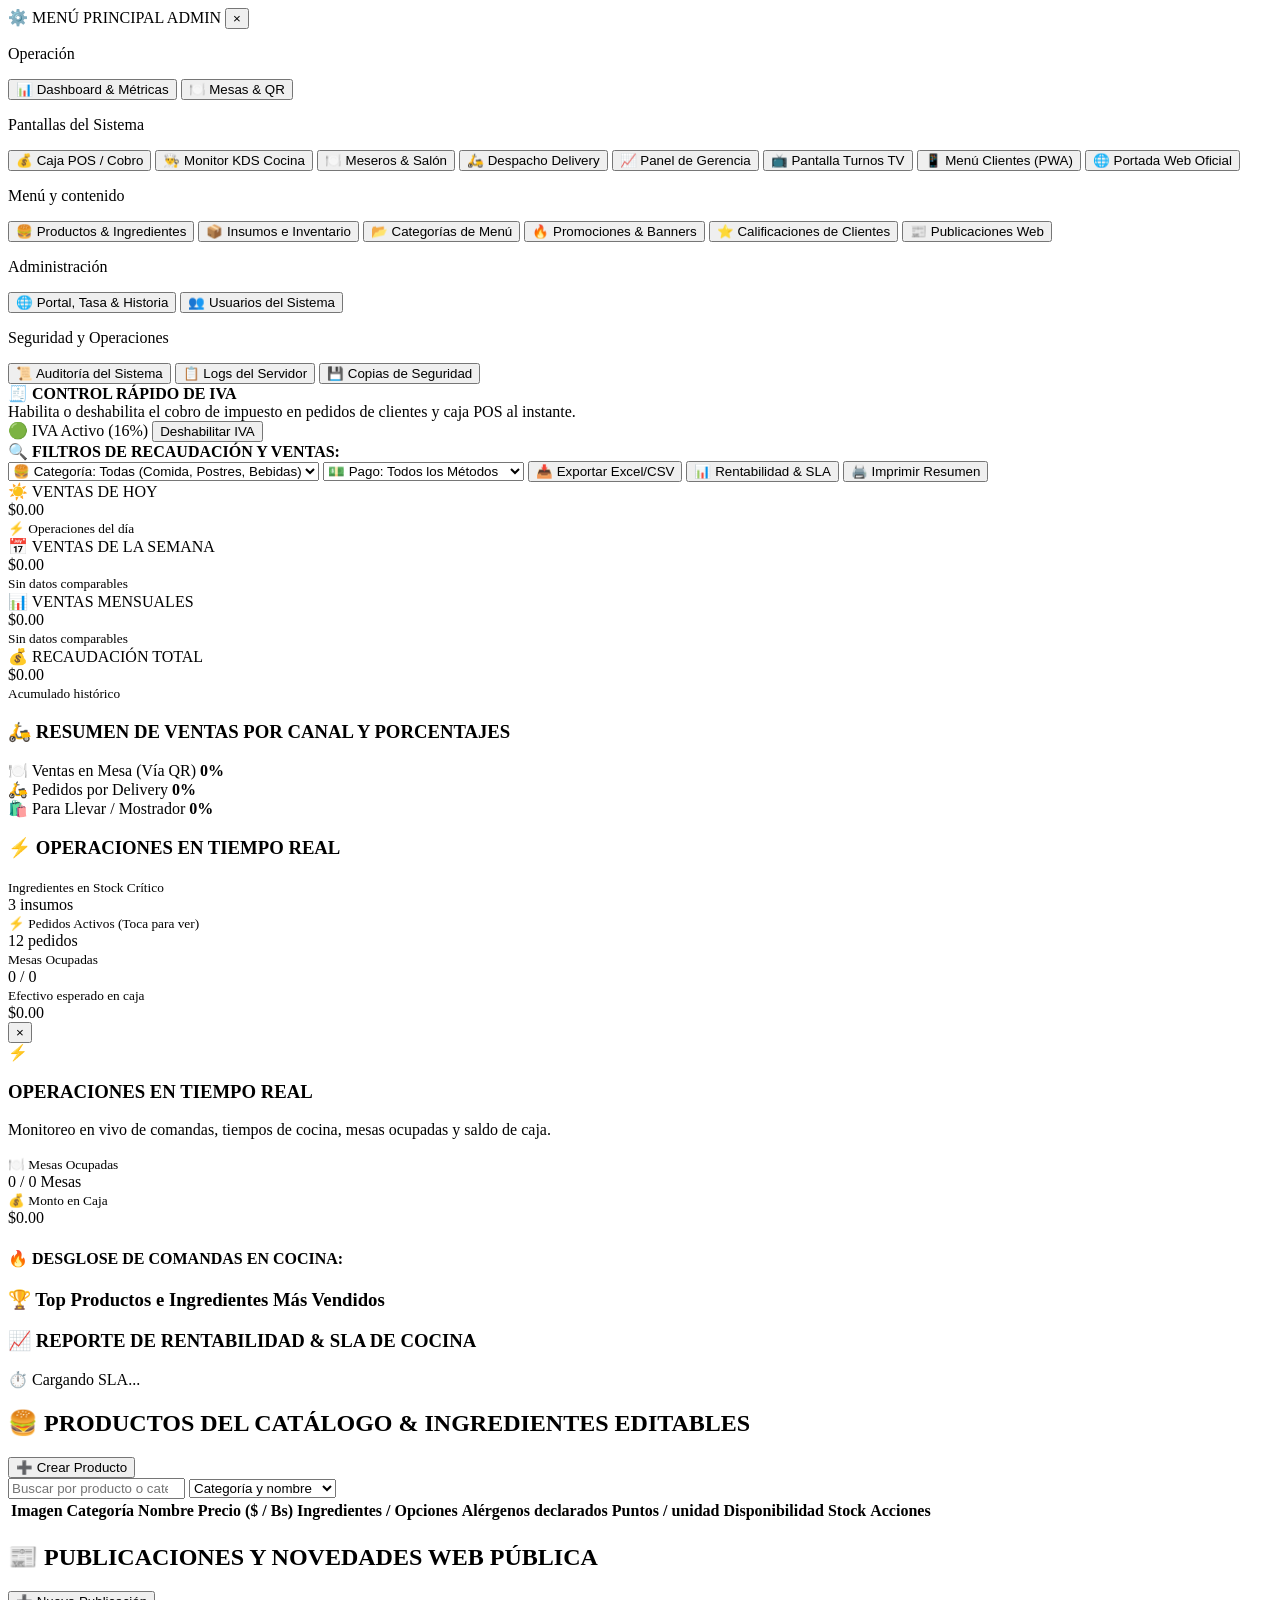
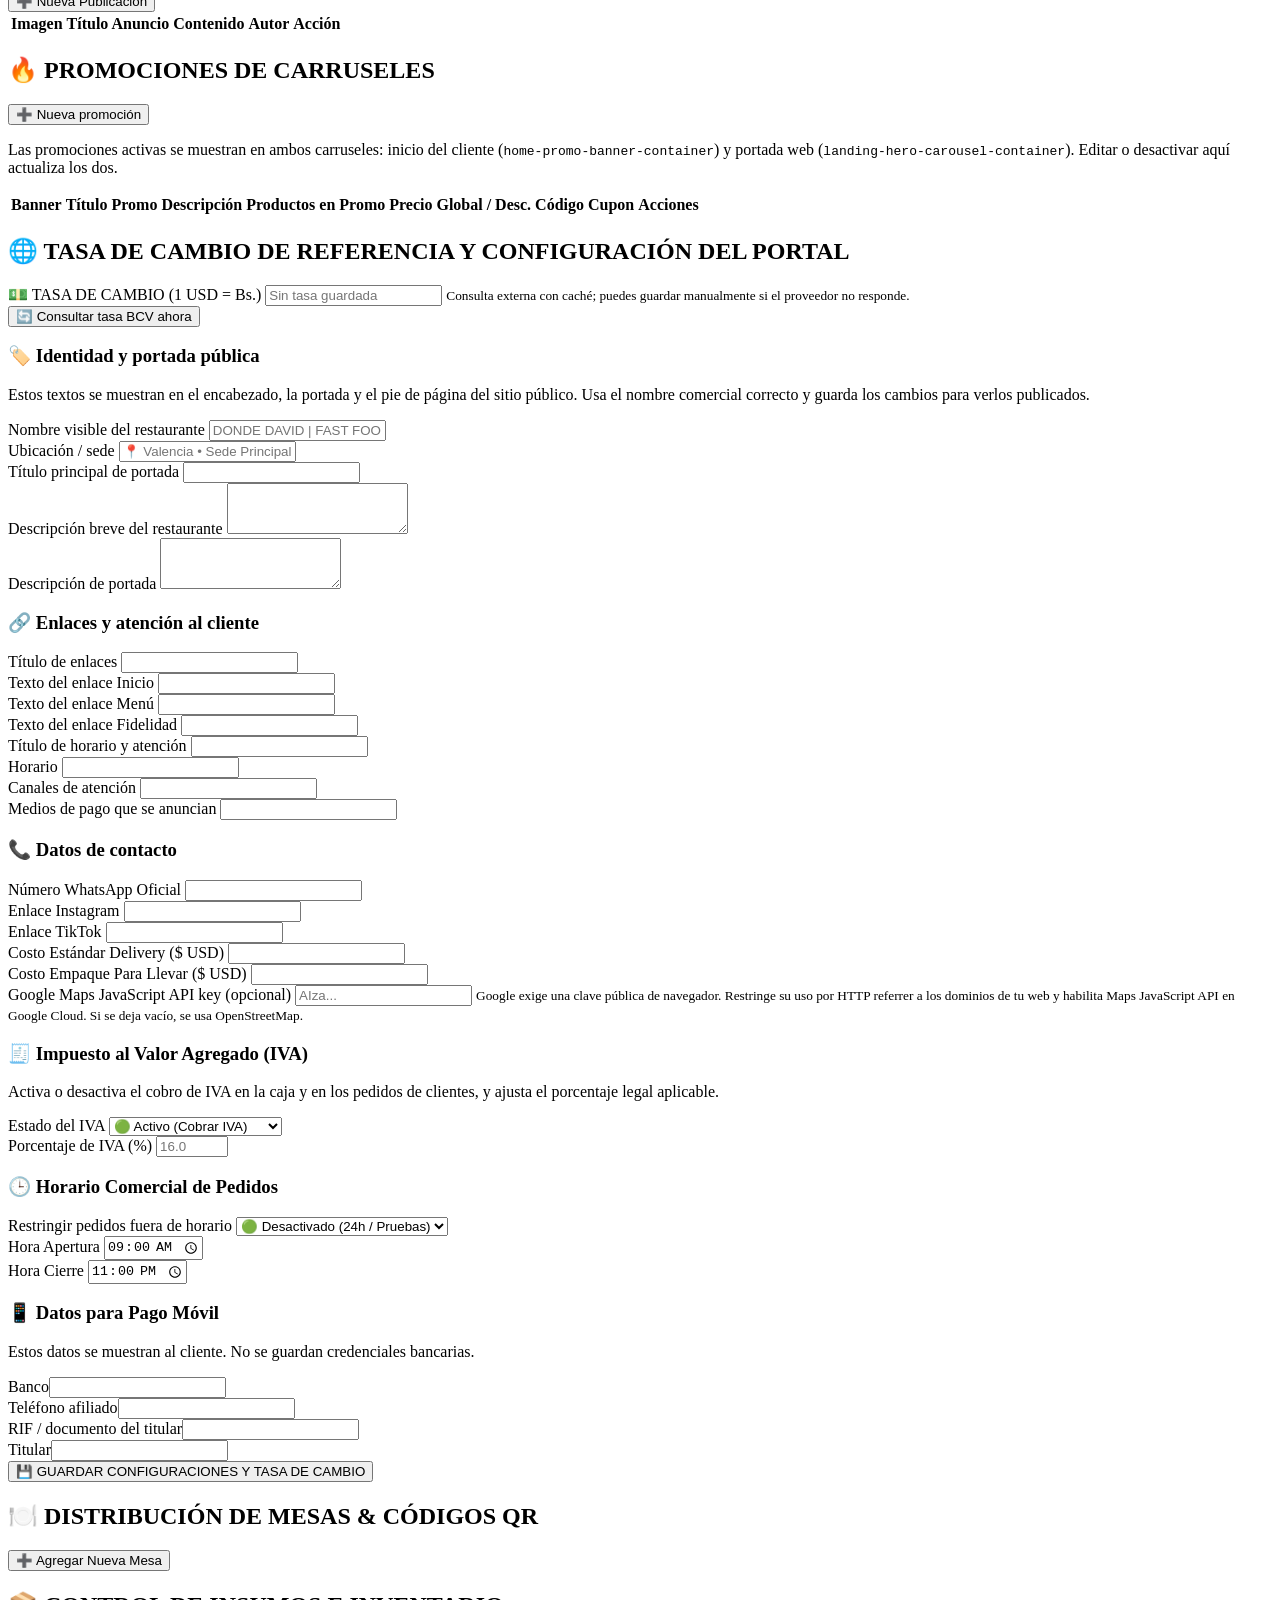
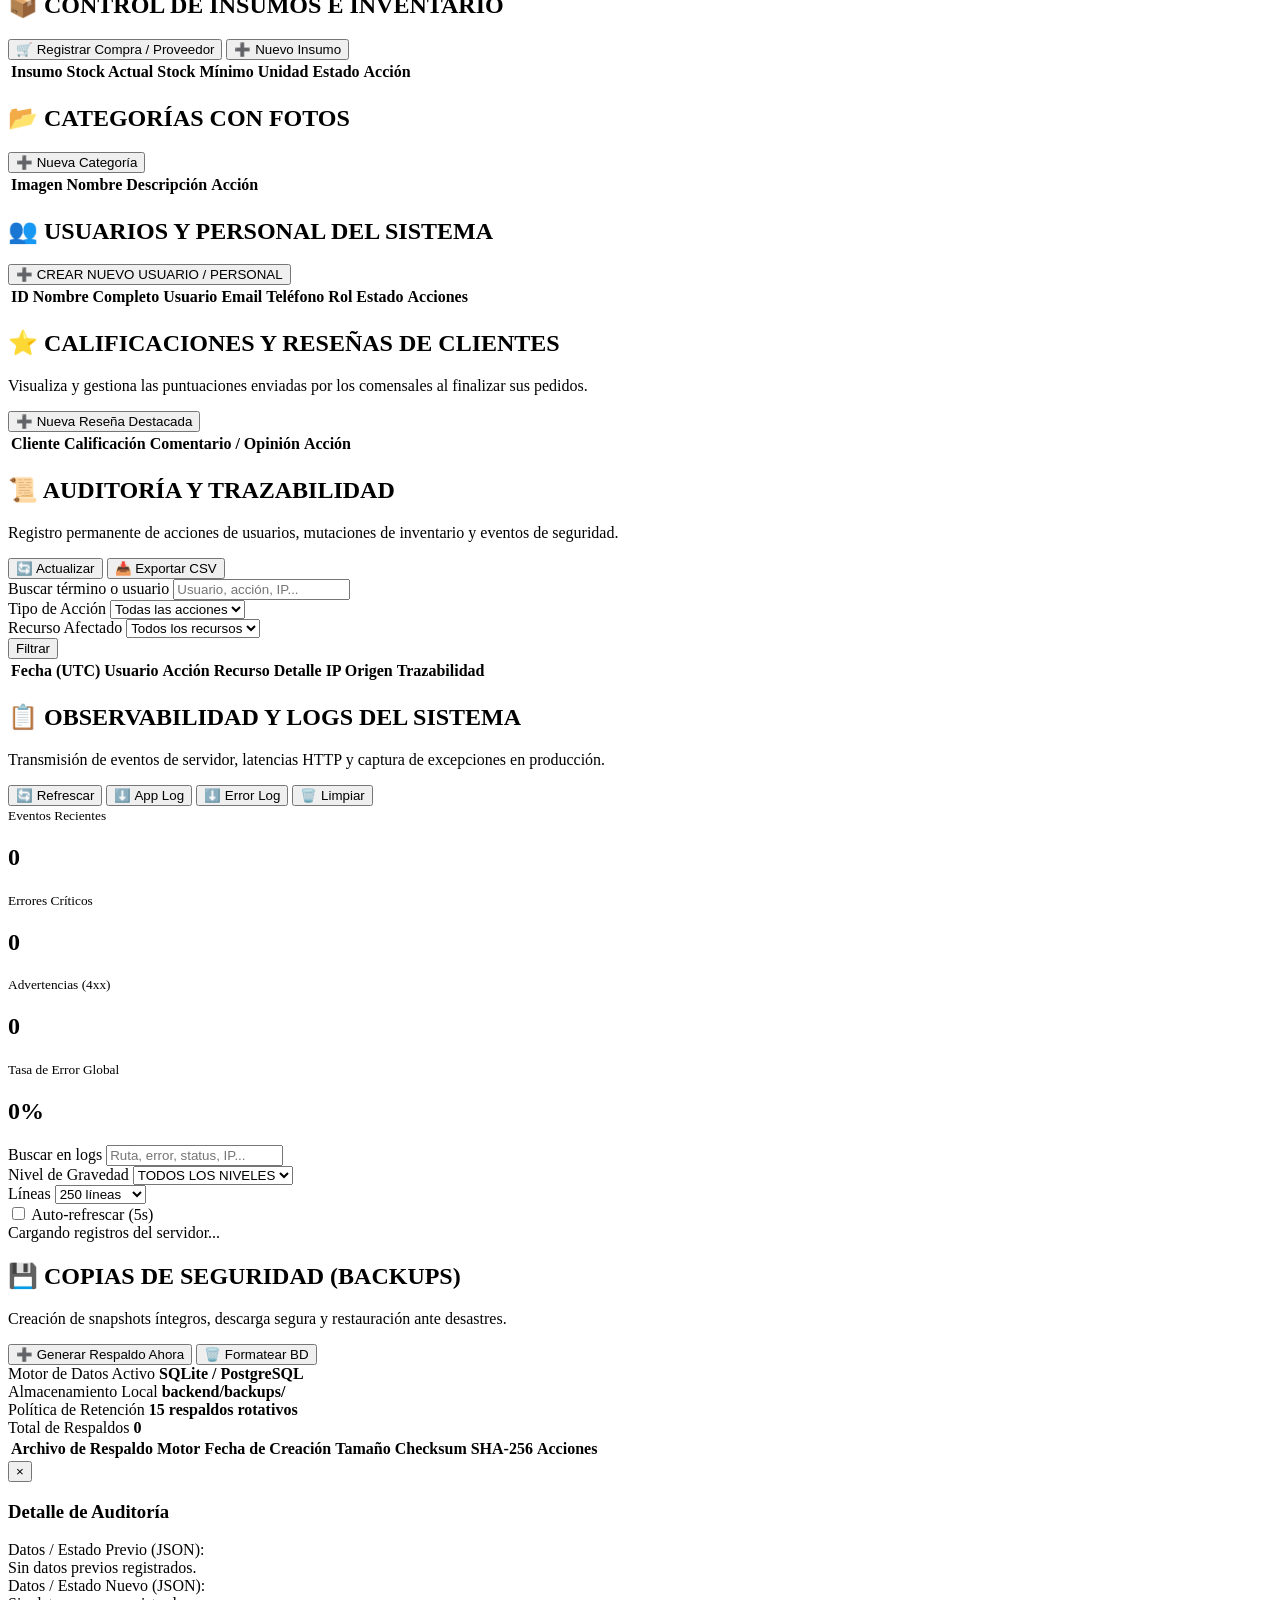
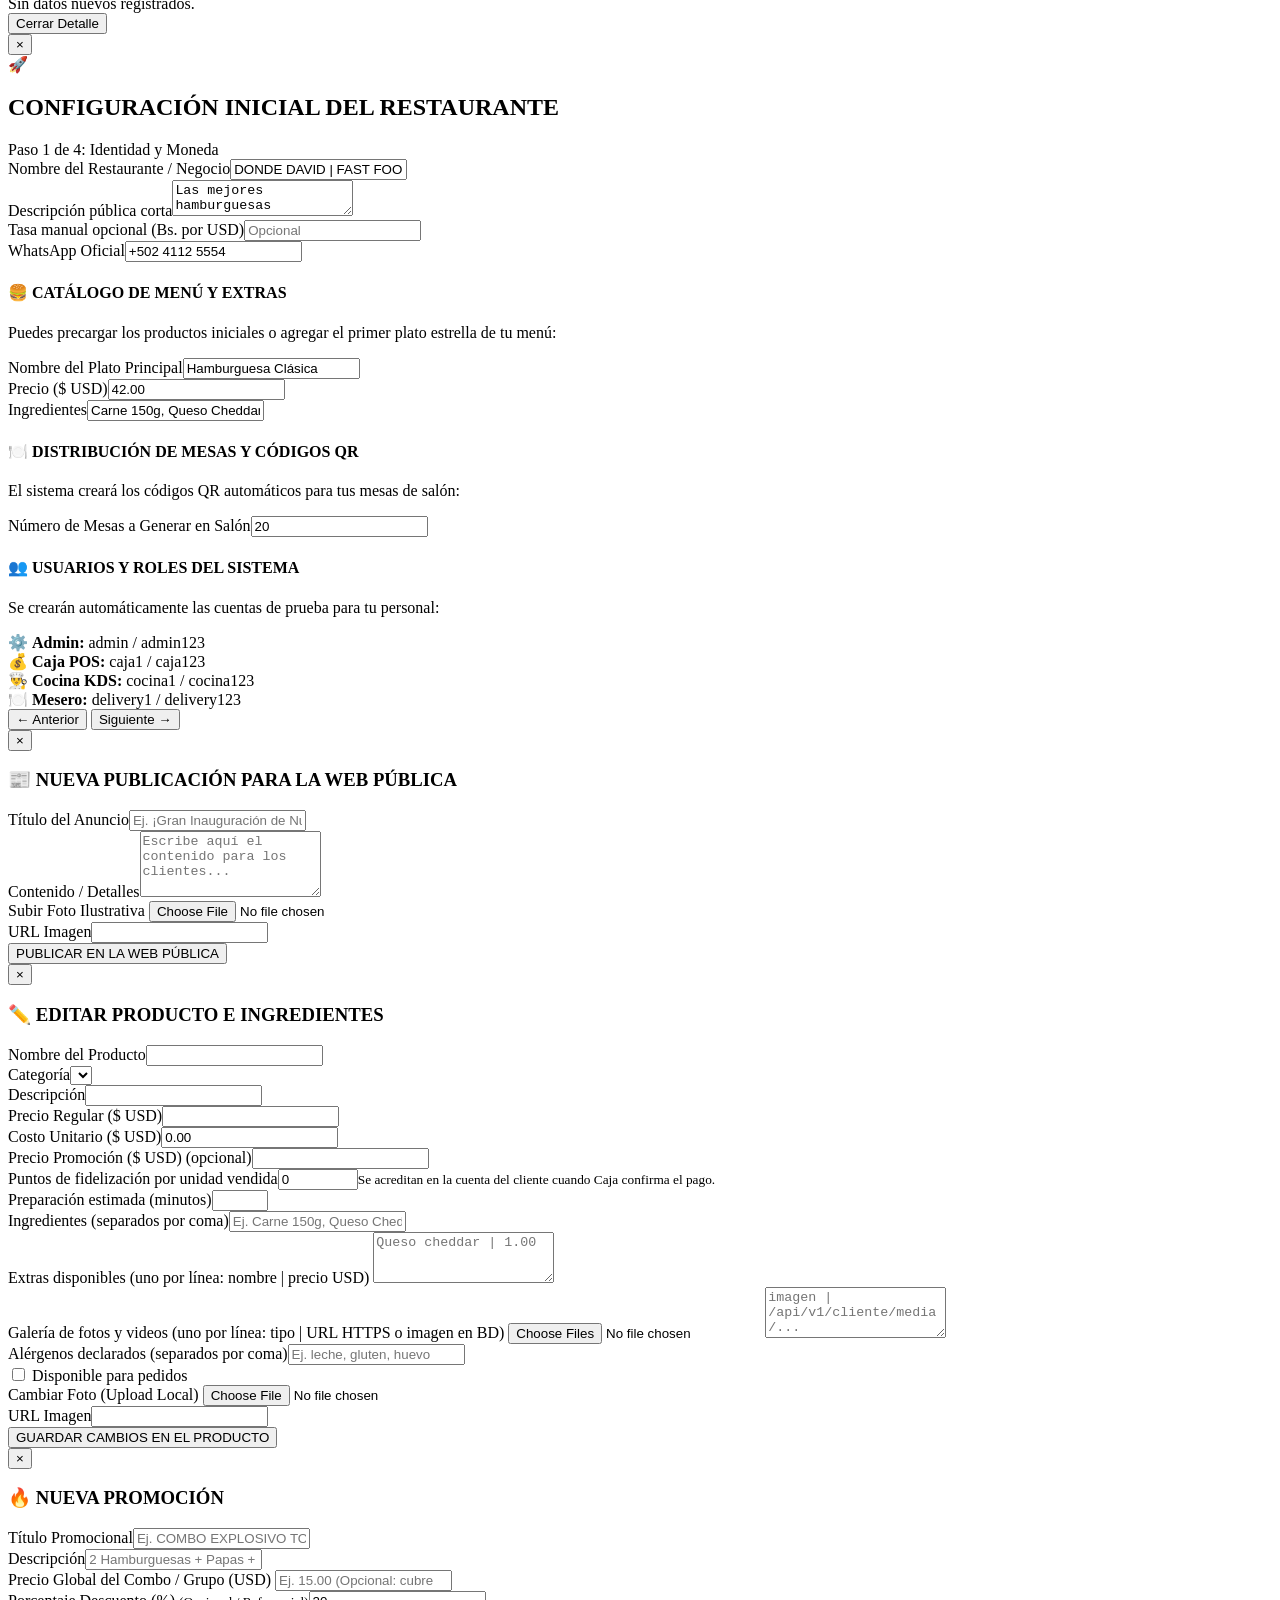
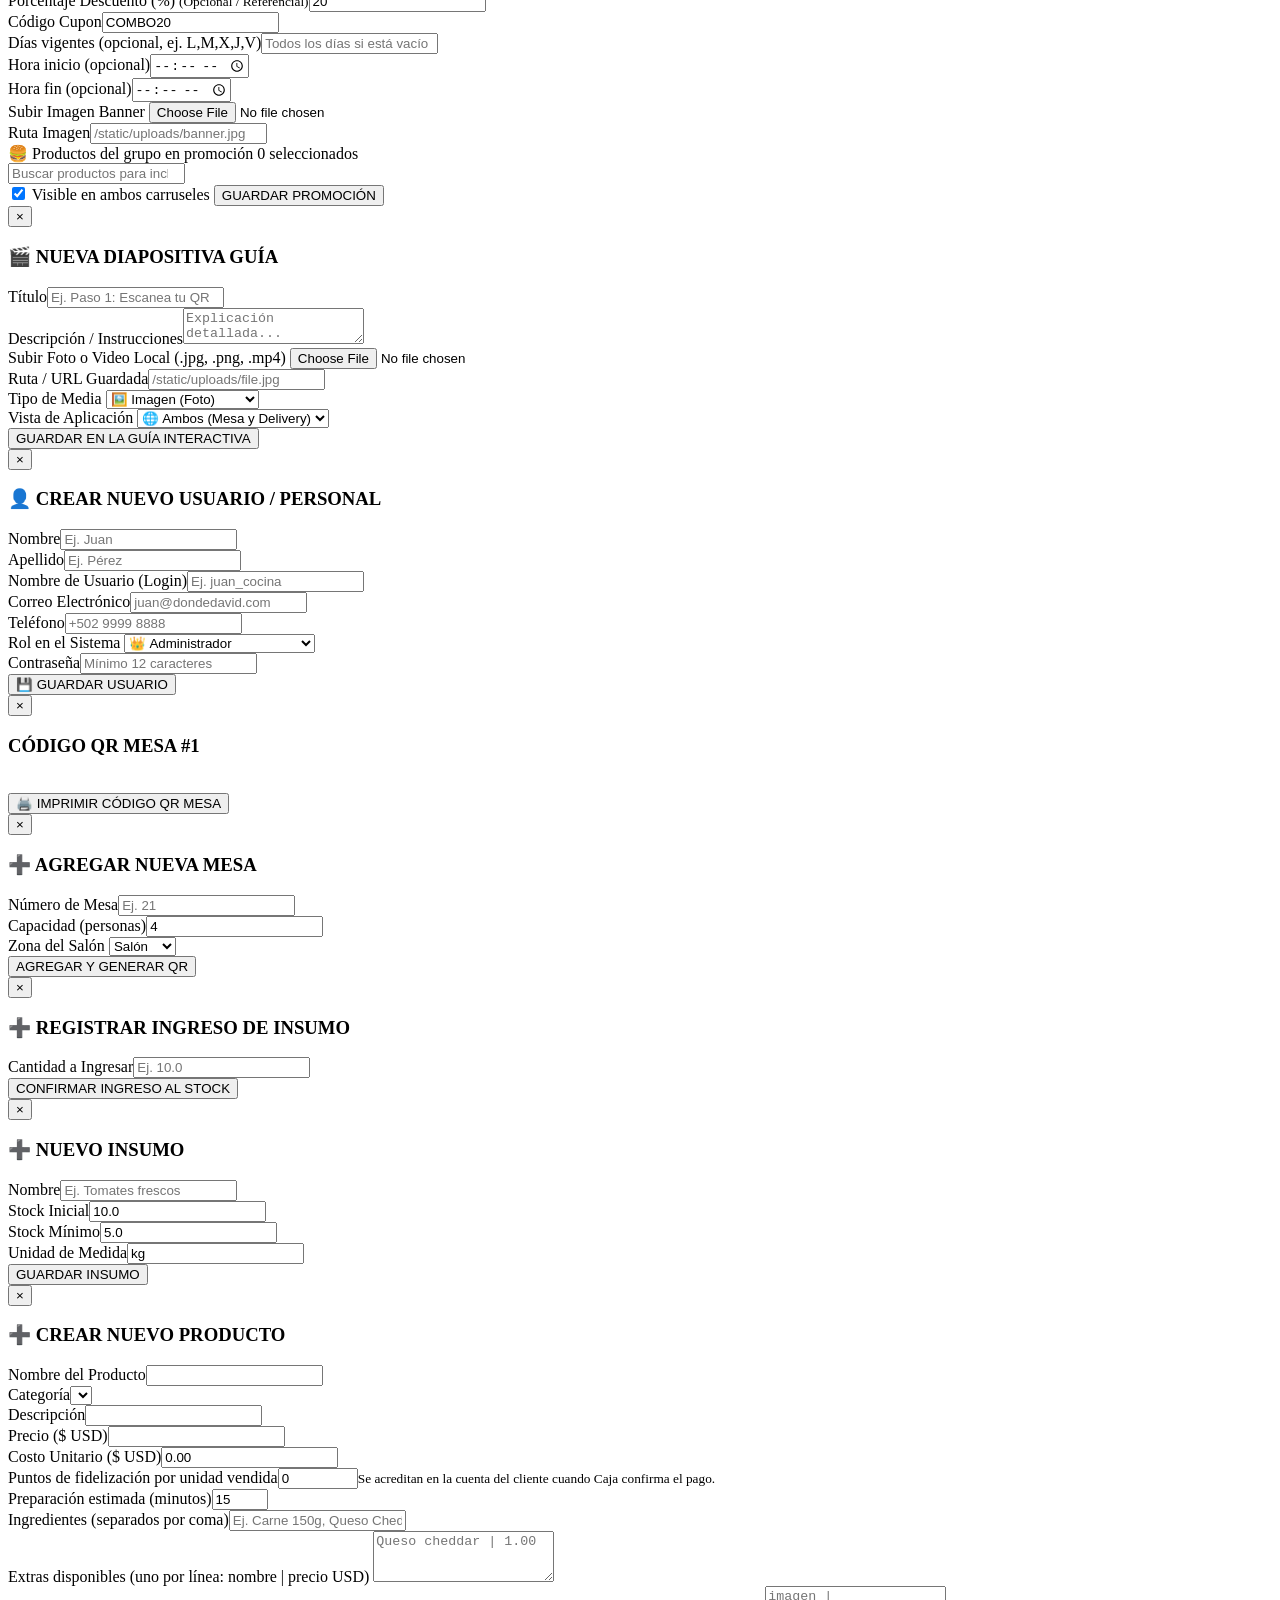
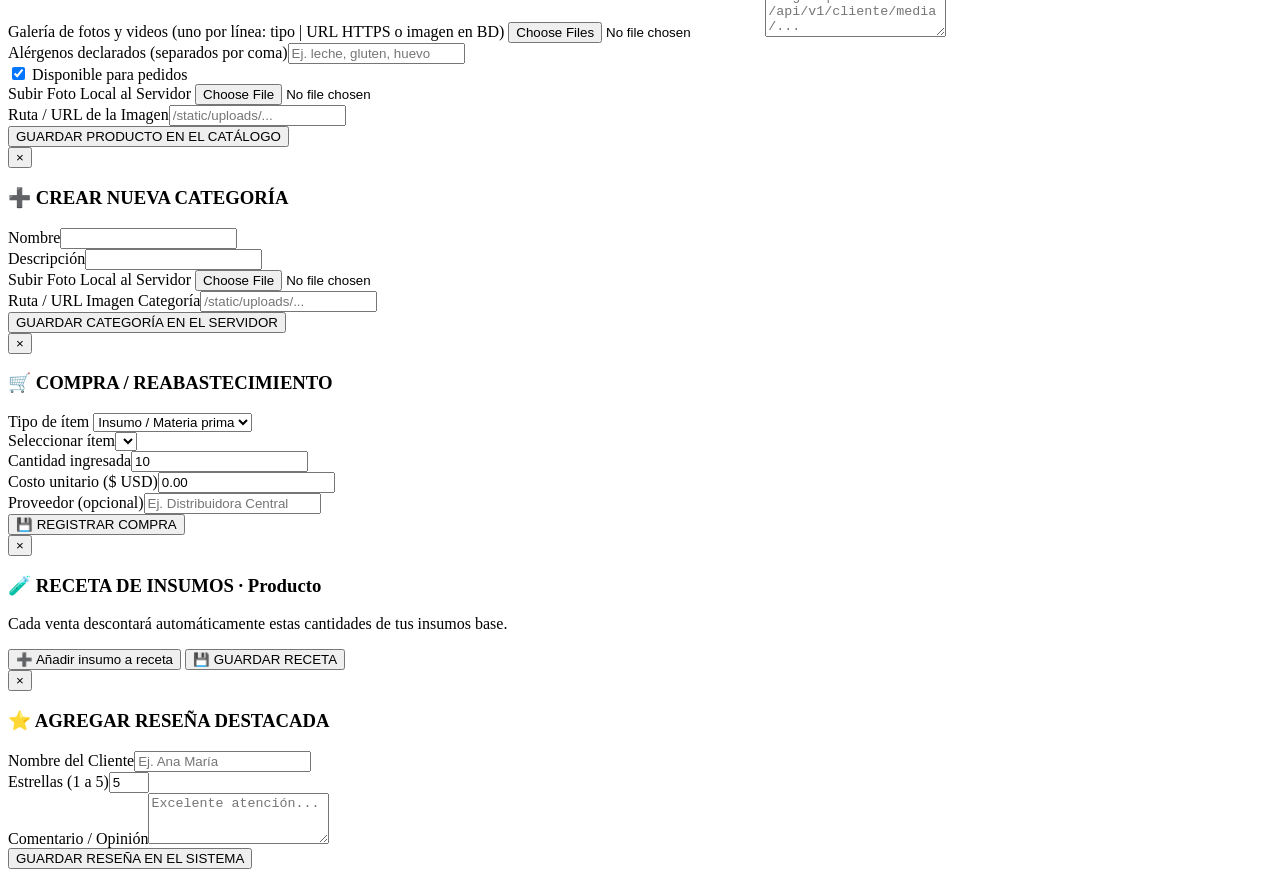
==== commit d53d60f4: "feat(ui): add dish photo gallery lightbox and multi-image DB upload" ====
--- a/backend/static/admin/index.html
+++ b/backend/static/admin/index.html
@@ -4,16 +4,16 @@
   <meta charset="UTF-8">
   <meta name="viewport" content="width=device-width, initial-scale=1.0">
   <title>Donde David - Panel de Administración General</title>
-  <link rel="stylesheet" href="/static/css/global.css?v=5.9">
-  <link rel="stylesheet" href="/static/css/toon-theme.css?v=5.9">
-  <link rel="stylesheet" href="/static/css/index.css?v=5.9">
+  <link rel="stylesheet" href="/static/css/global.css?v=6.0">
+  <link rel="stylesheet" href="/static/css/toon-theme.css?v=6.0">
+  <link rel="stylesheet" href="/static/css/index.css?v=6.0">
   
   <!-- Driver.js CSS para Onboarding Tour Interactivo -->
   <link rel="stylesheet" href="https://cdn.jsdelivr.net/npm/driver.js@1.3.1/dist/driver.css">
 
-  <link rel="stylesheet" href="/static/css/pages/admin-index.css?v=5.9">
-  <link rel="stylesheet" href="/static/css/responsive-devices.css?v=5.9">
-  <link rel="stylesheet" href="/static/css/utilities.css?v=5.9">
+  <link rel="stylesheet" href="/static/css/pages/admin-index.css?v=6.0">
+  <link rel="stylesheet" href="/static/css/responsive-devices.css?v=6.0">
+  <link rel="stylesheet" href="/static/css/utilities.css?v=6.0">
 </head>
 <body class="toon-theme"><nav id="app-sidebar"></nav>
 
@@ -862,8 +862,9 @@
         <textarea id="edit-prod-extras" class="form-control" rows="3" placeholder="Queso cheddar | 1.00"></textarea>
       </div>
       <div class="form-group">
-        <label>Galería de fotos y videos (uno por línea: tipo | URL HTTPS o /static/uploads/)</label>
-        <textarea id="edit-prod-media" class="form-control" rows="3" placeholder="imagen | https://...&#10;video | https://..."></textarea>
+        <label>Galería de fotos y videos (uno por línea: tipo | URL HTTPS o imagen en BD)</label>
+        <input type="file" accept="image/*" multiple class="form-control u-margin-bottom-0-5rem" onchange="uploadProductGalleryFiles(event, 'edit-prod-media')">
+        <textarea id="edit-prod-media" class="form-control" rows="3" placeholder="imagen | /api/v1/cliente/media/...&#10;video | https://..."></textarea>
       </div>
       <div class="form-group"><label>Alérgenos declarados (separados por coma)</label><input type="text" id="edit-prod-alergenos" class="form-control" maxlength="500" placeholder="Ej. leche, gluten, huevo"></div>
       <div class="form-group"><label><input type="checkbox" id="edit-prod-disponible"> Disponible para pedidos</label></div>
@@ -1044,8 +1045,9 @@
         <textarea id="prod-extras" class="form-control" rows="3" placeholder="Queso cheddar | 1.00"></textarea>
       </div>
       <div class="form-group">
-        <label>Galería de fotos y videos (uno por línea: tipo | URL HTTPS o /static/uploads/)</label>
-        <textarea id="prod-media" class="form-control" rows="3" placeholder="imagen | https://...&#10;video | https://..."></textarea>
+        <label>Galería de fotos y videos (uno por línea: tipo | URL HTTPS o imagen en BD)</label>
+        <input type="file" accept="image/*" multiple class="form-control u-margin-bottom-0-5rem" onchange="uploadProductGalleryFiles(event, 'prod-media')">
+        <textarea id="prod-media" class="form-control" rows="3" placeholder="imagen | /api/v1/cliente/media/...&#10;video | https://..."></textarea>
       </div>
       <div class="form-group"><label>Alérgenos declarados (separados por coma)</label><input type="text" id="prod-alergenos" class="form-control" maxlength="500" placeholder="Ej. leche, gluten, huevo"></div>
       <div class="form-group"><label><input type="checkbox" id="prod-disponible" checked> Disponible para pedidos</label></div>
@@ -1120,10 +1122,10 @@
 
   <!-- Driver.js Library script -->
   <script src="https://cdn.jsdelivr.net/npm/driver.js@1.3.1/dist/driver.js.iife.js"></script>
-  <script src="/static/js/auth.js?v=5.9"></script>
-  <script src="/static/js/appShell.js?v=5.9"></script>
-  <script src="/static/js/websocket.js?v=5.9"></script>
-  <script src="/static/js/admin-toon.js?v=5.9"></script>
+  <script src="/static/js/auth.js?v=6.0"></script>
+  <script src="/static/js/appShell.js?v=6.0"></script>
+  <script src="/static/js/websocket.js?v=6.0"></script>
+  <script src="/static/js/admin-toon.js?v=6.0"></script>
 
   <!-- Script para Autodisparo del Tour Interactivo Driver.js -->
   <script>
